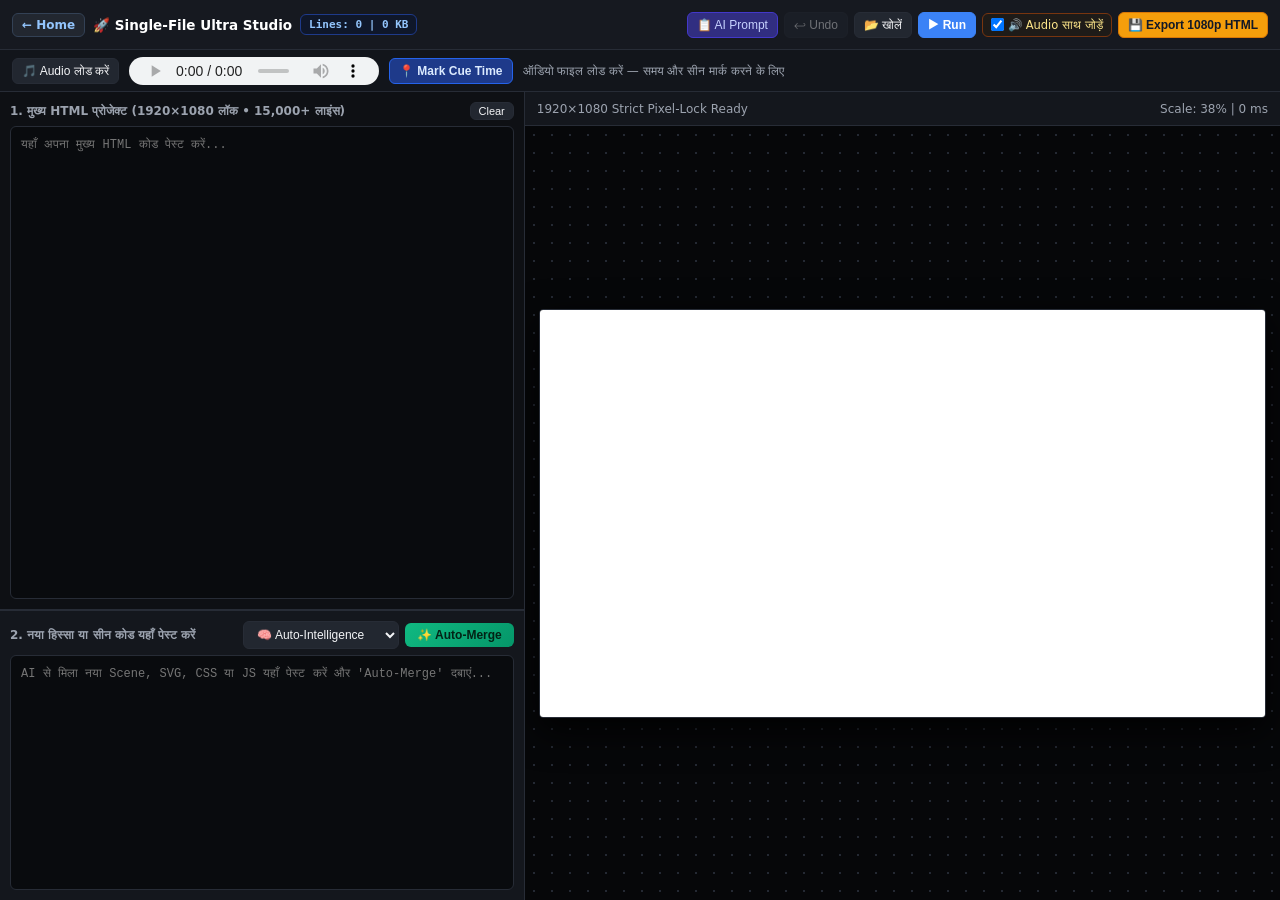
==== single.html @ 43ee7d09 "Create single.html" ====
<!DOCTYPE html>
<html lang="hi">
<head>
  <meta charset="UTF-8" />
  <meta name="viewport" content="width=device-width, initial-scale=1.0" />
  <title>Single-File Ultra Live HTML Coder (1920×1080 + Audio Export)</title>
  <style>
    :root {
      --bg-dark: #0e1014;
      --panel-bg: #161920;
      --border: #272c36;
      --accent: #3b82f6;
      --success: #10b981;
      --text: #f3f4f6;
      --muted: #9ca3af;
    }
    * { box-sizing: border-box; margin: 0; padding: 0; }
    body {
      font-family: system-ui, -apple-system, sans-serif;
      background: var(--bg-dark);
      color: var(--text);
      height: 100vh;
      display: flex;
      flex-direction: column;
      overflow: hidden;
    }
    header {
      height: 50px;
      background: var(--panel-bg);
      border-bottom: 1px solid var(--border);
      display: flex;
      align-items: center;
      justify-content: space-between;
      padding: 0 12px;
      gap: 8px;
    }
    .brand {
      font-weight: 800;
      font-size: 13.5px;
      display: flex;
      align-items: center;
      gap: 8px;
      color: #fff;
    }
    .home-link {
      text-decoration: none;
      background: #222730;
      color: #93c5fd;
      border: 1px solid #334155;
      padding: 4px 9px;
      border-radius: 6px;
      font-size: 12px;
      font-weight: 600;
    }
    .home-link:hover { background: #2d3440; }
    .stats {
      font-size: 11px;
      color: #93c5fd;
      background: #0f172a;
      padding: 3px 8px;
      border-radius: 6px;
      border: 1px solid #1e3a8a;
      font-family: monospace;
    }
    .actions {
      display: flex;
      align-items: center;
      gap: 6px;
    }
    button, select {
      background: #222730;
      color: var(--text);
      border: 1px solid var(--border);
      padding: 5px 9px;
      border-radius: 6px;
      font-size: 12px;
      cursor: pointer;
      transition: 0.15s;
    }
    button:hover { background: #2e3542; }
    button:disabled { opacity: 0.4; cursor: not-allowed; }
    button.primary {
      background: var(--accent);
      border-color: var(--accent);
      color: #fff;
      font-weight: 600;
    }
    button.export-btn {
      background: #f59e0b;
      border-color: #d97706;
      color: #111827;
      font-weight: 800;
    }
    button.btn-ai {
      background: #312e81;
      border-color: #4338ca;
      color: #c7d2fe;
    }
    button.ai-merge-btn {
      background: linear-gradient(135deg, #10b981, #059669);
      border: none;
      color: #032215;
      font-weight: 800;
      padding: 5px 12px;
    }
    .audio-check {
      display: flex;
      align-items: center;
      gap: 4px;
      font-size: 11.5px;
      color: #fde68a;
      background: #1e1b18;
      border: 1px solid #78350f;
      padding: 4px 8px;
      border-radius: 6px;
      cursor: pointer;
      user-select: none;
    }
    /* Audio Timeline Bar */
    .audio-bar {
      height: 42px;
      background: #12151b;
      border-bottom: 1px solid var(--border);
      display: flex;
      align-items: center;
      padding: 0 12px;
      gap: 10px;
      font-size: 12px;
    }
    .audio-bar audio {
      height: 28px;
      max-width: 250px;
    }
    .cue-btn {
      background: #1e3a8a;
      border-color: #2563eb;
      color: #dbeafe;
      font-weight: 600;
    }
    .cue-list {
      flex: 1;
      display: flex;
      align-items: center;
      gap: 6px;
      overflow-x: auto;
      color: var(--muted);
      white-space: nowrap;
    }
    .cue-tag {
      background: #1f2937;
      border: 1px solid #374151;
      color: #fde68a;
      padding: 2px 8px;
      border-radius: 999px;
      font-size: 11px;
      cursor: pointer;
    }
    .cue-tag:hover { border-color: #f59e0b; }

    /* Workspace Split */
    main {
      flex: 1;
      display: grid;
      grid-template-columns: 41% 59%;
      height: calc(100vh - 92px);
    }
    .left-pane {
      display: flex;
      flex-direction: column;
      border-right: 1px solid var(--border);
      background: var(--bg-dark);
      height: 100%;
      contain: strict;
    }
    .editor-box {
      flex: 1;
      display: flex;
      flex-direction: column;
      padding: 10px;
      min-height: 0;
    }
    .snippet-box {
      height: 36%;
      border-top: 2px solid var(--border);
      background: #14171d;
      display: flex;
      flex-direction: column;
      padding: 10px;
    }
    .box-header {
      display: flex;
      justify-content: space-between;
      align-items: center;
      margin-bottom: 6px;
      font-size: 12px;
      color: var(--muted);
      font-weight: 600;
    }
    textarea {
      flex: 1;
      width: 100%;
      background: #090b0e;
      color: #a5f3fc;
      border: 1px solid var(--border);
      border-radius: 6px;
      padding: 10px;
      font-family: Consolas, Monaco, 'Courier New', monospace;
      font-size: 12px;
      line-height: 1.45;
      resize: none;
      outline: none;
      white-space: pre;
      overflow: auto;
    }
    textarea:focus { border-color: var(--accent); }
    .snippet-box textarea { color: #fde68a; }

    /* Right 1920x1080 Preview Pane */
    .right-pane {
      display: flex;
      flex-direction: column;
      background: #060709;
      height: 100%;
    }
    .preview-toolbar {
      height: 34px;
      background: #14171d;
      border-bottom: 1px solid var(--border);
      display: flex;
      align-items: center;
      justify-content: space-between;
      padding: 0 12px;
      font-size: 12px;
      color: var(--muted);
    }
    .canvas-wrapper {
      flex: 1;
      display: flex;
      align-items: center;
      justify-content: center;
      padding: 14px;
      overflow: hidden;
      background-image: radial-gradient(#242933 1px, transparent 1px);
      background-size: 18px 18px;
    }
    #stageScaler {
      position: relative;
      overflow: hidden;
      border: 1px solid var(--border);
      border-radius: 4px;
      box-shadow: 0 12px 36px rgba(0, 0, 0, 0.85);
      background: #000;
      will-change: transform;
      transform: translateZ(0);
    }
    #previewFrame {
      width: 1920px;
      height: 1080px;
      border: none;
      transform-origin: top left;
      display: block;
      background: #ffffff;
      will-change: transform;
    }
    #toast {
      position: fixed;
      bottom: 18px;
      right: 18px;
      background: #10b981;
      color: #032215;
      padding: 9px 15px;
      border-radius: 6px;
      font-size: 13px;
      font-weight: 700;
      opacity: 0;
      pointer-events: none;
      transition: opacity 0.25s;
      z-index: 999;
    }
    #toast.show { opacity: 1; }
  </style>
</head>
<body>

  <header>
    <div class="brand">
      <a href="index.html" class="home-link">← Home</a>
      <span>🚀 Single-File Ultra Studio</span>
      <span class="stats" id="sizeBadge">Lines: 0 | 0 KB</span>
    </div>

    <div class="actions">
      <button onclick="copyPromptRule()" class="btn-ai" title="नई चैट में AI को देने के लिए नियम कॉपी करें">📋 AI Prompt</button>
      <button id="undoBtn" onclick="undoMerge()" disabled title="पिछला मर्ज वापस लें">↩ Undo</button>
      <button onclick="loadFile()">📂 खोलें</button>
      <input type="file" id="fileInput" accept=".html,.htm,.txt" hidden />
      <button class="primary" onclick="renderPreview(true)">▶ Run</button>

      <label class="audio-check" title="एक्सपोर्ट होने वाली HTML फाइल के अंदर ही ऑडियो को पैक कर देगा">
        <input type="checkbox" id="embedAudioCheck" checked /> 🔊 Audio साथ जोड़ें
      </label>
      <button class="export-btn" onclick="downloadCode()">💾 Export 1080p HTML</button>
    </div>
  </header>

  <!-- Audio Timeline & Cue Marker Bar -->
  <div class="audio-bar">
    <button onclick="document.getElementById('audioInput').click()">🎵 Audio लोड करें</button>
    <input type="file" id="audioInput" accept="audio/*" hidden />
    <audio id="audioPlayer" controls></audio>
    <button class="cue-btn" onclick="markAudioCue()">📍 Mark Cue Time</button>
    <div class="cue-list" id="cueList">ऑडियो फाइल लोड करें — समय और सीन मार्क करने के लिए</div>
  </div>

  <main>
    <div class="left-pane">
      <div class="editor-box">
        <div class="box-header">
          <span>1. मुख्य HTML प्रोजेक्ट (1920×1080 लॉक • 15,000+ लाइंस)</span>
          <button onclick="clearMain()" style="padding:2px 8px; font-size:11px;">Clear</button>
        </div>
        <textarea id="mainCode" spellcheck="false" placeholder="यहाँ अपना मुख्य HTML कोड पेस्ट करें..."></textarea>
      </div>

      <div class="snippet-box">
        <div class="box-header">
          <span>2. नया हिस्सा या सीन कोड यहाँ पेस्ट करें</span>
          <div style="display:flex; gap:6px; align-items:center;">
            <select id="sceneSelector" style="max-width:160px;">
              <option value="auto">🧠 Auto-Intelligence</option>
              <option value="cursor">📍 At Cursor Position</option>
              <option value="bodyEnd">⬇ End of &lt;/body&gt;</option>
            </select>
            <button class="ai-merge-btn" onclick="intelligentMerge()">✨ Auto-Merge</button>
          </div>
        </div>
        <textarea id="snippetCode" spellcheck="false" placeholder="AI से मिला नया Scene, SVG, CSS या JS यहाँ पेस्ट करें और 'Auto-Merge' दबाएं..."></textarea>
      </div>
    </div>

    <div class="right-pane">
      <div class="preview-toolbar">
        <span id="statusText">1920×1080 Strict Pixel-Lock Ready</span>
        <span id="renderTime">Scale: 100% | 0 ms</span>
      </div>
      <div class="canvas-wrapper" id="canvasWrapper">
        <div id="stageScaler">
          <iframe id="previewFrame" sandbox="allow-scripts allow-same-origin allow-modals"></iframe>
        </div>
      </div>
    </div>
  </main>

  <div id="toast">सफलतापूर्वक मर्ज हो गया!</div>

  <script>
    const mainCodeEl = document.getElementById('mainCode');
    const snippetCodeEl = document.getElementById('snippetCode');
    const previewFrame = document.getElementById('previewFrame');
    const stageScaler = document.getElementById('stageScaler');
    const canvasWrapper = document.getElementById('canvasWrapper');
    const sizeBadge = document.getElementById('sizeBadge');
    const renderTimeEl = document.getElementById('renderTime');
    const statusText = document.getElementById('statusText');
    const undoBtn = document.getElementById('undoBtn');
    const sceneSelector = document.getElementById('sceneSelector');
    const audioPlayer = document.getElementById('audioPlayer');
    const cueListEl = document.getElementById('cueList');

    let currentBlobUrl = null;
    let debounceTimer = null;
    let backupStack = [];
    let currentScale = 1;
    let lastRenderMs = 0;
    let audioCues = [];
    let loadedAudioBase64 = null;
    let loadedAudioName = "";

    // Strict 1920x1080 Viewport Scaler
    function updateStageScale() {
      const pad = 28;
      const availW = canvasWrapper.clientWidth - pad;
      const availH = canvasWrapper.clientHeight - pad;
      if (availW <= 0 || availH <= 0) return;

      currentScale = Math.min(availW / 1920, availH / 1080);
      stageScaler.style.width = Math.round(1920 * currentScale) + 'px';
      stageScaler.style.height = Math.round(1080 * currentScale) + 'px';
      previewFrame.style.transform = `scale(${currentScale})`;
      renderTimeEl.textContent = `Scale: ${Math.round(currentScale * 100)}% | ${lastRenderMs} ms`;
    }

    window.addEventListener('resize', updateStageScale);
    updateStageScale();

    // Load Audio File + Convert to Base64 for Optional Bundled Export
    document.getElementById('audioInput').addEventListener('change', (e) => {
      const file = e.target.files[0];
      if (!file) return;
      loadedAudioName = file.name;
      audioPlayer.src = URL.createObjectURL(file);
      audioCues = [];
      cueListEl.innerHTML = '<span>ऑडियो तैयार है — प्ले करके "Mark Cue Time" दबाएं</span>';

      const reader = new FileReader();
      reader.onload = (ev) => {
        loadedAudioBase64 = ev.target.result;
        showToast(`ऑडियो लोड हो गया (${file.name}) — एक्सपोर्ट के लिए तैयार!`);
      };
      reader.readAsDataURL(file);
    });

    function markAudioCue() {
      if (!audioPlayer.src) {
        showToast("पहले कोई ऑडियो फाइल लोड करें!");
        return;
      }
      const t = audioPlayer.currentTime.toFixed(1);
      audioCues.push(t);
      renderCues();
      navigator.clipboard.writeText(`मेरे Pro Live HTML Coder प्रोजेक्ट में ठीक ${t}s पर नया एनिमेशन/सीन जोड़ने का कोड दो।`);
      showToast(`Cue मार्क: ${t}s (AI प्रॉम्प्ट कॉपी हो गया)`);
    }

    function renderCues() {
      cueListEl.innerHTML = audioCues.map((sec, idx) =>
        `<span class="cue-tag" onclick="jumpToCue(${sec})" title="क्लिक करके इस सेकंड पर जाएं और प्रॉम्प्ट कॉपी करें">Scene ${idx + 1}: ${sec}s</span>`
      ).join('');
    }

    function jumpToCue(sec) {
      audioPlayer.currentTime = parseFloat(sec);
      navigator.clipboard.writeText(`मेरे Pro Live HTML Coder प्रोजेक्ट में ठीक ${sec}s पर नया एनिमेशन/सीन जोड़ने का कोड दो।`);
      showToast(`${sec}s के लिए AI प्रॉम्प्ट कॉपी हो गया!`);
    }

    function scanScenes(code) {
      const prevVal = sceneSelector.value;
      sceneSelector.innerHTML = `
        <option value="auto">🧠 Auto-Intelligence</option>
        <option value="cursor">📍 At Cursor Position</option>
        <option value="bodyEnd">⬇ End of &lt;/body&gt;</option>
      `;

      if (!code) return;
      const lines = code.split('\n');
      const foundIds = new Set();

      lines.forEach((line, idx) => {
        const idMatch = line.match(/id=["']([a-zA-Z0-9_-]+)["']/i);
        if (idMatch) {
          const idName = idMatch[1];
          if (!foundIds.has(idName) && foundIds.size < 45) {
            foundIds.add(idName);
            const opt = document.createElement('option');
            opt.value = `id:${idName}`;
            opt.textContent = `#${idName} (Line ${idx + 1})`;
            sceneSelector.appendChild(opt);
          }
        }
      });

      if (Array.from(sceneSelector.options).some(o => o.value === prevVal)) {
        sceneSelector.value = prevVal;
      }
    }

    function updateStats(code) {
      const bytes = new Blob([code]).size;
      const lineCount = code ? code.split('\n').length : 0;
      const kb = (bytes / 1024).toFixed(1);
      const mb = (bytes / (1024 * 1024)).toFixed(2);
      const isHeavy = lineCount > 3000 || bytes > 200 * 1024;
      const sizeStr = bytes > 1024 * 1024 ? `${mb} MB` : `${kb} KB`;
      sizeBadge.textContent = `Lines: ${lineCount.toLocaleString()} | ${sizeStr}`;
      return isHeavy;
    }

    function renderPreview(force = false) {
      const code = mainCodeEl.value;
      const isHeavy = updateStats(code);
      scanScenes(code);

      if (isHeavy && !force) {
        statusText.textContent = "बड़ी फाइल — अपडेट देखने के लिए '▶ Run' दबाएं";
        return;
      }

      const t0 = performance.now();
      if (currentBlobUrl) URL.revokeObjectURL(currentBlobUrl);
      const blob = new Blob([code], { type: 'text/html' });
      currentBlobUrl = URL.createObjectURL(blob);
      previewFrame.src = currentBlobUrl;

      previewFrame.onload = () => {
        lastRenderMs = Math.round(performance.now() - t0);
        updateStageScale();
        statusText.textContent = "Pixel-Locked 1920×1080 Active";
      };
    }

    mainCodeEl.addEventListener('input', () => {
      clearTimeout(debounceTimer);
      const isHeavy = updateStats(mainCodeEl.value);
      if (!isHeavy) {
        debounceTimer = setTimeout(() => renderPreview(false), 500);
      }
    });

    function findElementRangeById(html, targetId) {
      const openRegex = new RegExp(`<([a-zA-Z0-9-]+)[^>]*\\bid=["']${targetId}["'][^>]*>`, 'i');
      const match = html.match(openRegex);
      if (!match) return null;

      const tagName = match[1].toLowerCase();
      const startIdx = match.index;
      const contentStartIdx = startIdx + match[0].length;

      const tagRegex = new RegExp(`<(\\/?)${tagName}\\b[^>]*>`, 'gi');
      tagRegex.lastIndex = contentStartIdx;
      let depth = 1;
      let m;
      while ((m = tagRegex.exec(html)) !== null) {
        if (m[1] === '/') depth--;
        else if (!m[0].endsWith('/>')) depth++;

        if (depth === 0) {
          return {
            start: startIdx,
            contentStart: contentStartIdx,
            contentEnd: m.index,
            end: m.index + m[0].length
          };
        }
      }
      return { start: startIdx, contentStart: contentStartIdx, contentEnd: contentStartIdx, end: contentStartIdx };
    }

    function intelligentMerge() {
      let baseCode = mainCodeEl.value;
      const rawSnippet = snippetCodeEl.value.trim();

      if (!rawSnippet) {
        showToast("पहले नीचे वाले बॉक्स में कोड पेस्ट करें!");
        return;
      }

      if (backupStack.length >= 10) backupStack.shift();
      backupStack.push(baseCode);
      undoBtn.disabled = false;

      if (!baseCode.trim()) {
        baseCode = `<!DOCTYPE html>\n<html lang="hi">\n<head>\n  <meta charset="UTF-8">\n</head>\n<body>\n  <div id="stage"></div>\n</body>\n</html>`;
      }

      const replaceMatch = rawSnippet.match(/<!--\s*REPLACE_ID:\s*([a-zA-Z0-9_-]+)\s*-->/i);
      const insertInsideMatch = rawSnippet.match(/<!--\s*INSERT_SCENE:\s*([a-zA-Z0-9_-]+)\s*-->/i);
      const insertAfterMatch = rawSnippet.match(/<!--\s*INSERT_AFTER_ID:\s*([a-zA-Z0-9_-]+)\s*-->/i);

      const parser = new DOMParser();
      const snippetDoc = parser.parseFromString(rawSnippet, 'text/html');

      let extractedStyles = "";
      snippetDoc.querySelectorAll('style, link[rel="stylesheet"]').forEach(el => {
        extractedStyles += "\n" + el.outerHTML;
        el.remove();
      });

      let extractedScripts = "";
      snippetDoc.querySelectorAll('script').forEach(el => {
        extractedScripts += "\n" + el.outerHTML;
        el.remove();
      });

      const headExtras = Array.from(snippetDoc.head.children).map(el => el.outerHTML).join("\n");
      const bodyVisuals = [headExtras, snippetDoc.body.innerHTML.trim()].filter(Boolean).join("\n");

      if (extractedStyles.trim()) {
        const headCloseIdx = baseCode.toLowerCase().lastIndexOf('</head>');
        baseCode = headCloseIdx !== -1
          ? baseCode.slice(0, headCloseIdx) + `\n<!-- Merged CSS -->${extractedStyles}\n` + baseCode.slice(headCloseIdx)
          : extractedStyles + "\n" + baseCode;
      }

      let placementInfo = "Body End";
      if (bodyVisuals.trim()) {
        const manualMode = sceneSelector.value;
        let wasInserted = false;

        if (replaceMatch) {
          const range = findElementRangeById(baseCode, replaceMatch[1]);
          if (range) {
            baseCode = baseCode.slice(0, range.start) + bodyVisuals + baseCode.slice(range.end);
            placementInfo = `Replaced #${replaceMatch[1]}`;
            wasInserted = true;
          }
        } else if (insertAfterMatch) {
          const range = findElementRangeById(baseCode, insertAfterMatch[1]);
          if (range) {
            baseCode = baseCode.slice(0, range.end) + `\n${bodyVisuals}\n` + baseCode.slice(range.end);
            placementInfo = `After #${insertAfterMatch[1]}`;
            wasInserted = true;
          }
        } else if (insertInsideMatch || manualMode.startsWith('id:')) {
          const targetId = insertInsideMatch ? insertInsideMatch[1] : manualMode.replace('id:', '');
          if (targetId.toLowerCase() !== 'body') {
            const range = findElementRangeById(baseCode, targetId);
            if (range) {
              baseCode = baseCode.slice(0, range.contentEnd) + `\n${bodyVisuals}\n` + baseCode.slice(range.contentEnd);
              placementInfo = `Inside #${targetId}`;
              wasInserted = true;
            }
          }
        } else if (manualMode === 'cursor') {
          const cursorPos = mainCodeEl.selectionStart || baseCode.length;
          baseCode = baseCode.slice(0, cursorPos) + `\n${bodyVisuals}\n` + baseCode.slice(cursorPos);
          placementInfo = "At Cursor";
          wasInserted = true;
        } else {
          const sceneHint = rawSnippet.match(/(scene[-_]?\d+|stage|map[-_]?container|timeline)/i);
          if (sceneHint) {
            const range = findElementRangeById(baseCode, sceneHint[1]);
            if (range) {
              baseCode = baseCode.slice(0, range.contentEnd) + `\n${bodyVisuals}\n` + baseCode.slice(range.contentEnd);
              placementInfo = `Auto-Matched #${sceneHint[1]}`;
              wasInserted = true;
            }
          }
        }

        if (!wasInserted) {
          const bodyCloseIdx = baseCode.toLowerCase().lastIndexOf('</body>');
          baseCode = bodyCloseIdx !== -1
            ? baseCode.slice(0, bodyCloseIdx) + `\n${bodyVisuals}\n` + baseCode.slice(bodyCloseIdx)
            : baseCode + `\n${bodyVisuals}`;
        }
      }

      if (extractedScripts.trim()) {
        const bodyCloseIdx = baseCode.toLowerCase().lastIndexOf('</body>');
        baseCode = bodyCloseIdx !== -1
          ? baseCode.slice(0, bodyCloseIdx) + `\n<!-- Merged Script -->${extractedScripts}\n` + baseCode.slice(bodyCloseIdx)
          : baseCode + `\n${extractedScripts}`;
      }

      mainCodeEl.value = baseCode;
      snippetCodeEl.value = "";
      renderPreview(true);
      showToast(`✨ स्मार्ट मर्ज सफल (${placementInfo})`);
    }

    function copyPromptRule() {
      const ruleText = `मेरे पास "Pro Live HTML Coder" टूल है (1920x1080 Fixed Stage)। जब भी तुम मुझे नया HTML/CSS/SVG/JS कोड या कोई अपडेट दो, तो उसमें ये स्मार्ट मार्कर्स ज़रूर लगाना ताकि मेरा टूल उसे सही लाइन पर ऑटो-मर्ज कर सके:\n1. किसी सीन या कंटेनर के अंदर जोड़ने के लिए सबसे ऊपर लिखो: <!-- INSERT_SCENE: scene_id -->\n2. किसी पुराने हिस्से को बदलने के लिए लिखो: <!-- REPLACE_ID: target_id -->\n3. किसी एलिमेंट के ठीक नीचे जोड़ने के लिए लिखो: <!-- INSERT_AFTER_ID: target_id -->\nकोड हमेशा 1920x1080 फिक्स्ड कैनवास के हिसाब से देना।`;
      navigator.clipboard.writeText(ruleText);
      showToast("AI प्रोटोकॉल कॉपी हो गया! नई चैट में इसे पेस्ट कर दें।");
    }

    // Export with 1920x1080 Lock + Chrome Searchbar Hide Fullscreen + Optional Embedded Audio
    function downloadCode() {
      let finalCode = mainCodeEl.value;
      if (!finalCode.trim()) return;

      const includeAudio = document.getElementById('embedAudioCheck').checked && loadedAudioBase64;
      let audioHtmlTag = "";
      let audioPlayHook = "";

      if (includeAudio) {
        audioHtmlTag = `\n<audio id="bundledMasterAudio" src="${loadedAudioBase64}" preload="auto"></audio>\n`;
        audioPlayHook = `
          const aud = document.getElementById('bundledMasterAudio');
          if (aud && aud.paused) {
            aud.play().catch(() => {});
          }
        `;
      }

      if (!finalCode.includes('id="strict-1080p-lock"')) {
        const lockStyle = `
<style id="strict-1080p-lock">
  html {
    background: #000000 !important;
    width: 100% !important;
    height: 100% !important;
    overflow: hidden !important;
    display: flex !important;
    align-items: center !important;
    justify-content: center !important;
    margin: 0 !important;
    padding: 0 !important;
  }
  body {
    width: 1920px !important;
    height: 1080px !important;
    min-width: 1920px !important;
    max-width: 1920px !important;
    min-height: 1080px !important;
    max-height: 1080px !important;
    overflow: hidden !important;
    position: relative !important;
    transform-origin: center center !important;
    flex-shrink: 0 !important;
    margin: 0 !important;
    will-change: transform;
  }
</style>`;

        const lockScript = `${audioHtmlTag}
<script>
  (function lockExact1080pChromeClean() {
    function fitExactCanvas() {
      const vw = window.visualViewport ? window.visualViewport.width : window.innerWidth;
      const vh = window.visualViewport ? window.visualViewport.height : window.innerHeight;
      const scale = Math.min(vw / 1920, vh / 1080);
      document.body.style.transform = 'scale(' + scale + ')';
    }
    window.addEventListener('resize', fitExactCanvas);
    if (window.visualViewport) window.visualViewport.addEventListener('resize', fitExactCanvas);
    fitExactCanvas();

    // Chrome में खुलने पर पहली बार क्लिक/टैप करते ही ऊपर का सर्च बार हटाकर 100% Fullscreen करना व ऑडियो चलाना
    function activateCleanFullscreenAndAudio() {
      const el = document.documentElement;
      if (!document.fullscreenElement) {
        const req = el.requestFullscreen || el.webkitRequestFullscreen || el.msRequestFullscreen;
        if (req) {
          req.call(el).then(() => {
            if (screen.orientation && screen.orientation.lock) {
              screen.orientation.lock('landscape').catch(() => {});
            }
            setTimeout(fitExactCanvas, 120);
          }).catch(() => {});
        }
      }
      ${audioPlayHook}
    }
    document.addEventListener('click', activateCleanFullscreenAndAudio, { capture: true });
  })();
<\/script>`;

        const headIdx = finalCode.toLowerCase().lastIndexOf('</head>');
        finalCode = headIdx !== -1 ? finalCode.slice(0, headIdx) + lockStyle + "\n" + finalCode.slice(headIdx) : lockStyle + "\n" + finalCode;

        const bodyIdx = finalCode.toLowerCase().lastIndexOf('</body>');
        finalCode = bodyIdx !== -1 ? finalCode.slice(0, bodyIdx) + lockScript + "\n" + finalCode.slice(bodyIdx) : finalCode + "\n" + lockScript;
      }

      const blob = new Blob([finalCode], { type: 'text/html' });
      const a = document.createElement('a');
      a.href = URL.createObjectURL(blob);
      a.download = includeAudio ? 'final_1080p_with_audio.html' : 'final_1080p_video.html';
      a.click();
      showToast(includeAudio ? "ऑडियो सहित 1080p HTML फाइल डाउनलोड हो गई!" : "1080p HTML फाइल डाउनलोड हो गई!");
    }

    function undoMerge() {
      if (backupStack.length === 0) return;
      mainCodeEl.value = backupStack.pop();
      if (backupStack.length === 0) undoBtn.disabled = true;
      renderPreview(true);
      showToast("पिछला बदलाव वापस (Undo) कर दिया गया!");
    }

    function loadFile() { document.getElementById('fileInput').click(); }
    document.getElementById('fileInput').addEventListener('change', (e) => {
      const file = e.target.files[0];
      if (!file) return;
      const reader = new FileReader();
      reader.onload = (ev) => {
        mainCodeEl.value = ev.target.result;
        renderPreview(true);
        showToast(`फाइल लोड हो गई (${file.name})`);
      };
      reader.readAsText(file);
    });

    function clearMain() {
      backupStack.push(mainCodeEl.value);
      undoBtn.disabled = false;
      mainCodeEl.value = '';
      updateStats('');
      scanScenes('');
    }

    function showToast(msg) {
      const toast = document.getElementById('toast');
      toast.textContent = msg;
      toast.classList.add('show');
      setTimeout(() => toast.classList.remove('show'), 2500);
    }
  </script>
</body>
</html>
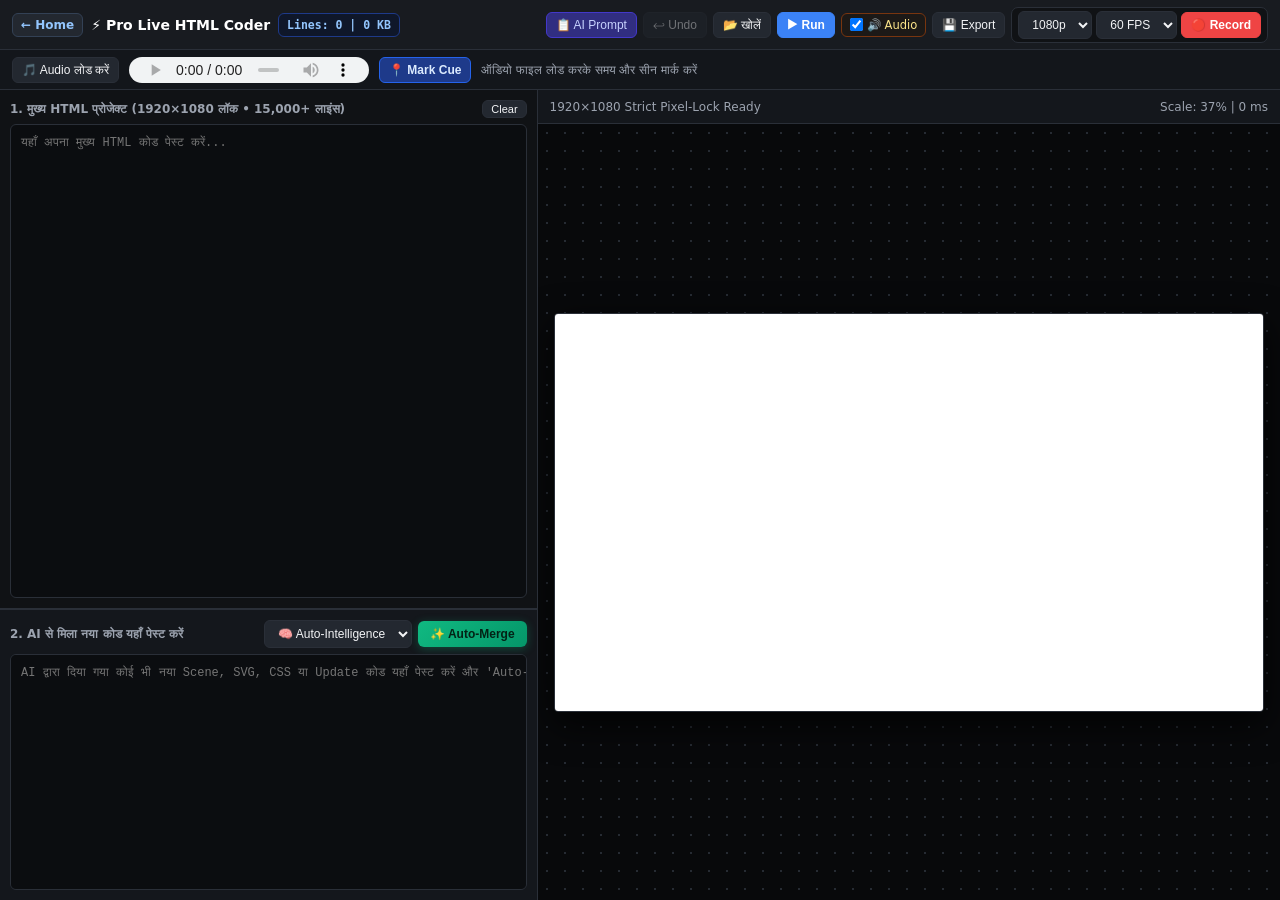
==== commit 32925444: "Update single.html" ====
--- a/single.html
+++ b/single.html
@@ -3,14 +3,16 @@
 <head>
   <meta charset="UTF-8" />
   <meta name="viewport" content="width=device-width, initial-scale=1.0" />
-  <title>Single-File Ultra Live HTML Coder (1920×1080 + Audio Export)</title>
+  <title>Pro Live HTML Coder (Ultra-Smooth + Audio Sync + 1080p Studio)</title>
   <style>
     :root {
-      --bg-dark: #0e1014;
-      --panel-bg: #161920;
-      --border: #272c36;
+      --bg-dark: #101215;
+      --panel-bg: #181b20;
+      --border: #2a2f38;
       --accent: #3b82f6;
       --success: #10b981;
+      --danger: #ef4444;
+      --purple: #8b5cf6;
       --text: #f3f4f6;
       --muted: #9ca3af;
     }
@@ -36,28 +38,27 @@
     }
     .brand {
       font-weight: 800;
-      font-size: 13.5px;
+      font-size: 14px;
       display: flex;
       align-items: center;
       gap: 8px;
       color: #fff;
     }
-    .home-link {
+    .home-btn {
       text-decoration: none;
-      background: #222730;
+      background: #232830;
       color: #93c5fd;
       border: 1px solid #334155;
-      padding: 4px 9px;
+      padding: 4px 8px;
       border-radius: 6px;
       font-size: 12px;
       font-weight: 600;
     }
-    .home-link:hover { background: #2d3440; }
     .stats {
-      font-size: 11px;
+      font-size: 11.5px;
       color: #93c5fd;
       background: #0f172a;
-      padding: 3px 8px;
+      padding: 4px 8px;
       border-radius: 6px;
       border: 1px solid #1e3a8a;
       font-family: monospace;
@@ -68,7 +69,7 @@
       gap: 6px;
     }
     button, select {
-      background: #222730;
+      background: #232830;
       color: var(--text);
       border: 1px solid var(--border);
       padding: 5px 9px;
@@ -77,7 +78,7 @@
       cursor: pointer;
       transition: 0.15s;
     }
-    button:hover { background: #2e3542; }
+    button:hover { background: #2f3640; }
     button:disabled { opacity: 0.4; cursor: not-allowed; }
     button.primary {
       background: var(--accent);
@@ -85,23 +86,37 @@
       color: #fff;
       font-weight: 600;
     }
-    button.export-btn {
-      background: #f59e0b;
-      border-color: #d97706;
-      color: #111827;
-      font-weight: 800;
-    }
-    button.btn-ai {
-      background: #312e81;
-      border-color: #4338ca;
-      color: #c7d2fe;
-    }
     button.ai-merge-btn {
       background: linear-gradient(135deg, #10b981, #059669);
       border: none;
       color: #032215;
       font-weight: 800;
-      padding: 5px 12px;
+      padding: 6px 12px;
+      box-shadow: 0 2px 10px rgba(16, 185, 129, 0.3);
+    }
+    button.ai-merge-btn:hover { filter: brightness(1.1); }
+    button.rec-btn {
+      background: var(--danger);
+      border-color: var(--danger);
+      color: #fff;
+      font-weight: 700;
+    }
+    button.rec-btn.recording {
+      animation: pulseRec 1.2s infinite;
+      background: #b91c1c;
+    }
+    @keyframes pulseRec {
+      0%, 100% { box-shadow: 0 0 0 0 rgba(239, 68, 68, 0.7); }
+      50% { box-shadow: 0 0 0 6px rgba(239, 68, 68, 0); }
+    }
+    .rec-group {
+      display: flex;
+      align-items: center;
+      gap: 4px;
+      background: #101215;
+      padding: 3px 6px;
+      border-radius: 7px;
+      border: 1px solid var(--border);
     }
     .audio-check {
       display: flex;
@@ -109,17 +124,16 @@
       gap: 4px;
       font-size: 11.5px;
       color: #fde68a;
-      background: #1e1b18;
+      background: #1c1917;
       border: 1px solid #78350f;
       padding: 4px 8px;
       border-radius: 6px;
       cursor: pointer;
-      user-select: none;
-    }
-    /* Audio Timeline Bar */
+    }
+    /* Audio Timeline Strip */
     .audio-bar {
-      height: 42px;
-      background: #12151b;
+      height: 40px;
+      background: #13161b;
       border-bottom: 1px solid var(--border);
       display: flex;
       align-items: center;
@@ -128,8 +142,8 @@
       font-size: 12px;
     }
     .audio-bar audio {
-      height: 28px;
-      max-width: 250px;
+      height: 26px;
+      max-width: 240px;
     }
     .cue-btn {
       background: #1e3a8a;
@@ -155,14 +169,11 @@
       font-size: 11px;
       cursor: pointer;
     }
-    .cue-tag:hover { border-color: #f59e0b; }
-
-    /* Workspace Split */
     main {
       flex: 1;
       display: grid;
-      grid-template-columns: 41% 59%;
-      height: calc(100vh - 92px);
+      grid-template-columns: 42% 58%;
+      height: calc(100vh - 90px);
     }
     .left-pane {
       display: flex;
@@ -170,7 +181,6 @@
       border-right: 1px solid var(--border);
       background: var(--bg-dark);
       height: 100%;
-      contain: strict;
     }
     .editor-box {
       flex: 1;
@@ -182,7 +192,7 @@
     .snippet-box {
       height: 36%;
       border-top: 2px solid var(--border);
-      background: #14171d;
+      background: #14171c;
       display: flex;
       flex-direction: column;
       padding: 10px;
@@ -195,11 +205,12 @@
       font-size: 12px;
       color: var(--muted);
       font-weight: 600;
+      gap: 6px;
     }
     textarea {
       flex: 1;
       width: 100%;
-      background: #090b0e;
+      background: #0b0d10;
       color: #a5f3fc;
       border: 1px solid var(--border);
       border-radius: 6px;
@@ -214,17 +225,15 @@
     }
     textarea:focus { border-color: var(--accent); }
     .snippet-box textarea { color: #fde68a; }
-
-    /* Right 1920x1080 Preview Pane */
     .right-pane {
       display: flex;
       flex-direction: column;
-      background: #060709;
+      background: #08090b;
       height: 100%;
     }
     .preview-toolbar {
       height: 34px;
-      background: #14171d;
+      background: #14171c;
       border-bottom: 1px solid var(--border);
       display: flex;
       align-items: center;
@@ -238,9 +247,9 @@
       display: flex;
       align-items: center;
       justify-content: center;
-      padding: 14px;
+      padding: 16px;
       overflow: hidden;
-      background-image: radial-gradient(#242933 1px, transparent 1px);
+      background-image: radial-gradient(#262b33 1px, transparent 1px);
       background-size: 18px 18px;
     }
     #stageScaler {
@@ -248,10 +257,8 @@
       overflow: hidden;
       border: 1px solid var(--border);
       border-radius: 4px;
-      box-shadow: 0 12px 36px rgba(0, 0, 0, 0.85);
+      box-shadow: 0 12px 36px rgba(0, 0, 0, 0.8);
       background: #000;
-      will-change: transform;
-      transform: translateZ(0);
     }
     #previewFrame {
       width: 1920px;
@@ -260,7 +267,6 @@
       transform-origin: top left;
       display: block;
       background: #ffffff;
-      will-change: transform;
     }
     #toast {
       position: fixed;
@@ -276,6 +282,7 @@
       pointer-events: none;
       transition: opacity 0.25s;
       z-index: 999;
+      box-shadow: 0 4px 16px rgba(0,0,0,0.5);
     }
     #toast.show { opacity: 1; }
   </style>
@@ -284,32 +291,43 @@
 
   <header>
     <div class="brand">
-      <a href="index.html" class="home-link">← Home</a>
-      <span>🚀 Single-File Ultra Studio</span>
+      <a href="index.html" class="home-btn">← Home</a>
+      <span>⚡ Pro Live HTML Coder</span>
       <span class="stats" id="sizeBadge">Lines: 0 | 0 KB</span>
     </div>
-
     <div class="actions">
-      <button onclick="copyPromptRule()" class="btn-ai" title="नई चैट में AI को देने के लिए नियम कॉपी करें">📋 AI Prompt</button>
-      <button id="undoBtn" onclick="undoMerge()" disabled title="पिछला मर्ज वापस लें">↩ Undo</button>
+      <button onclick="copyPromptRule()" style="background:#312e81; border-color:#4338ca; color:#c7d2fe;" title="नई चैट में AI को देने के लिए प्रोटोकॉल कॉपी करें">📋 AI Prompt</button>
+      <button id="undoBtn" onclick="undoMerge()" disabled title="पिछला बदलाव वापस लें">↩ Undo</button>
       <button onclick="loadFile()">📂 खोलें</button>
-      <input type="file" id="fileInput" accept=".html,.htm,.txt" hidden />
+      <input type="file" id="fileInput" accept=".html,.htm,.txt" style="display:none" />
       <button class="primary" onclick="renderPreview(true)">▶ Run</button>
 
-      <label class="audio-check" title="एक्सपोर्ट होने वाली HTML फाइल के अंदर ही ऑडियो को पैक कर देगा">
-        <input type="checkbox" id="embedAudioCheck" checked /> 🔊 Audio साथ जोड़ें
+      <label class="audio-check" title="एक्सपोर्ट फाइल में ऑडियो साथ जोड़ें">
+        <input type="checkbox" id="embedAudioCheck" checked /> 🔊 Audio
       </label>
-      <button class="export-btn" onclick="downloadCode()">💾 Export 1080p HTML</button>
+      <button onclick="downloadCode()" title="1920x1080 लॉक + मोबाइल ऑटो-फुलस्क्रीन के साथ डाउनलोड करें">💾 Export</button>
+
+      <div class="rec-group">
+        <select id="recRes">
+          <option value="1080">1080p</option>
+          <option value="720">720p</option>
+        </select>
+        <select id="recFps">
+          <option value="60">60 FPS</option>
+          <option value="30">30 FPS</option>
+        </select>
+        <button id="recordBtn" class="rec-btn" onclick="toggleRecording()">🔴 Record</button>
+      </div>
     </div>
   </header>
 
-  <!-- Audio Timeline & Cue Marker Bar -->
+  <!-- Audio Timeline & Cue Marker Strip -->
   <div class="audio-bar">
     <button onclick="document.getElementById('audioInput').click()">🎵 Audio लोड करें</button>
-    <input type="file" id="audioInput" accept="audio/*" hidden />
+    <input type="file" id="audioInput" accept="audio/*" style="display:none" />
     <audio id="audioPlayer" controls></audio>
-    <button class="cue-btn" onclick="markAudioCue()">📍 Mark Cue Time</button>
-    <div class="cue-list" id="cueList">ऑडियो फाइल लोड करें — समय और सीन मार्क करने के लिए</div>
+    <button class="cue-btn" onclick="markAudioCue()">📍 Mark Cue</button>
+    <div class="cue-list" id="cueList">ऑडियो फाइल लोड करके समय और सीन मार्क करें</div>
   </div>
 
   <main>
@@ -324,23 +342,22 @@
 
       <div class="snippet-box">
         <div class="box-header">
-          <span>2. नया हिस्सा या सीन कोड यहाँ पेस्ट करें</span>
+          <span>2. AI से मिला नया कोड यहाँ पेस्ट करें</span>
           <div style="display:flex; gap:6px; align-items:center;">
-            <select id="sceneSelector" style="max-width:160px;">
+            <select id="sceneSelector" title="ऑटो-डिटेक्टेड सीन या टारगेट" style="max-width:165px;">
               <option value="auto">🧠 Auto-Intelligence</option>
-              <option value="cursor">📍 At Cursor Position</option>
-              <option value="bodyEnd">⬇ End of &lt;/body&gt;</option>
             </select>
             <button class="ai-merge-btn" onclick="intelligentMerge()">✨ Auto-Merge</button>
           </div>
         </div>
-        <textarea id="snippetCode" spellcheck="false" placeholder="AI से मिला नया Scene, SVG, CSS या JS यहाँ पेस्ट करें और 'Auto-Merge' दबाएं..."></textarea>
+        <textarea id="snippetCode" spellcheck="false" placeholder="AI द्वारा दिया गया कोई भी नया Scene, SVG, CSS या Update कोड यहाँ पेस्ट करें और 'Auto-Merge' दबाएं..."></textarea>
       </div>
     </div>
 
     <div class="right-pane">
       <div class="preview-toolbar">
         <span id="statusText">1920×1080 Strict Pixel-Lock Ready</span>
+        <span id="recTimer" style="color:#ef4444; font-weight:700; display:none;">● REC 00:00</span>
         <span id="renderTime">Scale: 100% | 0 ms</span>
       </div>
       <div class="canvas-wrapper" id="canvasWrapper">
@@ -364,6 +381,8 @@
     const statusText = document.getElementById('statusText');
     const undoBtn = document.getElementById('undoBtn');
     const sceneSelector = document.getElementById('sceneSelector');
+    const recordBtn = document.getElementById('recordBtn');
+    const recTimerEl = document.getElementById('recTimer');
     const audioPlayer = document.getElementById('audioPlayer');
     const cueListEl = document.getElementById('cueList');
 
@@ -372,13 +391,20 @@
     let backupStack = [];
     let currentScale = 1;
     let lastRenderMs = 0;
+
     let audioCues = [];
     let loadedAudioBase64 = null;
-    let loadedAudioName = "";
-
-    // Strict 1920x1080 Viewport Scaler
+
+    let isRecording = false;
+    let mediaRecorder = null;
+    let recordedChunks = [];
+    let captureStream = null;
+    let animFrameId = null;
+    let recInterval = null;
+    let recStartTime = 0;
+
     function updateStageScale() {
-      const pad = 28;
+      const pad = 32;
       const availW = canvasWrapper.clientWidth - pad;
       const availH = canvasWrapper.clientHeight - pad;
       if (availW <= 0 || availH <= 0) return;
@@ -393,19 +419,18 @@
     window.addEventListener('resize', updateStageScale);
     updateStageScale();
 
-    // Load Audio File + Convert to Base64 for Optional Bundled Export
+    // Audio Timeline & Cue Marker
     document.getElementById('audioInput').addEventListener('change', (e) => {
       const file = e.target.files[0];
       if (!file) return;
-      loadedAudioName = file.name;
       audioPlayer.src = URL.createObjectURL(file);
       audioCues = [];
-      cueListEl.innerHTML = '<span>ऑडियो तैयार है — प्ले करके "Mark Cue Time" दबाएं</span>';
+      cueListEl.innerHTML = '<span>ऑडियो तैयार है — प्ले करके "Mark Cue" दबाएं</span>';
 
       const reader = new FileReader();
       reader.onload = (ev) => {
         loadedAudioBase64 = ev.target.result;
-        showToast(`ऑडियो लोड हो गया (${file.name}) — एक्सपोर्ट के लिए तैयार!`);
+        showToast(`ऑडियो लोड हो गया (${file.name})`);
       };
       reader.readAsDataURL(file);
     });
@@ -417,15 +442,11 @@
       }
       const t = audioPlayer.currentTime.toFixed(1);
       audioCues.push(t);
-      renderCues();
+      cueListEl.innerHTML = audioCues.map((sec, idx) =>
+        `<span class="cue-tag" onclick="jumpToCue(${sec})">Scene ${idx + 1}: ${sec}s</span>`
+      ).join('');
       navigator.clipboard.writeText(`मेरे Pro Live HTML Coder प्रोजेक्ट में ठीक ${t}s पर नया एनिमेशन/सीन जोड़ने का कोड दो।`);
       showToast(`Cue मार्क: ${t}s (AI प्रॉम्प्ट कॉपी हो गया)`);
-    }
-
-    function renderCues() {
-      cueListEl.innerHTML = audioCues.map((sec, idx) =>
-        `<span class="cue-tag" onclick="jumpToCue(${sec})" title="क्लिक करके इस सेकंड पर जाएं और प्रॉम्प्ट कॉपी करें">Scene ${idx + 1}: ${sec}s</span>`
-      ).join('');
     }
 
     function jumpToCue(sec) {
@@ -450,7 +471,7 @@
         const idMatch = line.match(/id=["']([a-zA-Z0-9_-]+)["']/i);
         if (idMatch) {
           const idName = idMatch[1];
-          if (!foundIds.has(idName) && foundIds.size < 45) {
+          if (!foundIds.has(idName) && foundIds.size < 40) {
             foundIds.add(idName);
             const opt = document.createElement('option');
             opt.value = `id:${idName}`;
@@ -495,7 +516,7 @@
       previewFrame.onload = () => {
         lastRenderMs = Math.round(performance.now() - t0);
         updateStageScale();
-        statusText.textContent = "Pixel-Locked 1920×1080 Active";
+        if (!isRecording) statusText.textContent = "Pixel-Locked 1920×1080 Active";
       };
     }
 
@@ -545,7 +566,7 @@
         return;
       }
 
-      if (backupStack.length >= 10) backupStack.shift();
+      if (backupStack.length >= 8) backupStack.shift();
       backupStack.push(baseCode);
       undoBtn.disabled = false;
 
@@ -577,9 +598,11 @@
 
       if (extractedStyles.trim()) {
         const headCloseIdx = baseCode.toLowerCase().lastIndexOf('</head>');
-        baseCode = headCloseIdx !== -1
-          ? baseCode.slice(0, headCloseIdx) + `\n<!-- Merged CSS -->${extractedStyles}\n` + baseCode.slice(headCloseIdx)
-          : extractedStyles + "\n" + baseCode;
+        if (headCloseIdx !== -1) {
+          baseCode = baseCode.slice(0, headCloseIdx) + `\n<!-- AI Merged CSS -->${extractedStyles}\n` + baseCode.slice(headCloseIdx);
+        } else {
+          baseCode = extractedStyles + "\n" + baseCode;
+        }
       }
 
       let placementInfo = "Body End";
@@ -588,17 +611,19 @@
         let wasInserted = false;
 
         if (replaceMatch) {
-          const range = findElementRangeById(baseCode, replaceMatch[1]);
+          const targetId = replaceMatch[1];
+          const range = findElementRangeById(baseCode, targetId);
           if (range) {
             baseCode = baseCode.slice(0, range.start) + bodyVisuals + baseCode.slice(range.end);
-            placementInfo = `Replaced #${replaceMatch[1]}`;
+            placementInfo = `Replaced #${targetId}`;
             wasInserted = true;
           }
         } else if (insertAfterMatch) {
-          const range = findElementRangeById(baseCode, insertAfterMatch[1]);
+          const targetId = insertAfterMatch[1];
+          const range = findElementRangeById(baseCode, targetId);
           if (range) {
             baseCode = baseCode.slice(0, range.end) + `\n${bodyVisuals}\n` + baseCode.slice(range.end);
-            placementInfo = `After #${insertAfterMatch[1]}`;
+            placementInfo = `After #${targetId}`;
             wasInserted = true;
           }
         } else if (insertInsideMatch || manualMode.startsWith('id:')) {
@@ -619,10 +644,11 @@
         } else {
           const sceneHint = rawSnippet.match(/(scene[-_]?\d+|stage|map[-_]?container|timeline)/i);
           if (sceneHint) {
-            const range = findElementRangeById(baseCode, sceneHint[1]);
+            const guessedId = sceneHint[1];
+            const range = findElementRangeById(baseCode, guessedId);
             if (range) {
               baseCode = baseCode.slice(0, range.contentEnd) + `\n${bodyVisuals}\n` + baseCode.slice(range.contentEnd);
-              placementInfo = `Auto-Matched #${sceneHint[1]}`;
+              placementInfo = `Auto-Matched #${guessedId}`;
               wasInserted = true;
             }
           }
@@ -630,17 +656,21 @@
 
         if (!wasInserted) {
           const bodyCloseIdx = baseCode.toLowerCase().lastIndexOf('</body>');
-          baseCode = bodyCloseIdx !== -1
-            ? baseCode.slice(0, bodyCloseIdx) + `\n${bodyVisuals}\n` + baseCode.slice(bodyCloseIdx)
-            : baseCode + `\n${bodyVisuals}`;
+          if (bodyCloseIdx !== -1) {
+            baseCode = baseCode.slice(0, bodyCloseIdx) + `\n${bodyVisuals}\n` + baseCode.slice(bodyCloseIdx);
+          } else {
+            baseCode += `\n${bodyVisuals}`;
+          }
         }
       }
 
       if (extractedScripts.trim()) {
         const bodyCloseIdx = baseCode.toLowerCase().lastIndexOf('</body>');
-        baseCode = bodyCloseIdx !== -1
-          ? baseCode.slice(0, bodyCloseIdx) + `\n<!-- Merged Script -->${extractedScripts}\n` + baseCode.slice(bodyCloseIdx)
-          : baseCode + `\n${extractedScripts}`;
+        if (bodyCloseIdx !== -1) {
+          baseCode = baseCode.slice(0, bodyCloseIdx) + `\n<!-- AI Merged Script -->${extractedScripts}\n` + baseCode.slice(bodyCloseIdx);
+        } else {
+          baseCode += `\n${extractedScripts}`;
+        }
       }
 
       mainCodeEl.value = baseCode;
@@ -655,22 +685,20 @@
       showToast("AI प्रोटोकॉल कॉपी हो गया! नई चैट में इसे पेस्ट कर दें।");
     }
 
-    // Export with 1920x1080 Lock + Chrome Searchbar Hide Fullscreen + Optional Embedded Audio
+    // EXPORT WITH 1920x1080 LOCK + MOBILE AUTO-FULLSCREEN & OPTIONAL BUNDLED AUDIO
     function downloadCode() {
       let finalCode = mainCodeEl.value;
       if (!finalCode.trim()) return;
 
       const includeAudio = document.getElementById('embedAudioCheck').checked && loadedAudioBase64;
-      let audioHtmlTag = "";
-      let audioPlayHook = "";
+      let audioTag = "";
+      let audioTrigger = "";
 
       if (includeAudio) {
-        audioHtmlTag = `\n<audio id="bundledMasterAudio" src="${loadedAudioBase64}" preload="auto"></audio>\n`;
-        audioPlayHook = `
+        audioTag = `\n<audio id="bundledMasterAudio" src="${loadedAudioBase64}" preload="auto"></audio>\n`;
+        audioTrigger = `
           const aud = document.getElementById('bundledMasterAudio');
-          if (aud && aud.paused) {
-            aud.play().catch(() => {});
-          }
+          if (aud && aud.paused) { aud.play().catch(() => {}); }
         `;
       }
 
@@ -704,9 +732,9 @@
   }
 </style>`;
 
-        const lockScript = `${audioHtmlTag}
+        const lockScript = `${audioTag}
 <script>
-  (function lockExact1080pChromeClean() {
+  (function lockExact1080pMobileReady() {
     function fitExactCanvas() {
       const vw = window.visualViewport ? window.visualViewport.width : window.innerWidth;
       const vh = window.visualViewport ? window.visualViewport.height : window.innerHeight;
@@ -714,11 +742,12 @@
       document.body.style.transform = 'scale(' + scale + ')';
     }
     window.addEventListener('resize', fitExactCanvas);
-    if (window.visualViewport) window.visualViewport.addEventListener('resize', fitExactCanvas);
+    if (window.visualViewport) {
+      window.visualViewport.addEventListener('resize', fitExactCanvas);
+    }
     fitExactCanvas();
 
-    // Chrome में खुलने पर पहली बार क्लिक/टैप करते ही ऊपर का सर्च बार हटाकर 100% Fullscreen करना व ऑडियो चलाना
-    function activateCleanFullscreenAndAudio() {
+    function enterMobileFullscreen() {
       const el = document.documentElement;
       if (!document.fullscreenElement) {
         const req = el.requestFullscreen || el.webkitRequestFullscreen || el.msRequestFullscreen;
@@ -727,13 +756,13 @@
             if (screen.orientation && screen.orientation.lock) {
               screen.orientation.lock('landscape').catch(() => {});
             }
-            setTimeout(fitExactCanvas, 120);
+            setTimeout(fitExactCanvas, 150);
           }).catch(() => {});
         }
       }
-      ${audioPlayHook}
-    }
-    document.addEventListener('click', activateCleanFullscreenAndAudio, { capture: true });
+      ${audioTrigger}
+    }
+    document.addEventListener('click', enterMobileFullscreen, { capture: true });
   })();
 <\/script>`;
 
@@ -747,9 +776,176 @@
       const blob = new Blob([finalCode], { type: 'text/html' });
       const a = document.createElement('a');
       a.href = URL.createObjectURL(blob);
-      a.download = includeAudio ? 'final_1080p_with_audio.html' : 'final_1080p_video.html';
+      a.download = includeAudio ? 'pro_1080p_with_audio.html' : 'pro_1920x1080_mobile_fullscreen.html';
       a.click();
-      showToast(includeAudio ? "ऑडियो सहित 1080p HTML फाइल डाउनलोड हो गई!" : "1080p HTML फाइल डाउनलोड हो गई!");
+      showToast(includeAudio ? "ऑडियो सहित 1080p फाइल एक्सपोर्ट हो गई!" : "मोबाइल फुलस्क्रीन + 1080p लॉक फाइल एक्सपोर्ट हो गई!");
+    }
+
+    async function fixWebmDuration(blob, durationMs) {
+      try {
+        const buffer = await blob.arrayBuffer();
+        const bytes = new Uint8Array(buffer);
+        let infoPos = -1;
+        for (let i = 0; i < Math.min(bytes.length, 4096); i++) {
+          if (bytes[i] === 0x15 && bytes[i+1] === 0x49 && bytes[i+2] === 0xA9 && bytes[i+3] === 0x66) {
+            infoPos = i;
+            break;
+          }
+        }
+        if (infoPos === -1) return blob;
+
+        for (let i = infoPos; i < Math.min(bytes.length, infoPos + 200); i++) {
+          if (bytes[i] === 0x2A && bytes[i+1] === 0xD7 && bytes[i+2] === 0xB1) {
+            const scaleLen = bytes[i+3] & 0x7F;
+            const insertAt = i + 4 + scaleLen;
+
+            const durElem = new Uint8Array(11);
+            durElem[0] = 0x44;
+            durElem[1] = 0x89;
+            durElem[2] = 0x88;
+            new DataView(durElem.buffer).setFloat64(3, durationMs, false);
+
+            const combined = new Uint8Array(bytes.length + 11);
+            combined.set(bytes.slice(0, insertAt), 0);
+            combined.set(durElem, insertAt);
+            combined.set(bytes.slice(insertAt), insertAt + 11);
+
+            const infoSizeByte = combined[infoPos + 4];
+            if ((infoSizeByte & 0x80) !== 0 && (infoSizeByte & 0x7F) + 11 < 127) {
+              combined[infoPos + 4] = infoSizeByte + 11;
+            }
+            return new Blob([combined], { type: 'video/webm' });
+          }
+        }
+        return blob;
+      } catch (e) {
+        return blob;
+      }
+    }
+
+    async function toggleRecording() {
+      if (isRecording) { stopRecording(); return; }
+
+      const resHeight = parseInt(document.getElementById('recRes').value, 10);
+      const targetFps = parseInt(document.getElementById('recFps').value, 10);
+      const outWidth = resHeight === 1080 ? 1920 : 1280;
+      const outHeight = resHeight === 1080 ? 1080 : 720;
+
+      try {
+        captureStream = await navigator.mediaDevices.getDisplayMedia({
+          video: {
+            displaySurface: "browser",
+            width: { ideal: 1920 },
+            height: { ideal: 1080 },
+            frameRate: { ideal: targetFps, max: targetFps }
+          },
+          audio: true,
+          preferCurrentTab: true
+        });
+
+        const videoTrack = captureStream.getVideoTracks()[0];
+        const hiddenVideo = document.createElement('video');
+        hiddenVideo.srcObject = captureStream;
+        hiddenVideo.muted = true;
+        await hiddenVideo.play();
+
+        const cropCanvas = document.createElement('canvas');
+        cropCanvas.width = outWidth;
+        cropCanvas.height = outHeight;
+        const ctx = cropCanvas.getContext('2d', { alpha: false, desynchronized: true });
+        ctx.imageSmoothingEnabled = true;
+        ctx.imageSmoothingQuality = 'high';
+
+        renderPreview(true);
+
+        function drawCroppedFrame() {
+          if (!isRecording) return;
+          const rect = stageScaler.getBoundingClientRect();
+          const dpr = window.devicePixelRatio || 1;
+          const scaleX = hiddenVideo.videoWidth / (window.innerWidth * dpr) * dpr;
+          const scaleY = hiddenVideo.videoHeight / (window.innerHeight * dpr) * dpr;
+
+          const sx = Math.round(rect.left * scaleX);
+          const sy = Math.round(rect.top * scaleY);
+          const sw = Math.round(rect.width * scaleX);
+          const sh = Math.round(rect.height * scaleY);
+
+          if (sw > 0 && sh > 0) {
+            ctx.drawImage(hiddenVideo, sx, sy, sw, sh, 0, 0, outWidth, outHeight);
+          }
+          animFrameId = requestAnimationFrame(drawCroppedFrame);
+        }
+
+        isRecording = true;
+        recStartTime = performance.now();
+        drawCroppedFrame();
+
+        const canvasStream = cropCanvas.captureStream(targetFps);
+        const audioTracks = captureStream.getAudioTracks();
+        if (audioTracks.length > 0) canvasStream.addTrack(audioTracks[0]);
+
+        let mimeType = 'video/webm';
+        if (MediaRecorder.isTypeSupported('video/webm;codecs=vp9')) {
+          mimeType = 'video/webm;codecs=vp9';
+        } else if (MediaRecorder.isTypeSupported('video/webm;codecs=vp8')) {
+          mimeType = 'video/webm;codecs=vp8';
+        }
+
+        recordedChunks = [];
+        mediaRecorder = new MediaRecorder(canvasStream, {
+          mimeType: mimeType,
+          videoBitsPerSecond: resHeight === 1080 ? 16000000 : 8000000
+        });
+
+        mediaRecorder.ondataavailable = (e) => {
+          if (e.data && e.data.size > 0) recordedChunks.push(e.data);
+        };
+
+        mediaRecorder.onstop = async () => {
+          const totalDurationMs = Math.max(1000, performance.now() - recStartTime);
+          const rawBlob = new Blob(recordedChunks, { type: 'video/webm' });
+          const fixedBlob = await fixWebmDuration(rawBlob, totalDurationMs);
+
+          const url = URL.createObjectURL(fixedBlob);
+          const a = document.createElement('a');
+          a.href = url;
+          a.download = `HD_stage_${resHeight}p_${targetFps}fps.webm`;
+          a.click();
+          URL.revokeObjectURL(url);
+          showToast(`HD वीडियो तैयार (${Math.round(totalDurationMs / 1000)}s • ${resHeight}p)!`);
+        };
+
+        videoTrack.onended = () => { if (isRecording) stopRecording(); };
+        mediaRecorder.start(100);
+
+        recordBtn.textContent = "⏹ Stop";
+        recordBtn.classList.add('recording');
+        statusText.textContent = `Recording HD ${resHeight}p @ ${targetFps} FPS...`;
+        recTimerEl.style.display = "inline";
+        let sec = 0;
+        recTimerEl.textContent = "● REC 00:00";
+        recInterval = setInterval(() => {
+          sec++;
+          recTimerEl.textContent = `● REC ${String(Math.floor(sec / 60)).padStart(2, '0')}:${String(sec % 60).padStart(2, '0')}`;
+        }, 1000);
+
+      } catch (err) {
+        showToast("रिकॉर्डिंग रद्द कर दी गई।");
+        isRecording = false;
+      }
+    }
+
+    function stopRecording() {
+      isRecording = false;
+      cancelAnimationFrame(animFrameId);
+      clearInterval(recInterval);
+      if (mediaRecorder && mediaRecorder.state !== 'inactive') mediaRecorder.stop();
+      if (captureStream) captureStream.getTracks().forEach(track => track.stop());
+
+      recordBtn.textContent = "🔴 Record";
+      recordBtn.classList.remove('recording');
+      recTimerEl.style.display = "none";
+      statusText.textContent = "Pixel-Locked 1920×1080 Active";
     }
 
     function undoMerge() {
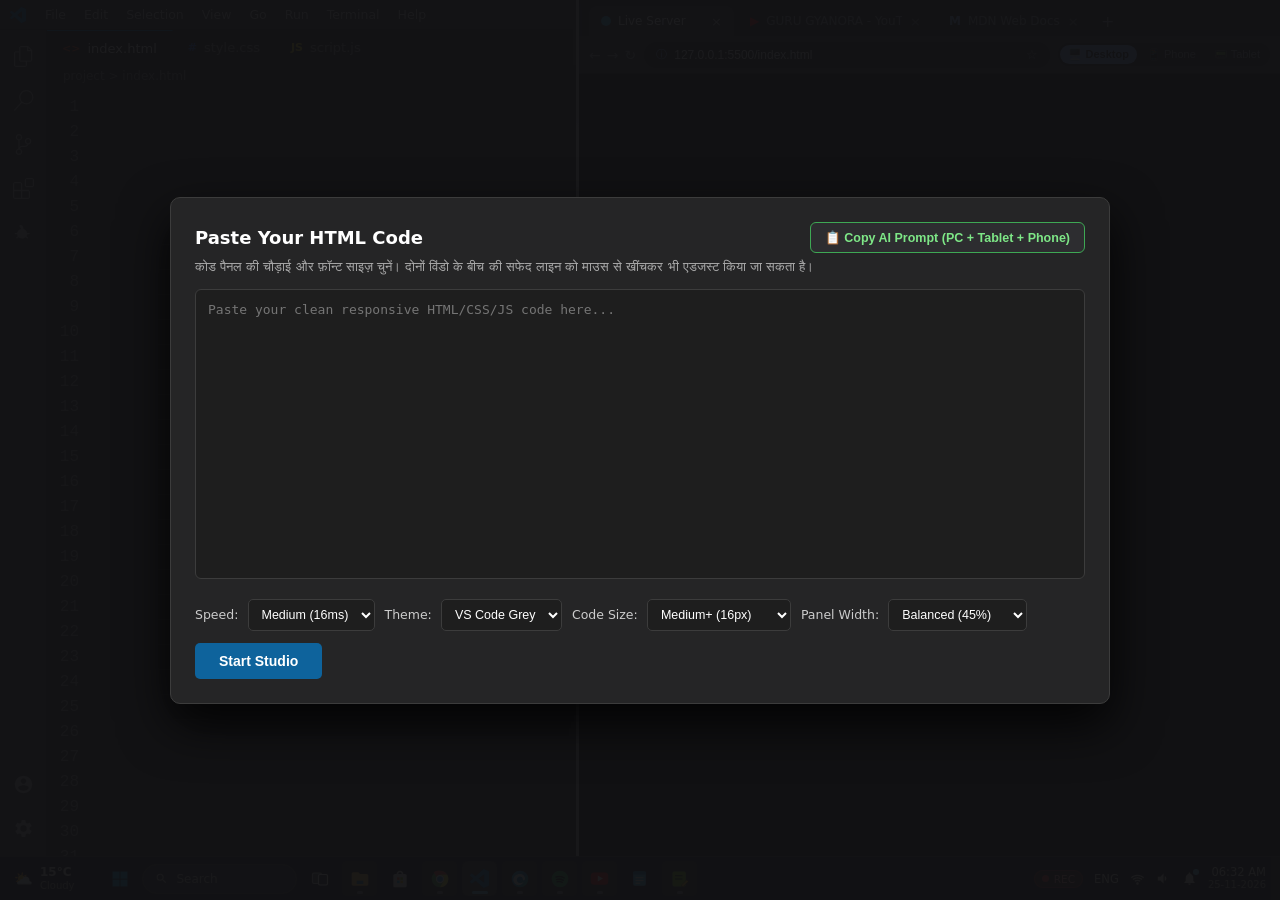
==== commit b1275be2: "Update single.html" ====
--- a/single.html
+++ b/single.html
@@ -1,988 +1,2065 @@
 <!DOCTYPE html>
-<html lang="hi">
+<html lang="en">
 <head>
-  <meta charset="UTF-8" />
-  <meta name="viewport" content="width=device-width, initial-scale=1.0" />
-  <title>Pro Live HTML Coder (Ultra-Smooth + Audio Sync + 1080p Studio)</title>
-  <style>
-    :root {
-      --bg-dark: #101215;
-      --panel-bg: #181b20;
-      --border: #2a2f38;
-      --accent: #3b82f6;
-      --success: #10b981;
-      --danger: #ef4444;
-      --purple: #8b5cf6;
-      --text: #f3f4f6;
-      --muted: #9ca3af;
-    }
-    * { box-sizing: border-box; margin: 0; padding: 0; }
-    body {
-      font-family: system-ui, -apple-system, sans-serif;
-      background: var(--bg-dark);
-      color: var(--text);
-      height: 100vh;
-      display: flex;
-      flex-direction: column;
-      overflow: hidden;
-    }
-    header {
-      height: 50px;
-      background: var(--panel-bg);
-      border-bottom: 1px solid var(--border);
-      display: flex;
-      align-items: center;
-      justify-content: space-between;
-      padding: 0 12px;
-      gap: 8px;
-    }
-    .brand {
-      font-weight: 800;
-      font-size: 14px;
-      display: flex;
-      align-items: center;
-      gap: 8px;
-      color: #fff;
-    }
-    .home-btn {
-      text-decoration: none;
-      background: #232830;
-      color: #93c5fd;
-      border: 1px solid #334155;
-      padding: 4px 8px;
-      border-radius: 6px;
-      font-size: 12px;
-      font-weight: 600;
-    }
-    .stats {
-      font-size: 11.5px;
-      color: #93c5fd;
-      background: #0f172a;
-      padding: 4px 8px;
-      border-radius: 6px;
-      border: 1px solid #1e3a8a;
-      font-family: monospace;
-    }
-    .actions {
-      display: flex;
-      align-items: center;
-      gap: 6px;
-    }
-    button, select {
-      background: #232830;
-      color: var(--text);
-      border: 1px solid var(--border);
-      padding: 5px 9px;
-      border-radius: 6px;
-      font-size: 12px;
-      cursor: pointer;
-      transition: 0.15s;
-    }
-    button:hover { background: #2f3640; }
-    button:disabled { opacity: 0.4; cursor: not-allowed; }
-    button.primary {
-      background: var(--accent);
-      border-color: var(--accent);
-      color: #fff;
-      font-weight: 600;
-    }
-    button.ai-merge-btn {
-      background: linear-gradient(135deg, #10b981, #059669);
-      border: none;
-      color: #032215;
-      font-weight: 800;
-      padding: 6px 12px;
-      box-shadow: 0 2px 10px rgba(16, 185, 129, 0.3);
-    }
-    button.ai-merge-btn:hover { filter: brightness(1.1); }
-    button.rec-btn {
-      background: var(--danger);
-      border-color: var(--danger);
-      color: #fff;
-      font-weight: 700;
-    }
-    button.rec-btn.recording {
-      animation: pulseRec 1.2s infinite;
-      background: #b91c1c;
-    }
-    @keyframes pulseRec {
-      0%, 100% { box-shadow: 0 0 0 0 rgba(239, 68, 68, 0.7); }
-      50% { box-shadow: 0 0 0 6px rgba(239, 68, 68, 0); }
-    }
-    .rec-group {
-      display: flex;
-      align-items: center;
-      gap: 4px;
-      background: #101215;
-      padding: 3px 6px;
-      border-radius: 7px;
-      border: 1px solid var(--border);
-    }
-    .audio-check {
-      display: flex;
-      align-items: center;
-      gap: 4px;
-      font-size: 11.5px;
-      color: #fde68a;
-      background: #1c1917;
-      border: 1px solid #78350f;
-      padding: 4px 8px;
-      border-radius: 6px;
-      cursor: pointer;
-    }
-    /* Audio Timeline Strip */
-    .audio-bar {
-      height: 40px;
-      background: #13161b;
-      border-bottom: 1px solid var(--border);
-      display: flex;
-      align-items: center;
-      padding: 0 12px;
-      gap: 10px;
-      font-size: 12px;
-    }
-    .audio-bar audio {
-      height: 26px;
-      max-width: 240px;
-    }
-    .cue-btn {
-      background: #1e3a8a;
-      border-color: #2563eb;
-      color: #dbeafe;
-      font-weight: 600;
-    }
-    .cue-list {
-      flex: 1;
-      display: flex;
-      align-items: center;
-      gap: 6px;
-      overflow-x: auto;
-      color: var(--muted);
-      white-space: nowrap;
-    }
-    .cue-tag {
-      background: #1f2937;
-      border: 1px solid #374151;
-      color: #fde68a;
-      padding: 2px 8px;
-      border-radius: 999px;
-      font-size: 11px;
-      cursor: pointer;
-    }
-    main {
-      flex: 1;
-      display: grid;
-      grid-template-columns: 42% 58%;
-      height: calc(100vh - 90px);
-    }
-    .left-pane {
-      display: flex;
-      flex-direction: column;
-      border-right: 1px solid var(--border);
-      background: var(--bg-dark);
-      height: 100%;
-    }
-    .editor-box {
-      flex: 1;
-      display: flex;
-      flex-direction: column;
-      padding: 10px;
-      min-height: 0;
-    }
-    .snippet-box {
-      height: 36%;
-      border-top: 2px solid var(--border);
-      background: #14171c;
-      display: flex;
-      flex-direction: column;
-      padding: 10px;
-    }
-    .box-header {
-      display: flex;
-      justify-content: space-between;
-      align-items: center;
-      margin-bottom: 6px;
-      font-size: 12px;
-      color: var(--muted);
-      font-weight: 600;
-      gap: 6px;
-    }
-    textarea {
-      flex: 1;
-      width: 100%;
-      background: #0b0d10;
-      color: #a5f3fc;
-      border: 1px solid var(--border);
-      border-radius: 6px;
-      padding: 10px;
-      font-family: Consolas, Monaco, 'Courier New', monospace;
-      font-size: 12px;
-      line-height: 1.45;
-      resize: none;
-      outline: none;
-      white-space: pre;
-      overflow: auto;
-    }
-    textarea:focus { border-color: var(--accent); }
-    .snippet-box textarea { color: #fde68a; }
-    .right-pane {
-      display: flex;
-      flex-direction: column;
-      background: #08090b;
-      height: 100%;
-    }
-    .preview-toolbar {
-      height: 34px;
-      background: #14171c;
-      border-bottom: 1px solid var(--border);
-      display: flex;
-      align-items: center;
-      justify-content: space-between;
-      padding: 0 12px;
-      font-size: 12px;
-      color: var(--muted);
-    }
-    .canvas-wrapper {
-      flex: 1;
-      display: flex;
-      align-items: center;
-      justify-content: center;
-      padding: 16px;
-      overflow: hidden;
-      background-image: radial-gradient(#262b33 1px, transparent 1px);
-      background-size: 18px 18px;
-    }
-    #stageScaler {
-      position: relative;
-      overflow: hidden;
-      border: 1px solid var(--border);
-      border-radius: 4px;
-      box-shadow: 0 12px 36px rgba(0, 0, 0, 0.8);
-      background: #000;
-    }
-    #previewFrame {
-      width: 1920px;
-      height: 1080px;
-      border: none;
-      transform-origin: top left;
-      display: block;
-      background: #ffffff;
-    }
-    #toast {
-      position: fixed;
-      bottom: 18px;
-      right: 18px;
-      background: #10b981;
-      color: #032215;
-      padding: 9px 15px;
-      border-radius: 6px;
-      font-size: 13px;
-      font-weight: 700;
-      opacity: 0;
-      pointer-events: none;
-      transition: opacity 0.25s;
-      z-index: 999;
-      box-shadow: 0 4px 16px rgba(0,0,0,0.5);
-    }
-    #toast.show { opacity: 1; }
-  </style>
+<meta charset="UTF-8">
+<meta name="viewport" content="width=device-width, initial-scale=1.0">
+<title>Visual Studio Code</title>
+<style>
+  :root {
+    --ed-bg: #1e1e1e;
+    --ed-sidebar: #252526;
+    --ed-activity: #333333;
+    --ed-menubar: #323233;
+    --ed-tab-inactive: #2d2d2d;
+    --ed-border: #2b2b2b;
+    --code-font-size: 16px;
+    --code-line-height: 24px;
+    --cursor-height: 18px;
+    --editor-width: 45%;
+  }
+
+  * {
+    box-sizing: border-box;
+    margin: 0;
+    padding: 0;
+  }
+
+  body, html {
+    width: 100%;
+    height: 100%;
+    background-color: #141416;
+    color: #d4d4d4;
+    font-family: 'Segoe UI', system-ui, -apple-system, sans-serif;
+    overflow: hidden;
+    display: flex;
+    flex-direction: column;
+  }
+
+  #workspace {
+    display: flex;
+    width: 100vw;
+    height: calc(100vh - 44px);
+    overflow: hidden;
+    position: relative;
+  }
+
+  /* Left Pane: Realistic VS Code */
+  #vscode-pane {
+    width: var(--editor-width);
+    min-width: 30%;
+    max-width: 65%;
+    height: 100%;
+    background: var(--ed-bg);
+    display: flex;
+    flex-direction: column;
+    transition: background 0.25s ease;
+    position: relative;
+    flex-shrink: 0;
+  }
+
+  /* Crisp Thin White Split-Screen Divider Line between VS Code and Chrome */
+  #window-divider {
+    width: 3px;
+    height: 100%;
+    background: linear-gradient(180deg, rgba(255,255,255,0.65) 0%, rgba(255,255,255,0.85) 50%, rgba(255,255,255,0.65) 100%);
+    box-shadow: 0 0 8px rgba(255, 255, 255, 0.28);
+    cursor: col-resize;
+    z-index: 40;
+    flex-shrink: 0;
+    position: relative;
+  }
+
+  #window-divider:hover {
+    background: #ffffff;
+    box-shadow: 0 0 12px rgba(255, 255, 255, 0.6);
+  }
+
+  .vscode-menubar {
+    height: 30px;
+    background: var(--ed-menubar);
+    display: flex;
+    align-items: center;
+    padding: 0 10px;
+    gap: 4px;
+    font-size: 12.5px;
+    color: #cccccc;
+    user-select: none;
+    flex-shrink: 0;
+    border-bottom: 1px solid var(--ed-sidebar);
+  }
+
+  .vscode-logo {
+    width: 16px;
+    height: 16px;
+    margin-right: 8px;
+    flex-shrink: 0;
+  }
+
+  .menu-item {
+    padding: 3px 7px;
+    border-radius: 4px;
+    cursor: default;
+  }
+  .menu-item:hover {
+    background: rgba(255, 255, 255, 0.1);
+    color: #ffffff;
+  }
+
+  .vscode-body {
+    flex: 1;
+    display: flex;
+    flex-direction: row;
+    overflow: hidden;
+  }
+
+  .activity-bar {
+    width: 46px;
+    background: var(--ed-activity);
+    display: flex;
+    flex-direction: column;
+    justify-content: space-between;
+    align-items: center;
+    padding: 4px 0 6px 0;
+    user-select: none;
+    flex-shrink: 0;
+  }
+
+  .act-top, .act-bottom {
+    display: flex;
+    flex-direction: column;
+    align-items: center;
+    width: 100%;
+  }
+
+  .act-btn {
+    width: 46px;
+    height: 44px;
+    display: flex;
+    align-items: center;
+    justify-content: center;
+    cursor: pointer;
+    position: relative;
+    opacity: 0.55;
+    transition: opacity 0.15s;
+  }
+
+  .act-btn:hover { opacity: 0.95; }
+  .act-btn.active { opacity: 1; }
+
+  .act-btn.active::before {
+    content: '';
+    position: absolute;
+    left: 0;
+    top: 4px;
+    bottom: 4px;
+    width: 2px;
+    background: #ffffff;
+  }
+
+  .act-icon {
+    width: 21px;
+    height: 21px;
+    fill: #ffffff;
+  }
+
+  #side-drawer {
+    width: 0;
+    background: var(--ed-sidebar);
+    border-right: 1px solid var(--ed-bg);
+    overflow: hidden;
+    transition: width 0.2s ease;
+    display: flex;
+    flex-direction: column;
+    flex-shrink: 0;
+  }
+
+  #side-drawer.open { width: 190px; }
+
+  .drawer-header {
+    padding: 10px 14px;
+    font-size: 11px;
+    letter-spacing: 0.8px;
+    color: #bbbbbb;
+    text-transform: uppercase;
+    font-weight: 600;
+  }
+
+  .drawer-item {
+    padding: 7px 14px;
+    font-size: 13px;
+    color: #cccccc;
+    cursor: pointer;
+    display: flex;
+    align-items: center;
+    gap: 8px;
+  }
+
+  .drawer-item:hover { background: rgba(255, 255, 255, 0.06); }
+  .drawer-item.active-file { background: rgba(255, 255, 255, 0.12); color: #ffffff; }
+
+  .merge-ext-btn {
+    margin: 10px 12px;
+    padding: 8px 10px;
+    background: #0e639c;
+    color: #ffffff;
+    border: none;
+    border-radius: 4px;
+    font-size: 12px;
+    font-weight: 600;
+    cursor: pointer;
+    text-align: center;
+  }
+  .merge-ext-btn:hover { background: #1177bb; }
+
+  .search-box-wrap { padding: 8px 12px; }
+  .search-input {
+    width: 100%;
+    background: #3c3c3c;
+    border: 1px solid #007fd4;
+    color: #ffffff;
+    padding: 5px 8px;
+    font-size: 12.5px;
+    outline: none;
+  }
+
+  .search-results {
+    padding: 6px 12px;
+    font-size: 12px;
+    color: #9cdcfe;
+    overflow-y: auto;
+  }
+
+  .editor-column {
+    flex: 1;
+    display: flex;
+    flex-direction: column;
+    height: 100%;
+    overflow: hidden;
+    background: var(--ed-bg);
+    position: relative;
+  }
+
+  .tabs-bar {
+    height: 35px;
+    background: var(--ed-sidebar);
+    display: flex;
+    align-items: center;
+    user-select: none;
+    flex-shrink: 0;
+  }
+
+  .tab {
+    height: 100%;
+    padding: 0 15px;
+    display: flex;
+    align-items: center;
+    gap: 7px;
+    font-size: 13px;
+    color: #969696;
+    background: var(--ed-tab-inactive);
+    border-right: 1px solid var(--ed-bg);
+    cursor: pointer;
+  }
+
+  .tab:hover { background: rgba(255, 255, 255, 0.05); color: #dddddd; }
+  .tab.active {
+    background: var(--ed-bg);
+    color: #ffffff;
+    border-top: 1px solid #007acc;
+  }
+
+  .icon-html { color: #e44d26; font-weight: bold; font-size: 11px; }
+  .icon-css  { color: #2965f1; font-weight: bold; font-size: 11px; }
+  .icon-js   { color: #f7df1e; font-weight: bold; font-size: 11px; }
+
+  .breadcrumb-bar {
+    height: 22px;
+    background: var(--ed-bg);
+    padding: 0 16px;
+    display: flex;
+    align-items: center;
+    font-size: 12px;
+    color: #858585;
+    box-shadow: 0 2px 4px rgba(0,0,0,0.25);
+    z-index: 2;
+    flex-shrink: 0;
+  }
+
+  #editor-scroll {
+    flex: 1;
+    height: 100%;
+    overflow-y: auto;
+    padding: 8px 14px 180px 0;
+    font-family: 'Consolas', 'Courier New', monospace;
+    font-size: var(--code-font-size);
+    line-height: var(--code-line-height);
+    scroll-behavior: smooth;
+    position: relative;
+  }
+
+  #editor-scroll::-webkit-scrollbar { width: 8px; }
+  #editor-scroll::-webkit-scrollbar-thumb { background: rgba(121, 121, 121, 0.35); }
+
+  .code-line-row {
+    display: flex;
+    align-items: stretch;
+    min-height: var(--code-line-height);
+    border-bottom: 1px solid rgba(255, 255, 255, 0.032);
+  }
+
+  .code-line-row.active-line {
+    background: rgba(255, 255, 255, 0.065);
+    border-top: 1px solid rgba(255, 255, 255, 0.08);
+    border-bottom: 1px solid rgba(255, 255, 255, 0.08);
+  }
+
+  .gutter-num {
+    width: 46px;
+    text-align: right;
+    padding-right: 14px;
+    color: #858585;
+    user-select: none;
+    flex-shrink: 0;
+  }
+
+  .code-line-row.active-line .gutter-num { color: #c6c6c6; }
+
+  .indent-guides {
+    display: inline-flex;
+    align-items: stretch;
+    flex-shrink: 0;
+    user-select: none;
+  }
+
+  .indent-unit {
+    display: inline-block;
+    width: 2ch;
+    border-left: 1px solid rgba(255, 255, 255, 0.14);
+    margin-top: -1px;
+    margin-bottom: -1px;
+  }
+
+  .indent-unit.active-guide { border-left: 1px solid rgba(255, 255, 255, 0.34); }
+
+  .line-content {
+    flex: 1;
+    white-space: pre-wrap;
+    word-break: break-word;
+    color: #d4d4d4;
+  }
+
+  .color-swatch {
+    display: inline-block;
+    width: 11px;
+    height: 11px;
+    border: 1px solid rgba(255, 255, 255, 0.55);
+    margin-right: 4px;
+    vertical-align: middle;
+    border-radius: 1px;
+  }
+
+  .cursor {
+    display: inline-block;
+    width: 2px;
+    height: var(--cursor-height);
+    background-color: #aeafad;
+    vertical-align: text-bottom;
+    animation: blink 0.9s infinite;
+  }
+
+  @keyframes blink {
+    0%, 49% { opacity: 1; }
+    50%, 100% { opacity: 0; }
+  }
+
+  /* VS Code IntelliSense Popup */
+  #intellisense-popup {
+    position: fixed;
+    min-width: 240px;
+    max-width: 300px;
+    background: #252526;
+    border: 1px solid #454545;
+    box-shadow: 0 6px 20px rgba(0, 0, 0, 0.65);
+    z-index: 60;
+    font-family: 'Consolas', 'Courier New', monospace;
+    font-size: 12.5px;
+    display: none;
+    flex-direction: column;
+    border-radius: 3px;
+    overflow: hidden;
+    pointer-events: none;
+  }
+  #intellisense-popup.visible { display: flex; }
+
+  .is-row {
+    height: 22px;
+    padding: 0 8px;
+    display: flex;
+    align-items: center;
+    justify-content: space-between;
+    color: #cccccc;
+    gap: 10px;
+  }
+  .is-row.selected { background: #04395e; color: #ffffff; }
+  .is-left { display: flex; align-items: center; gap: 7px; overflow: hidden; white-space: nowrap; }
+  .is-icon {
+    width: 14px;
+    height: 14px;
+    display: inline-flex;
+    align-items: center;
+    justify-content: center;
+    font-size: 10px;
+    font-weight: bold;
+    border-radius: 2px;
+    flex-shrink: 0;
+  }
+  .is-icon.prop { background: rgba(117, 190, 255, 0.2); color: #75beff; border: 1px solid #75beff; }
+  .is-icon.tag  { background: rgba(238, 157, 40, 0.2); color: #ee9d28; border: 1px solid #ee9d28; }
+  .is-icon.file { background: rgba(137, 209, 133, 0.2); color: #89d185; border: 1px solid #89d185; }
+  .is-icon.kw   { background: rgba(197, 134, 192, 0.2); color: #c586c0; border: 1px solid #c586c0; }
+  .is-match { color: #18a3ff; font-weight: bold; }
+  .is-row.selected .is-match { color: #60cdff; }
+  .is-type { font-size: 10.5px; color: #858585; flex-shrink: 0; }
+
+  /* Rich VS Code Dark+ Syntax Colors */
+  .vs-bracket { color: #808080; }
+  .vs-tag     { color: #569cd6; }
+  .vs-attr    { color: #9cdcfe; }
+  .vs-str     { color: #ce9178; }
+  .vs-comment { color: #6a9955; font-style: italic; }
+  .vs-sel     { color: #d7ba7d; }
+  .vs-prop    { color: #9cdcfe; }
+  .vs-val     { color: #ce9178; }
+  .vs-num     { color: #b5cea8; }
+  .vs-kw      { color: #569cd6; }
+  .vs-ctrl    { color: #c586c0; }
+  .vs-fn      { color: #dcdcaa; }
+  .vs-var     { color: #9cdcfe; }
+  .vs-punc    { color: #ffd700; }
+
+  /* Right Pane: Authentic Google Chrome Browser Window */
+  #chrome-pane {
+    flex: 1;
+    height: 100%;
+    background: #202124;
+    display: flex;
+    flex-direction: column;
+    position: relative;
+    overflow: hidden;
+  }
+
+  .chrome-tabbar {
+    height: 36px;
+    background: #202124;
+    display: flex;
+    align-items: flex-end;
+    padding: 0 10px;
+    gap: 4px;
+    user-select: none;
+    flex-shrink: 0;
+  }
+
+  .chrome-tab {
+    height: 30px;
+    min-width: 145px;
+    max-width: 195px;
+    padding: 0 12px;
+    border-radius: 8px 8px 0 0;
+    background: #292a2d;
+    color: #9aa0a6;
+    font-size: 12px;
+    display: flex;
+    align-items: center;
+    justify-content: space-between;
+    gap: 8px;
+  }
+
+  .chrome-tab.active {
+    background: #35363a;
+    color: #ffffff;
+  }
+
+  .chrome-tab-title {
+    display: flex;
+    align-items: center;
+    gap: 7px;
+    overflow: hidden;
+    white-space: nowrap;
+  }
+
+  .chrome-new-tab {
+    width: 26px;
+    height: 26px;
+    border-radius: 50%;
+    display: flex;
+    align-items: center;
+    justify-content: center;
+    color: #9aa0a6;
+    font-size: 16px;
+    margin-bottom: 2px;
+  }
+
+  .chrome-navbar {
+    height: 38px;
+    background: #35363a;
+    display: flex;
+    align-items: center;
+    padding: 0 10px;
+    gap: 8px;
+    border-bottom: 1px solid #202124;
+    flex-shrink: 0;
+  }
+
+  .nav-arrows {
+    display: flex;
+    align-items: center;
+    gap: 6px;
+    color: #9aa0a6;
+    font-size: 14px;
+    user-select: none;
+  }
+
+  .chrome-omnibox {
+    flex: 1;
+    height: 26px;
+    background: #202124;
+    border-radius: 14px;
+    display: flex;
+    align-items: center;
+    justify-content: space-between;
+    padding: 0 12px;
+    font-size: 12px;
+    color: #e8eaed;
+    font-family: 'Segoe UI', sans-serif;
+  }
+
+  .omnibox-left {
+    display: flex;
+    align-items: center;
+    gap: 7px;
+    overflow: hidden;
+    white-space: nowrap;
+  }
+
+  .device-switcher {
+    display: flex;
+    align-items: center;
+    background: #202124;
+    border-radius: 14px;
+    padding: 2px;
+    gap: 2px;
+  }
+
+  .dev-btn {
+    border: none;
+    background: transparent;
+    color: #9aa0a6;
+    padding: 3px 8px;
+    border-radius: 11px;
+    font-size: 11px;
+    cursor: pointer;
+    display: flex;
+    align-items: center;
+    gap: 4px;
+    transition: all 0.2s ease;
+  }
+
+  .dev-btn:hover { color: #ffffff; }
+  .dev-btn.active {
+    background: #8ab4f8;
+    color: #202124;
+    font-weight: 700;
+  }
+
+  #chrome-viewport {
+    flex: 1;
+    width: 100%;
+    background: #141518;
+    display: flex;
+    align-items: center;
+    justify-content: center;
+    position: relative;
+    overflow: hidden;
+  }
+
+  #device-shell {
+    width: 100%;
+    height: 100%;
+    background: #000000;
+    transition: all 0.55s cubic-bezier(0.22, 1, 0.36, 1);
+    position: relative;
+    overflow: hidden;
+  }
+
+  #device-shell.mode-mobile {
+    width: 340px;
+    height: 90%;
+    max-height: 680px;
+    border-radius: 36px;
+    border: 10px solid #2b2d31;
+    box-shadow: 0 24px 60px rgba(0, 0, 0, 0.85), 0 0 0 2px #4a4d54;
+  }
+
+  #device-shell.mode-tablet {
+    width: 580px;
+    height: 88%;
+    max-height: 760px;
+    border-radius: 26px;
+    border: 12px solid #2b2d31;
+    box-shadow: 0 24px 60px rgba(0, 0, 0, 0.85), 0 0 0 2px #4a4d54;
+  }
+
+  #live-frame {
+    width: 100%;
+    height: 100%;
+    border: none;
+    display: block;
+    pointer-events: auto;
+  }
+
+  /* Autonomous Animated Mouse Pointer Cursor */
+  #virtual-cursor {
+    position: fixed;
+    width: 24px;
+    height: 24px;
+    z-index: 95;
+    pointer-events: none;
+    opacity: 0;
+    transform: translate(-50%, -50%);
+    transition: top 0.65s cubic-bezier(0.22, 1, 0.36, 1), left 0.65s cubic-bezier(0.22, 1, 0.36, 1), opacity 0.25s ease;
+    filter: drop-shadow(0 3px 6px rgba(0,0,0,0.65));
+  }
+
+  #virtual-cursor.visible { opacity: 1; }
+  #virtual-cursor.clicking {
+    transform: translate(-50%, -50%) scale(0.82);
+  }
+
+  #stealth-controls {
+    position: absolute;
+    bottom: 14px;
+    right: 14px;
+    opacity: 0;
+    transition: opacity 0.25s ease;
+    z-index: 20;
+  }
+  #chrome-pane:hover #stealth-controls { opacity: 0.85; }
+
+  .stealth-btn {
+    background: rgba(37, 37, 38, 0.85);
+    color: #cccccc;
+    border: 1px solid #454545;
+    width: 34px;
+    height: 34px;
+    border-radius: 6px;
+    cursor: pointer;
+    font-size: 16px;
+    display: flex;
+    align-items: center;
+    justify-content: center;
+  }
+  .stealth-btn:hover { background: #0e639c; color: #ffffff; }
+
+  /* Windows 11 Taskbar */
+  .win-taskbar {
+    height: 44px;
+    width: 100vw;
+    background: rgba(24, 24, 27, 0.98);
+    border-top: 1px solid #333336;
+    display: flex;
+    align-items: center;
+    justify-content: space-between;
+    padding: 0 14px;
+    user-select: none;
+    flex-shrink: 0;
+    z-index: 50;
+  }
+
+  .tb-left-group { display: flex; align-items: center; gap: 18px; }
+  .tb-weather { display: flex; align-items: center; gap: 7px; font-size: 12px; color: #e0e0e0; padding-right: 10px; }
+  .tb-apps { display: flex; align-items: center; gap: 5px; }
+
+  .tb-icon-btn {
+    width: 35px;
+    height: 35px;
+    border-radius: 6px;
+    display: flex;
+    align-items: center;
+    justify-content: center;
+    position: relative;
+  }
+  .tb-icon-btn.app-open { background: rgba(255, 255, 255, 0.05); }
+  .tb-icon-btn.app-open::after {
+    content: '';
+    position: absolute;
+    bottom: 2px;
+    width: 6px;
+    height: 3px;
+    border-radius: 2px;
+    background: #8a8a8e;
+  }
+  .tb-icon-btn.app-focused { background: rgba(255, 255, 255, 0.1); }
+  .tb-icon-btn.app-focused::after {
+    content: '';
+    position: absolute;
+    bottom: 2px;
+    width: 16px;
+    height: 3px;
+    border-radius: 2px;
+    background: #60cdff;
+  }
+
+  .tb-search-pill {
+    height: 30px;
+    width: 155px;
+    background: #2d2d30;
+    border: 1px solid #3f3f44;
+    border-radius: 15px;
+    display: flex;
+    align-items: center;
+    padding: 0 12px;
+    gap: 8px;
+    color: #b8b8b8;
+    font-size: 12px;
+  }
+
+  .tb-right { display: flex; align-items: center; gap: 11px; font-size: 11.5px; color: #e0e0e0; }
+  .rec-pill {
+    display: flex;
+    align-items: center;
+    gap: 5px;
+    background: rgba(239, 68, 68, 0.16);
+    border: 1px solid rgba(239, 68, 68, 0.45);
+    padding: 2px 7px;
+    border-radius: 10px;
+    font-size: 10.5px;
+    color: #fca5a5;
+  }
+  .rec-dot {
+    width: 7px;
+    height: 7px;
+    border-radius: 50%;
+    background: #ef4444;
+    animation: recPulse 1.2s infinite;
+  }
+  @keyframes recPulse { 0%, 100% { opacity: 1; } 50% { opacity: 0.35; } }
+
+  /* Setup & Export Modals */
+  .overlay-modal {
+    position: fixed;
+    inset: 0;
+    background: rgba(18, 18, 20, 0.96);
+    z-index: 100;
+    display: flex;
+    align-items: center;
+    justify-content: center;
+    transition: opacity 0.3s ease, visibility 0.3s ease;
+  }
+  .overlay-modal.hidden { opacity: 0; visibility: hidden; pointer-events: none; }
+
+  .modal-box {
+    width: 94%;
+    max-width: 940px;
+    background: #252526;
+    border: 1px solid #3c3c3c;
+    border-radius: 10px;
+    padding: 24px;
+    box-shadow: 0 20px 50px rgba(0,0,0,0.85);
+  }
+  .modal-header-row { display: flex; justify-content: space-between; align-items: center; margin-bottom: 6px; }
+  .modal-box h2 { font-size: 18px; color: #fff; }
+  .modal-box p { font-size: 13px; color: #aaaaaa; margin-bottom: 14px; }
+
+  .ai-prompt-btn {
+    background: #2d2d30;
+    color: #7ee787;
+    border: 1px solid #3ea854;
+    padding: 7px 14px;
+    border-radius: 6px;
+    font-size: 12.5px;
+    font-weight: 600;
+    cursor: pointer;
+    display: flex;
+    align-items: center;
+    gap: 6px;
+  }
+  .ai-prompt-btn:hover { background: #238636; color: #ffffff; }
+
+  .code-textarea {
+    width: 100%;
+    height: 290px;
+    background: #1e1e1e;
+    border: 1px solid #3c3c3c;
+    color: #9cdcfe;
+    font-family: 'Consolas', monospace;
+    font-size: 13px;
+    padding: 12px;
+    border-radius: 6px;
+    resize: none;
+    outline: none;
+    margin-bottom: 16px;
+  }
+
+  .modal-footer { display: flex; flex-wrap: wrap; justify-content: space-between; align-items: center; gap: 12px; }
+  .modal-options-wrap { display: flex; flex-wrap: wrap; align-items: center; gap: 10px; }
+
+  select {
+    background: #1e1e1e;
+    color: #fff;
+    border: 1px solid #3c3c3c;
+    padding: 7px 9px;
+    border-radius: 5px;
+    font-size: 12.5px;
+  }
+
+  .start-btn {
+    background: #0e639c;
+    color: #fff;
+    border: none;
+    padding: 10px 24px;
+    font-size: 14px;
+    font-weight: 600;
+    border-radius: 5px;
+    cursor: pointer;
+  }
+  .start-btn:hover { background: #1177bb; }
+
+  .sec-btn {
+    background: #3c3c3c;
+    color: #fff;
+    border: none;
+    padding: 10px 18px;
+    font-size: 14px;
+    border-radius: 5px;
+    cursor: pointer;
+  }
+  .sec-btn:hover { background: #4b4b4b; }
+
+  #countdown {
+    position: fixed;
+    inset: 0;
+    background: var(--ed-bg);
+    display: flex;
+    align-items: center;
+    justify-content: center;
+    font-size: 80px;
+    font-weight: bold;
+    color: #569cd6;
+    z-index: 90;
+    opacity: 0;
+    pointer-events: none;
+  }
+  #countdown.show { opacity: 1; }
+</style>
 </head>
 <body>
 
-  <header>
-    <div class="brand">
-      <a href="index.html" class="home-btn">← Home</a>
-      <span>⚡ Pro Live HTML Coder</span>
-      <span class="stats" id="sizeBadge">Lines: 0 | 0 KB</span>
+  <div id="workspace">
+    <!-- Left: VS Code -->
+    <div id="vscode-pane">
+      <div class="vscode-menubar">
+        <svg class="vscode-logo" viewBox="0 0 24 24">
+          <path fill="#007acc" d="M23.15 2.587L18.21.21a1.494 1.494 0 0 0-1.705.29l-9.46 8.63-4.12-3.128a.999.999 0 0 0-1.276.057L.327 7.261A1 1 0 0 0 .326 8.74L3.899 12 .326 15.26a1 1 0 0 0 .001 1.479L1.65 17.94a.999.999 0 0 0 1.276.057l4.12-3.128 9.46 8.63a1.492 1.492 0 0 0 1.704.29l4.942-2.377A1.5 1.5 0 0 0 24 20.06V3.939a1.5 1.5 0 0 0-.85-1.352zm-5.146 14.861L10.826 12l7.178-5.448v10.896z"/>
+        </svg>
+        <div class="menu-item">File</div>
+        <div class="menu-item">Edit</div>
+        <div class="menu-item">Selection</div>
+        <div class="menu-item">View</div>
+        <div class="menu-item">Go</div>
+        <div class="menu-item">Run</div>
+        <div class="menu-item">Terminal</div>
+        <div class="menu-item">Help</div>
+      </div>
+
+      <div class="vscode-body">
+        <div class="activity-bar">
+          <div class="act-top">
+            <div class="act-btn" id="btn-explorer" title="Explorer" onclick="toggleDrawer('explorer')">
+              <svg class="act-icon" viewBox="0 0 24 24"><path d="M17.5 0h-9L7 1.5V6H2.5L1 7.5v15.07L2.5 24h12.07L16 22.57V18h4.7l1.3-1.43V4.5L17.5 0zm0 2.12l2.38 2.38H17.5V2.12zm-3 20.38h-12v-15H7v9.07L8.5 18h6v4.5zm6-6h-12v-15H16V6h4.5v10.5z"/></svg>
+            </div>
+            <div class="act-btn" id="btn-search" title="Search" onclick="toggleDrawer('search')">
+              <svg class="act-icon" viewBox="0 0 24 24"><path d="M15.25 0a8.25 8.25 0 0 0-6.18 13.72L1 22.88l1.12 1.12 8.05-9.12A8.251 8.251 0 1 0 15.25.01V0zm0 15a6.75 6.75 0 1 1 0-13.5 6.75 6.75 0 0 1 0 13.5z"/></svg>
+            </div>
+            <div class="act-btn" id="btn-git" title="Source Control" onclick="toggleDrawer('git')">
+              <svg class="act-icon" viewBox="0 0 24 24"><path d="M21.007 8.222A3.738 3.738 0 0 0 15.045 5.2a3.737 3.737 0 0 0 1.156 6.583 2.988 2.988 0 0 1-2.668 1.67h-2.99a4.456 4.456 0 0 0-2.989 1.165V7.4a3.737 3.737 0 1 0-1.494 0v9.117a3.776 3.776 0 1 0 1.816.099 2.99 2.99 0 0 1 2.668-1.667h2.99a4.484 4.484 0 0 0 4.223-3.039 3.736 3.736 0 0 0 3.25-3.687zM4.565 3.738a2.242 2.242 0 1 1 4.484 0 2.242 2.242 0 0 1-4.484 0zm4.484 16.441a2.242 2.242 0 1 1-4.484 0 2.242 2.242 0 0 1 4.484 0zm8.221-9.715a2.242 2.242 0 1 1 0-4.485 2.242 2.242 0 0 1 0 4.485z"/></svg>
+            </div>
+            <div class="act-btn" id="btn-ext" title="Extensions" onclick="toggleDrawer('ext')">
+              <svg class="act-icon" viewBox="0 0 24 24"><path d="M13.5 1.5L15 0h7.5L24 1.5V9l-1.5 1.5H15L13.5 9V1.5zm1.5 0V9h7.5V1.5H15zM0 15V6l1.5-1.5H9L10.5 6v7.5H18l1.5 1.5v7.5L18 24H1.5L0 22.5V15zm9-1.5V6H1.5v7.5H9zM9 15H1.5v7.5H9V15zm1.5 7.5H18V15h-7.5v7.5z"/></svg>
+            </div>
+            <div class="act-btn" id="btn-debug" title="Run and Debug" onclick="toggleDrawer('debug')">
+              <svg class="act-icon" viewBox="0 0 24 24"><path d="M10.97 8.265l6.5 4.2a.5.5 0 0 1 0 .84l-6.5 4.2a.5.5 0 0 1-.77-.42v-8.4a.5.5 0 0 1 .77-.42zM7.5 3A4.5 4.5 0 0 1 12 7.5v.28a6.5 6.5 0 0 1 4.47 4.72H19v1.5h-2.53a6.5 6.5 0 0 1-.82 2.22l1.82 1.82-1.06 1.06-1.74-1.74A6.48 6.48 0 0 1 10.5 19a6.48 6.48 0 0 1-4.17-1.64l-1.74 1.74-1.06-1.06 1.82-1.82A6.5 6.5 0 0 1 4.53 14H2v-1.5h2.53A6.5 6.5 0 0 1 9 7.78V7.5A4.5 4.5 0 0 1 7.5 3z"/></svg>
+            </div>
+          </div>
+
+          <div class="act-bottom">
+            <div class="act-btn" title="Accounts">
+              <svg class="act-icon" viewBox="0 0 24 24"><path d="M12 2C6.48 2 2 6.48 2 12s4.48 10 10 10 10-4.48 10-10S17.52 2 12 2zm0 3c1.66 0 3 1.34 3 3s-1.34 3-3 3-3-1.34-3-3 1.34-3 3-3zm0 14.2c-2.5 0-4.71-1.28-6-3.22.03-1.99 4-3.08 6-3.08 1.99 0 5.97 1.09 6 3.08-1.29 1.94-3.5 3.22-6 3.22z"/></svg>
+            </div>
+            <div class="act-btn" title="Manage">
+              <svg class="act-icon" viewBox="0 0 24 24"><path d="M19.14 12.94c.04-.3.06-.61.06-.94 0-.32-.02-.64-.07-.94l2.03-1.58a.49.49 0 0 0 .12-.61l-1.92-3.32a.488.488 0 0 0-.59-.22l-2.39.96c-.5-.38-1.03-.7-1.62-.94l-.36-2.54a.484.484 0 0 0-.48-.41h-3.84c-.24 0-.43.17-.47.41l-.36 2.54c-.59.24-1.13.57-1.62.94l-2.39-.96c-.22-.08-.47 0-.59.22L2.74 8.87c-.12.21-.08.47.12.61l2.03 1.58c-.05.3-.09.63-.09.94s.02.64.07.94l-2.03 1.58a.49.49 0 0 0-.12.61l1.92 3.32c.12.22.37.29.59.22l2.39-.96c.5.38 1.03.7 1.62.94l.36 2.54c.05.24.24.41.48.41h3.84c.24 0 .44-.17.47-.41l.36-2.54c.59-.24 1.13-.56 1.62-.94l2.39.96c.22.08.47 0 .59-.22l1.92-3.32c.12-.22.07-.47-.12-.61l-2.01-1.58zM12 15.6c-1.98 0-3.6-1.62-3.6-3.6s1.62-3.6 3.6-3.6 3.6 1.62 3.6 3.6-1.62 3.6-3.6 3.6z"/></svg>
+            </div>
+          </div>
+        </div>
+
+        <div id="side-drawer">
+          <div id="drawer-content"></div>
+        </div>
+
+        <div class="editor-column">
+          <div class="tabs-bar">
+            <div class="tab active" id="tab-html" onclick="switchTabManually('html')"><span class="icon-html">&lt;&gt;</span> index.html</div>
+            <div class="tab" id="tab-css" onclick="switchTabManually('css')"><span class="icon-css">#</span> style.css</div>
+            <div class="tab" id="tab-js" onclick="switchTabManually('js')"><span class="icon-js">JS</span> script.js</div>
+          </div>
+          <div class="breadcrumb-bar" id="breadcrumb">project &gt; index.html</div>
+
+          <div id="editor-scroll"></div>
+        </div>
+      </div>
+
+      <div id="intellisense-popup"></div>
     </div>
-    <div class="actions">
-      <button onclick="copyPromptRule()" style="background:#312e81; border-color:#4338ca; color:#c7d2fe;" title="नई चैट में AI को देने के लिए प्रोटोकॉल कॉपी करें">📋 AI Prompt</button>
-      <button id="undoBtn" onclick="undoMerge()" disabled title="पिछला बदलाव वापस लें">↩ Undo</button>
-      <button onclick="loadFile()">📂 खोलें</button>
-      <input type="file" id="fileInput" accept=".html,.htm,.txt" style="display:none" />
-      <button class="primary" onclick="renderPreview(true)">▶ Run</button>
-
-      <label class="audio-check" title="एक्सपोर्ट फाइल में ऑडियो साथ जोड़ें">
-        <input type="checkbox" id="embedAudioCheck" checked /> 🔊 Audio
-      </label>
-      <button onclick="downloadCode()" title="1920x1080 लॉक + मोबाइल ऑटो-फुलस्क्रीन के साथ डाउनलोड करें">💾 Export</button>
-
-      <div class="rec-group">
-        <select id="recRes">
-          <option value="1080">1080p</option>
-          <option value="720">720p</option>
-        </select>
-        <select id="recFps">
-          <option value="60">60 FPS</option>
-          <option value="30">30 FPS</option>
-        </select>
-        <button id="recordBtn" class="rec-btn" onclick="toggleRecording()">🔴 Record</button>
+
+    <!-- Thin Crisp White Split-Screen Window Divider (Also Draggable) -->
+    <div id="window-divider" title="Drag to resize editor width"></div>
+
+    <!-- Right: Authentic Google Chrome Window -->
+    <div id="chrome-pane">
+      <div class="chrome-tabbar">
+        <div class="chrome-tab active">
+          <div class="chrome-tab-title">
+            <span style="display:inline-block; width:10px; height:10px; border-radius:50%; background:#38bdf8;"></span>
+            <span id="chrome-page-title">Live Server</span>
+          </div>
+          <span style="font-size:13px; opacity:0.7;">×</span>
+        </div>
+
+        <div class="chrome-tab">
+          <div class="chrome-tab-title">
+            <span style="color:#ff0000; font-weight:bold;">▶</span>
+            <span>GURU GYANORA - YouTube</span>
+          </div>
+          <span style="font-size:13px; opacity:0.6;">×</span>
+        </div>
+
+        <div class="chrome-tab">
+          <div class="chrome-tab-title">
+            <span style="color:#8ab4f8; font-weight:bold;">M</span>
+            <span>MDN Web Docs</span>
+          </div>
+          <span style="font-size:13px; opacity:0.6;">×</span>
+        </div>
+
+        <div class="chrome-new-tab">+</div>
+      </div>
+
+      <div class="chrome-navbar">
+        <div class="nav-arrows">
+          <span>←</span>
+          <span>→</span>
+          <span style="cursor:pointer;" onclick="reloadLiveFrame()" title="Reload">↻</span>
+        </div>
+
+        <div class="chrome-omnibox">
+          <div class="omnibox-left">
+            <span style="color:#8ab4f8; font-size:11px;">ⓘ</span>
+            <span id="chrome-url-text">127.0.0.1:5500/index.html</span>
+          </div>
+          <span style="color:#9aa0a6; font-size:13px;">☆</span>
+        </div>
+
+        <div class="device-switcher">
+          <button class="dev-btn active" id="dev-desktop" onclick="setDeviceMode('desktop')">🖥️ Desktop</button>
+          <button class="dev-btn" id="dev-mobile" onclick="setDeviceMode('mobile')">📱 Phone</button>
+          <button class="dev-btn" id="dev-tablet" onclick="setDeviceMode('tablet')">📟 Tablet</button>
+        </div>
+      </div>
+
+      <div id="chrome-viewport">
+        <div id="device-shell">
+          <iframe id="live-frame"></iframe>
+        </div>
+
+        <div id="stealth-controls">
+          <button class="stealth-btn" title="Replay Typing" onclick="startRealCoder(false)">↻</button>
+        </div>
       </div>
     </div>
-  </header>
-
-  <!-- Audio Timeline & Cue Marker Strip -->
-  <div class="audio-bar">
-    <button onclick="document.getElementById('audioInput').click()">🎵 Audio लोड करें</button>
-    <input type="file" id="audioInput" accept="audio/*" style="display:none" />
-    <audio id="audioPlayer" controls></audio>
-    <button class="cue-btn" onclick="markAudioCue()">📍 Mark Cue</button>
-    <div class="cue-list" id="cueList">ऑडियो फाइल लोड करके समय और सीन मार्क करें</div>
   </div>
 
-  <main>
-    <div class="left-pane">
-      <div class="editor-box">
-        <div class="box-header">
-          <span>1. मुख्य HTML प्रोजेक्ट (1920×1080 लॉक • 15,000+ लाइंस)</span>
-          <button onclick="clearMain()" style="padding:2px 8px; font-size:11px;">Clear</button>
-        </div>
-        <textarea id="mainCode" spellcheck="false" placeholder="यहाँ अपना मुख्य HTML कोड पेस्ट करें..."></textarea>
+  <!-- Autonomous Virtual Mouse Pointer Cursor -->
+  <svg id="virtual-cursor" viewBox="0 0 24 24">
+    <path fill="#ffffff" stroke="#000000" stroke-width="1.6" d="M4 2 L4 19 L8.5 14.5 L12 21 L14.8 19.6 L11.2 13 L18 13 Z"/>
+  </svg>
+
+  <!-- Windows 11 Taskbar -->
+  <div class="win-taskbar">
+    <div class="tb-left-group">
+      <div class="tb-weather">
+        <span style="font-size:15px;">⛅</span>
+        <div>
+          <div style="font-weight:600; line-height:1.1;">15°C</div>
+          <div style="font-size:10px; color:#a0a0a0;">Cloudy</div>
+        </div>
       </div>
 
-      <div class="snippet-box">
-        <div class="box-header">
-          <span>2. AI से मिला नया कोड यहाँ पेस्ट करें</span>
-          <div style="display:flex; gap:6px; align-items:center;">
-            <select id="sceneSelector" title="ऑटो-डिटेक्टेड सीन या टारगेट" style="max-width:165px;">
-              <option value="auto">🧠 Auto-Intelligence</option>
-            </select>
-            <button class="ai-merge-btn" onclick="intelligentMerge()">✨ Auto-Merge</button>
-          </div>
-        </div>
-        <textarea id="snippetCode" spellcheck="false" placeholder="AI द्वारा दिया गया कोई भी नया Scene, SVG, CSS या Update कोड यहाँ पेस्ट करें और 'Auto-Merge' दबाएं..."></textarea>
+      <div class="tb-apps">
+        <div class="tb-icon-btn" title="Start">
+          <svg width="18" height="18" viewBox="0 0 24 24">
+            <path fill="#00a4ef" d="M2 2h9.5v9.5H2V2zm10.5 0H22v9.5h-9.5V2zM2 12.5h9.5V22H2v-9.5zm10.5 0H22V22h-9.5v-9.5z"/>
+          </svg>
+        </div>
+
+        <div class="tb-search-pill">
+          <svg width="13" height="13" viewBox="0 0 24 24" fill="#b8b8b8"><path d="M15.5 14h-.79l-.28-.27A6.471 6.471 0 0 0 16 9.5 6.5 6.5 0 1 0 9.5 16c1.61 0 3.09-.59 4.23-1.57l.27.28v.79l5 4.99L20.49 19l-4.99-5zm-6 0C7.01 14 5 11.99 5 9.5S7.01 5 9.5 5 14 7.01 14 9.5 11.99 14 9.5 14z"/></svg>
+          <span>Search</span>
+        </div>
+
+        <div class="tb-icon-btn" title="Task View">
+          <svg width="18" height="18" viewBox="0 0 24 24">
+            <rect x="2" y="4" width="12" height="14" rx="2" fill="#4f545c" stroke="#c8c8c8" stroke-width="1.5"/>
+            <rect x="10" y="6" width="12" height="14" rx="2" fill="#2b2d30" stroke="#ffffff" stroke-width="1.5"/>
+          </svg>
+        </div>
+
+        <div class="tb-icon-btn app-open" title="File Explorer">
+          <svg width="20" height="20" viewBox="0 0 24 24">
+            <path fill="#f7c548" d="M20 6h-8l-2-2H4c-1.1 0-2 .9-2 2v12c0 1.1.9 2 2 2h16c1.1 0 2-.9 2-2V8c0-1.1-.9-2-2-2z"/>
+            <path fill="#2980b9" d="M8 14h8v4H8z"/>
+          </svg>
+        </div>
+
+        <div class="tb-icon-btn" title="Microsoft Store">
+          <svg width="20" height="20" viewBox="0 0 24 24">
+            <path fill="#e1e1e1" d="M18 6h-2c0-2.21-1.79-4-4-4S8 3.79 8 6H6c-1.1 0-2 .9-2 2v12c0 1.1.9 2 2 2h12c1.1 0 2-.9 2-2V8c0-1.1-.9-2-2-2zm-6-2c1.1 0 2 .9 2 2h-4c0-1.1.9-2 2-2z"/>
+            <rect x="8.5" y="10" width="3" height="3" fill="#f25022"/>
+            <rect x="12.5" y="10" width="3" height="3" fill="#7fba00"/>
+            <rect x="8.5" y="14" width="3" height="3" fill="#00a4ef"/>
+            <rect x="12.5" y="14" width="3" height="3" fill="#ffb900"/>
+          </svg>
+        </div>
+
+        <div class="tb-icon-btn app-open" title="Google Chrome">
+          <svg width="20" height="20" viewBox="0 0 24 24">
+            <circle cx="12" cy="12" r="10" fill="#4caf50"/>
+            <path fill="#f44336" d="M12 2a10 10 0 0 1 8.66 5H12a5 5 0 0 0-4.33 2.5L4.4 3.84A9.96 9.96 0 0 1 12 2z"/>
+            <path fill="#ffeb3b" d="M12 7h8.66A10 10 0 0 1 12 22l4.33-7.5A5 5 0 0 0 12 7z"/>
+            <circle cx="12" cy="12" r="4.2" fill="#2196f3" stroke="#ffffff" stroke-width="1.5"/>
+          </svg>
+        </div>
+
+        <div class="tb-icon-btn app-focused" title="Visual Studio Code">
+          <svg width="19" height="19" viewBox="0 0 24 24">
+            <path fill="#007acc" d="M23.15 2.587L18.21.21a1.494 1.494 0 0 0-1.705.29l-9.46 8.63-4.12-3.128a.999.999 0 0 0-1.276.057L.327 7.261A1 1 0 0 0 .326 8.74L3.899 12 .326 15.26a1 1 0 0 0 .001 1.479L1.65 17.94a.999.999 0 0 0 1.276.057l4.12-3.128 9.46 8.63a1.492 1.492 0 0 0 1.704.29l4.942-2.377A1.5 1.5 0 0 0 24 20.06V3.939a1.5 1.5 0 0 0-.85-1.352zm-5.146 14.861L10.826 12l7.178-5.448v10.896z"/>
+          </svg>
+        </div>
+
+        <div class="tb-icon-btn app-open" title="Microsoft Edge">
+          <svg width="20" height="20" viewBox="0 0 24 24">
+            <defs>
+              <linearGradient id="edgeGrad" x1="0%" y1="0%" x2="100%" y2="100%">
+                <stop offset="0%" stop-color="#38bdf8"/>
+                <stop offset="50%" stop-color="#0284c7"/>
+                <stop offset="100%" stop-color="#10b981"/>
+              </linearGradient>
+            </defs>
+            <circle cx="12" cy="12" r="10" fill="url(#edgeGrad)"/>
+            <path fill="#ffffff" opacity="0.9" d="M12 6c3.3 0 6 2.5 6 5.5 0 1.2-.5 2.2-1.4 2.2-.8 0-1.2-.6-1.2-1.4 0-1.8-1.5-3.3-3.4-3.3-2.1 0-3.8 1.7-3.8 3.8 0 2.3 1.9 4.2 4.3 4.2 1.4 0 2.7-.5 3.7-1.3-.9 2.3-3.2 3.8-5.8 3.8-3.6 0-6.4-2.9-6.4-6.5C4 8.9 7.5 6 12 6z"/>
+          </svg>
+        </div>
+
+        <div class="tb-icon-btn app-open" title="Spotify">
+          <svg width="20" height="20" viewBox="0 0 24 24">
+            <circle cx="12" cy="12" r="10" fill="#1db954"/>
+            <path fill="none" stroke="#121212" stroke-width="1.9" stroke-linecap="round" d="M7.2 9.6c3.2-.9 6.8-.6 9.8 1.1M7.9 12.6c2.6-.7 5.5-.5 8 .9M8.6 15.4c2-.5 4.2-.4 6.1.7"/>
+          </svg>
+        </div>
+
+        <div class="tb-icon-btn app-open" title="YouTube">
+          <svg width="21" height="21" viewBox="0 0 24 24">
+            <rect x="2" y="5" width="20" height="14" rx="4" fill="#ff0000"/>
+            <polygon points="10,8.5 16,12 10,15.5" fill="#ffffff"/>
+          </svg>
+        </div>
+
+        <div class="tb-icon-btn" title="Notepad">
+          <svg width="19" height="19" viewBox="0 0 24 24">
+            <rect x="4" y="3" width="16" height="18" rx="2" fill="#38bdf8"/>
+            <rect x="4" y="3" width="16" height="4" rx="1" fill="#0284c7"/>
+            <line x1="7" y1="11" x2="17" y2="11" stroke="#ffffff" stroke-width="1.5"/>
+            <line x1="7" y1="14.5" x2="17" y2="14.5" stroke="#ffffff" stroke-width="1.5"/>
+            <line x1="7" y1="18" x2="13" y2="18" stroke="#ffffff" stroke-width="1.5"/>
+          </svg>
+        </div>
+
+        <div class="tb-icon-btn app-open" title="Notepad++">
+          <svg width="20" height="20" viewBox="0 0 24 24">
+            <rect x="3" y="3" width="16" height="18" rx="2" fill="#84cc16"/>
+            <line x1="6" y1="8" x2="15" y2="8" stroke="#1a2e05" stroke-width="1.5"/>
+            <line x1="6" y1="12" x2="15" y2="12" stroke="#1a2e05" stroke-width="1.5"/>
+            <path d="M14 19l6-6 2 2-6 6h-2v-2z" fill="#facc15" stroke="#422006" stroke-width="0.8"/>
+          </svg>
+        </div>
       </div>
     </div>
 
-    <div class="right-pane">
-      <div class="preview-toolbar">
-        <span id="statusText">1920×1080 Strict Pixel-Lock Ready</span>
-        <span id="recTimer" style="color:#ef4444; font-weight:700; display:none;">● REC 00:00</span>
-        <span id="renderTime">Scale: 100% | 0 ms</span>
+    <div class="tb-right">
+      <div class="rec-pill" title="Screen Recording Active">
+        <span class="rec-dot"></span>
+        <span>REC</span>
       </div>
-      <div class="canvas-wrapper" id="canvasWrapper">
-        <div id="stageScaler">
-          <iframe id="previewFrame" sandbox="allow-scripts allow-same-origin allow-modals"></iframe>
-        </div>
+
+      <span>ENG</span>
+
+      <svg width="15" height="15" viewBox="0 0 24 24" fill="#e0e0e0">
+        <path d="M12 18c1.1 0 2 .9 2 2s-.9 2-2 2-2-.9-2-2 .9-2 2-2zm-4.9-2.3l1.4 1.4C9.4 16.4 10.6 16 12 16s2.6.4 3.5 1.1l1.4-1.4C15.6 14.6 13.9 14 12 14s-3.6.6-4.9 1.7zm-2.8-2.8l1.4 1.4C7.3 13 9.5 12 12 12s4.7 1 6.3 2.3l1.4-1.4C17.7 11.1 15 10 12 10s-5.7 1.1-7.7 2.9zM1.5 10.1l1.4 1.4C5.3 9.3 8.5 8 12 8s6.7 1.3 9.1 3.5l1.4-1.4C19.7 7.5 16 6 12 6S4.3 7.5 1.5 10.1z"/>
+      </svg>
+
+      <svg width="15" height="15" viewBox="0 0 24 24" fill="#e0e0e0">
+        <path d="M3 9v6h4l5 5V4L7 9H3zm13.5 3c0-1.77-1.02-3.29-2.5-4.03v8.05c1.48-.73 2.5-2.25 2.5-4.02z"/>
+      </svg>
+
+      <div style="position:relative; display:flex; align-items:center;">
+        <svg width="15" height="15" viewBox="0 0 24 24" fill="#e0e0e0">
+          <path d="M12 22c1.1 0 2-.9 2-2h-4c0 1.1.9 2 2 2zm6-6v-5c0-3.07-1.63-5.64-4.5-6.32V4c0-.83-.67-1.5-1.5-1.5s-1.5.67-1.5 1.5v.68C7.64 5.36 6 7.92 6 11v5l-2 2v1h16v-1l-2-2z"/>
+        </svg>
+        <span style="position:absolute; top:-2px; right:-2px; width:6px; height:6px; border-radius:50%; background:#60cdff;"></span>
+      </div>
+
+      <div style="text-align:right; line-height:1.15;">
+        <div id="tb-clock">09:14 PM</div>
+        <div style="font-size:10px; color:#b0b0b0;">25-11-2026</div>
       </div>
     </div>
-  </main>
-
-  <div id="toast">सफलतापूर्वक मर्ज हो गया!</div>
-
-  <script>
-    const mainCodeEl = document.getElementById('mainCode');
-    const snippetCodeEl = document.getElementById('snippetCode');
-    const previewFrame = document.getElementById('previewFrame');
-    const stageScaler = document.getElementById('stageScaler');
-    const canvasWrapper = document.getElementById('canvasWrapper');
-    const sizeBadge = document.getElementById('sizeBadge');
-    const renderTimeEl = document.getElementById('renderTime');
-    const statusText = document.getElementById('statusText');
-    const undoBtn = document.getElementById('undoBtn');
-    const sceneSelector = document.getElementById('sceneSelector');
-    const recordBtn = document.getElementById('recordBtn');
-    const recTimerEl = document.getElementById('recTimer');
-    const audioPlayer = document.getElementById('audioPlayer');
-    const cueListEl = document.getElementById('cueList');
-
-    let currentBlobUrl = null;
-    let debounceTimer = null;
-    let backupStack = [];
-    let currentScale = 1;
-    let lastRenderMs = 0;
-
-    let audioCues = [];
-    let loadedAudioBase64 = null;
-
-    let isRecording = false;
-    let mediaRecorder = null;
-    let recordedChunks = [];
-    let captureStream = null;
-    let animFrameId = null;
-    let recInterval = null;
-    let recStartTime = 0;
-
-    function updateStageScale() {
-      const pad = 32;
-      const availW = canvasWrapper.clientWidth - pad;
-      const availH = canvasWrapper.clientHeight - pad;
-      if (availW <= 0 || availH <= 0) return;
-
-      currentScale = Math.min(availW / 1920, availH / 1080);
-      stageScaler.style.width = Math.round(1920 * currentScale) + 'px';
-      stageScaler.style.height = Math.round(1080 * currentScale) + 'px';
-      previewFrame.style.transform = `scale(${currentScale})`;
-      renderTimeEl.textContent = `Scale: ${Math.round(currentScale * 100)}% | ${lastRenderMs} ms`;
-    }
-
-    window.addEventListener('resize', updateStageScale);
-    updateStageScale();
-
-    // Audio Timeline & Cue Marker
-    document.getElementById('audioInput').addEventListener('change', (e) => {
-      const file = e.target.files[0];
-      if (!file) return;
-      audioPlayer.src = URL.createObjectURL(file);
-      audioCues = [];
-      cueListEl.innerHTML = '<span>ऑडियो तैयार है — प्ले करके "Mark Cue" दबाएं</span>';
-
-      const reader = new FileReader();
-      reader.onload = (ev) => {
-        loadedAudioBase64 = ev.target.result;
-        showToast(`ऑडियो लोड हो गया (${file.name})`);
-      };
-      reader.readAsDataURL(file);
-    });
-
-    function markAudioCue() {
-      if (!audioPlayer.src) {
-        showToast("पहले कोई ऑडियो फाइल लोड करें!");
-        return;
-      }
-      const t = audioPlayer.currentTime.toFixed(1);
-      audioCues.push(t);
-      cueListEl.innerHTML = audioCues.map((sec, idx) =>
-        `<span class="cue-tag" onclick="jumpToCue(${sec})">Scene ${idx + 1}: ${sec}s</span>`
-      ).join('');
-      navigator.clipboard.writeText(`मेरे Pro Live HTML Coder प्रोजेक्ट में ठीक ${t}s पर नया एनिमेशन/सीन जोड़ने का कोड दो।`);
-      showToast(`Cue मार्क: ${t}s (AI प्रॉम्प्ट कॉपी हो गया)`);
-    }
-
-    function jumpToCue(sec) {
-      audioPlayer.currentTime = parseFloat(sec);
-      navigator.clipboard.writeText(`मेरे Pro Live HTML Coder प्रोजेक्ट में ठीक ${sec}s पर नया एनिमेशन/सीन जोड़ने का कोड दो।`);
-      showToast(`${sec}s के लिए AI प्रॉम्प्ट कॉपी हो गया!`);
-    }
-
-    function scanScenes(code) {
-      const prevVal = sceneSelector.value;
-      sceneSelector.innerHTML = `
-        <option value="auto">🧠 Auto-Intelligence</option>
-        <option value="cursor">📍 At Cursor Position</option>
-        <option value="bodyEnd">⬇ End of &lt;/body&gt;</option>
-      `;
-
-      if (!code) return;
-      const lines = code.split('\n');
-      const foundIds = new Set();
-
-      lines.forEach((line, idx) => {
-        const idMatch = line.match(/id=["']([a-zA-Z0-9_-]+)["']/i);
-        if (idMatch) {
-          const idName = idMatch[1];
-          if (!foundIds.has(idName) && foundIds.size < 40) {
-            foundIds.add(idName);
-            const opt = document.createElement('option');
-            opt.value = `id:${idName}`;
-            opt.textContent = `#${idName} (Line ${idx + 1})`;
-            sceneSelector.appendChild(opt);
-          }
-        }
-      });
-
-      if (Array.from(sceneSelector.options).some(o => o.value === prevVal)) {
-        sceneSelector.value = prevVal;
-      }
-    }
-
-    function updateStats(code) {
-      const bytes = new Blob([code]).size;
-      const lineCount = code ? code.split('\n').length : 0;
-      const kb = (bytes / 1024).toFixed(1);
-      const mb = (bytes / (1024 * 1024)).toFixed(2);
-      const isHeavy = lineCount > 3000 || bytes > 200 * 1024;
-      const sizeStr = bytes > 1024 * 1024 ? `${mb} MB` : `${kb} KB`;
-      sizeBadge.textContent = `Lines: ${lineCount.toLocaleString()} | ${sizeStr}`;
-      return isHeavy;
-    }
-
-    function renderPreview(force = false) {
-      const code = mainCodeEl.value;
-      const isHeavy = updateStats(code);
-      scanScenes(code);
-
-      if (isHeavy && !force) {
-        statusText.textContent = "बड़ी फाइल — अपडेट देखने के लिए '▶ Run' दबाएं";
-        return;
-      }
-
-      const t0 = performance.now();
-      if (currentBlobUrl) URL.revokeObjectURL(currentBlobUrl);
-      const blob = new Blob([code], { type: 'text/html' });
-      currentBlobUrl = URL.createObjectURL(blob);
-      previewFrame.src = currentBlobUrl;
-
-      previewFrame.onload = () => {
-        lastRenderMs = Math.round(performance.now() - t0);
-        updateStageScale();
-        if (!isRecording) statusText.textContent = "Pixel-Locked 1920×1080 Active";
-      };
-    }
-
-    mainCodeEl.addEventListener('input', () => {
-      clearTimeout(debounceTimer);
-      const isHeavy = updateStats(mainCodeEl.value);
-      if (!isHeavy) {
-        debounceTimer = setTimeout(() => renderPreview(false), 500);
-      }
-    });
-
-    function findElementRangeById(html, targetId) {
-      const openRegex = new RegExp(`<([a-zA-Z0-9-]+)[^>]*\\bid=["']${targetId}["'][^>]*>`, 'i');
-      const match = html.match(openRegex);
-      if (!match) return null;
-
-      const tagName = match[1].toLowerCase();
-      const startIdx = match.index;
-      const contentStartIdx = startIdx + match[0].length;
-
-      const tagRegex = new RegExp(`<(\\/?)${tagName}\\b[^>]*>`, 'gi');
-      tagRegex.lastIndex = contentStartIdx;
-      let depth = 1;
-      let m;
-      while ((m = tagRegex.exec(html)) !== null) {
-        if (m[1] === '/') depth--;
-        else if (!m[0].endsWith('/>')) depth++;
-
-        if (depth === 0) {
-          return {
-            start: startIdx,
-            contentStart: contentStartIdx,
-            contentEnd: m.index,
-            end: m.index + m[0].length
-          };
+  </div>
+
+  <div id="countdown">3</div>
+
+  <!-- Setup Modal -->
+  <div id="setup-modal" class="overlay-modal">
+    <div class="modal-box">
+      <div class="modal-header-row">
+        <h2>Paste Your HTML Code</h2>
+        <button class="ai-prompt-btn" id="copy-ai-prompt-btn" onclick="copyAIPrompt()">📋 Copy AI Prompt (PC + Tablet + Phone)</button>
+      </div>
+      <p>कोड पैनल की चौड़ाई और फ़ॉन्ट साइज़ चुनें। दोनों विंडो के बीच की सफेद लाइन को माउस से खींचकर भी एडजस्ट किया जा सकता है।</p>
+      <textarea id="raw-code" class="code-textarea" placeholder="Paste your clean responsive HTML/CSS/JS code here..."></textarea>
+      <div class="modal-footer">
+        <div class="modal-options-wrap">
+          <div>
+            <label style="font-size:12.5px; color:#ccc; margin-right:4px;">Speed:</label>
+            <select id="speed">
+              <option value="35">Natural (35ms)</option>
+              <option value="16" selected>Medium (16ms)</option>
+              <option value="6">Fast (6ms)</option>
+              <option value="2">Turbo (2ms)</option>
+            </select>
+          </div>
+
+          <div>
+            <label style="font-size:12.5px; color:#ccc; margin-right:4px;">Theme:</label>
+            <select id="theme-select" onchange="applyEditorTheme(this.value)">
+              <option value="grey" selected>VS Code Grey</option>
+              <option value="black">Pitch Black</option>
+              <option value="blue">Midnight Blue</option>
+              <option value="purple">Deep Purple</option>
+            </select>
+          </div>
+
+          <div>
+            <label style="font-size:12.5px; color:#ccc; margin-right:4px;">Code Size:</label>
+            <select id="font-size-select" onchange="applyCodeFontSize(this.value)">
+              <option value="normal">Normal (14.5px)</option>
+              <option value="medium" selected>Medium+ (16px)</option>
+              <option value="large">Large (19px)</option>
+              <option value="xlarge">Extra Large (22px)</option>
+            </select>
+          </div>
+
+          <div>
+            <label style="font-size:12.5px; color:#ccc; margin-right:4px;">Panel Width:</label>
+            <select id="panel-width-select" onchange="applyPanelWidth(this.value)">
+              <option value="38%">Slim Code (38%)</option>
+              <option value="45%" selected>Balanced (45%)</option>
+              <option value="50%">Equal Split (50%)</option>
+              <option value="55%">Wide Code (55%)</option>
+            </select>
+          </div>
+        </div>
+
+        <button class="start-btn" onclick="startRealCoder(false)">Start Studio</button>
+      </div>
+    </div>
+  </div>
+
+  <!-- Merged Code Modal -->
+  <div id="merge-modal" class="overlay-modal hidden">
+    <div class="modal-box">
+      <h2>Merged Ready-to-Record HTML Code</h2>
+      <p>इसमें VS Code, पतली सफेद विंडो लाइन, Google Chrome, ऑटो पिक्सेल-ट्वीकिंग और 3-डिवाइस व्यू डेमो पहले से मर्ज है।</p>
+      <textarea id="merged-output" class="code-textarea" readonly></textarea>
+      <div class="modal-footer">
+        <button class="sec-btn" onclick="closeMergeModal()">Close</button>
+        <button class="start-btn" id="copy-merged-btn" onclick="copyMergedCode()">Copy Merged Code</button>
+      </div>
+    </div>
+  </div>
+
+<script id="studio-core-script">
+  const setupModal = document.getElementById('setup-modal');
+  const mergeModal = document.getElementById('merge-modal');
+  const countdown = document.getElementById('countdown');
+  const editorScroll = document.getElementById('editor-scroll');
+  const liveFrame = document.getElementById('live-frame');
+  const breadcrumb = document.getElementById('breadcrumb');
+  const sideDrawer = document.getElementById('side-drawer');
+  const drawerContent = document.getElementById('drawer-content');
+  const isPopup = document.getElementById('intellisense-popup');
+  const vCursor = document.getElementById('virtual-cursor');
+  const deviceShell = document.getElementById('device-shell');
+  const divider = document.getElementById('window-divider');
+
+  const tabHtml = document.getElementById('tab-html');
+  const tabCss = document.getElementById('tab-css');
+  const tabJs = document.getElementById('tab-js');
+
+  let timer = null;
+  let seqTimers = [];
+  let currentDrawer = null;
+  let isTyping = false;
+
+  let fileState = { html: '', css: '', js: '' };
+  let activeTab = 'html';
+
+  const VOID_TAGS = new Set(['meta', 'link', 'img', 'br', 'hr', 'input', 'source', 'area', 'base', 'col', 'embed', 'param', 'track', 'wbr']);
+
+  const FONT_SIZE_PRESETS = {
+    normal: { font: '14.5px', line: '22px', cursor: '17px' },
+    medium: { font: '16px',   line: '24px', cursor: '18px' },
+    large:  { font: '19px',   line: '28px', cursor: '22px' },
+    xlarge: { font: '22px',   line: '32px', cursor: '25px' }
+  };
+
+  function applyCodeFontSize(sizeKey) {
+    const p = FONT_SIZE_PRESETS[sizeKey] || FONT_SIZE_PRESETS.medium;
+    const root = document.documentElement;
+    root.style.setProperty('--code-font-size', p.font);
+    root.style.setProperty('--code-line-height', p.line);
+    root.style.setProperty('--cursor-height', p.cursor);
+  }
+
+  function applyPanelWidth(widthVal) {
+    document.documentElement.style.setProperty('--editor-width', widthVal);
+  }
+
+  // Allow dragging the thin white divider line to resize VS Code vs Chrome split
+  let isResizing = false;
+  divider.addEventListener('mousedown', () => {
+    isResizing = true;
+    document.body.style.cursor = 'col-resize';
+  });
+  window.addEventListener('mousemove', (e) => {
+    if (!isResizing) return;
+    const pct = Math.min(65, Math.max(30, (e.clientX / window.innerWidth) * 100));
+    applyPanelWidth(pct.toFixed(1) + '%');
+  });
+  window.addEventListener('mouseup', () => {
+    if (isResizing) {
+      isResizing = false;
+      document.body.style.cursor = 'default';
+    }
+  });
+
+  function randomizeChromeAddress(htmlStr) {
+    const ports = ['5500', '5501', '3000', '5173', '8080'];
+    const files = ['index.html', 'app.html', 'main.html', 'preview.html'];
+    const port = ports[Math.floor(Math.random() * ports.length)];
+    const file = files[Math.floor(Math.random() * files.length)];
+    document.getElementById('chrome-url-text').textContent = `127.0.0.1:${port}/${file}`;
+
+    const titleMatch = htmlStr.match(/<title[^>]*>(.*?)<\/title>/i);
+    document.getElementById('chrome-page-title').textContent = (titleMatch && titleMatch[1]) ? titleMatch[1] : 'Live Server';
+  }
+
+  function setDeviceMode(mode) {
+    document.querySelectorAll('.dev-btn').forEach(b => b.classList.remove('active'));
+    deviceShell.classList.remove('mode-mobile', 'mode-tablet');
+
+    if (mode === 'mobile') {
+      document.getElementById('dev-mobile').classList.add('active');
+      deviceShell.classList.add('mode-mobile');
+    } else if (mode === 'tablet') {
+      document.getElementById('dev-tablet').classList.add('active');
+      deviceShell.classList.add('mode-tablet');
+    } else {
+      document.getElementById('dev-desktop').classList.add('active');
+    }
+  }
+
+  function reloadLiveFrame() {
+    renderLiveStage(fileState.html, fileState.css, fileState.js);
+  }
+
+  function createPixelTweaks(realCss) {
+    let draftCss = realCss;
+    const edits = [];
+    const lines = draftCss.split('\n');
+
+    for (let i = 0; i < lines.length && edits.length < 3; i++) {
+      const pxMatch = lines[i].match(/^(\s*(?:font-size|border-radius|padding|gap|width|height)\s*:\s*)(\d+)(px.*)$/);
+      if (pxMatch) {
+        const realVal = parseInt(pxMatch[2], 10);
+        if (realVal >= 14) {
+          const tempVal = Math.max(4, Math.round(realVal * 0.45));
+          const tempLine = `${pxMatch[1]}${tempVal}${pxMatch[3]}`;
+          const realLine = lines[i];
+          lines[i] = tempLine;
+          edits.push({
+            lineIndex: i,
+            tempLine: tempLine,
+            realLine: realLine,
+            prefix: pxMatch[1],
+            tempNum: String(tempVal),
+            realNum: String(realVal),
+            suffix: pxMatch[3]
+          });
         }
       }
-      return { start: startIdx, contentStart: contentStartIdx, contentEnd: contentStartIdx, end: contentStartIdx };
-    }
-
-    function intelligentMerge() {
-      let baseCode = mainCodeEl.value;
-      const rawSnippet = snippetCodeEl.value.trim();
-
-      if (!rawSnippet) {
-        showToast("पहले नीचे वाले बॉक्स में कोड पेस्ट करें!");
-        return;
-      }
-
-      if (backupStack.length >= 8) backupStack.shift();
-      backupStack.push(baseCode);
-      undoBtn.disabled = false;
-
-      if (!baseCode.trim()) {
-        baseCode = `<!DOCTYPE html>\n<html lang="hi">\n<head>\n  <meta charset="UTF-8">\n</head>\n<body>\n  <div id="stage"></div>\n</body>\n</html>`;
-      }
-
-      const replaceMatch = rawSnippet.match(/<!--\s*REPLACE_ID:\s*([a-zA-Z0-9_-]+)\s*-->/i);
-      const insertInsideMatch = rawSnippet.match(/<!--\s*INSERT_SCENE:\s*([a-zA-Z0-9_-]+)\s*-->/i);
-      const insertAfterMatch = rawSnippet.match(/<!--\s*INSERT_AFTER_ID:\s*([a-zA-Z0-9_-]+)\s*-->/i);
-
-      const parser = new DOMParser();
-      const snippetDoc = parser.parseFromString(rawSnippet, 'text/html');
-
-      let extractedStyles = "";
-      snippetDoc.querySelectorAll('style, link[rel="stylesheet"]').forEach(el => {
-        extractedStyles += "\n" + el.outerHTML;
-        el.remove();
+    }
+
+    return {
+      draftCss: lines.join('\n'),
+      edits: edits
+    };
+  }
+
+  function moveVirtualCursorTo(x, y, clickAfterMs) {
+    vCursor.classList.add('visible');
+    vCursor.style.left = x + 'px';
+    vCursor.style.top = y + 'px';
+    if (clickAfterMs) {
+      const t = setTimeout(() => {
+        vCursor.classList.add('clicking');
+        setTimeout(() => vCursor.classList.remove('clicking'), 180);
+      }, clickAfterMs);
+      seqTimers.push(t);
+    }
+  }
+
+  function runAutonomousPostSequence(realCss, edits) {
+    let delayCursor = 900;
+
+    if (edits.length > 0 && realCss) {
+      const tSwitch = setTimeout(() => {
+        setActiveTabUI('css');
+        renderCodeLines(fileState.css, '', 'css', false);
+      }, delayCursor);
+      seqTimers.push(tSwitch);
+      delayCursor += 500;
+
+      edits.forEach((ed) => {
+        const tMove = setTimeout(() => {
+          const rows = editorScroll.querySelectorAll('.code-line-row');
+          const targetRow = rows[ed.lineIndex];
+          if (targetRow) {
+            targetRow.scrollIntoView({ block: 'center', behavior: 'smooth' });
+            const rect = targetRow.getBoundingClientRect();
+            moveVirtualCursorTo(rect.left + 200, rect.top + 11, 550);
+          }
+        }, delayCursor);
+        seqTimers.push(tMove);
+
+        const tFix = setTimeout(() => {
+          const cssLines = fileState.css.split('\n');
+          cssLines[ed.lineIndex] = ed.realLine;
+          fileState.css = cssLines.join('\n');
+          renderCodeLines(fileState.css, '', 'css', true, ed.lineIndex, (ed.prefix + ed.realNum).length);
+          renderLiveStage(fileState.html, fileState.css, fileState.js);
+        }, delayCursor + 750);
+        seqTimers.push(tFix);
+
+        delayCursor += 1450;
       });
-
-      let extractedScripts = "";
-      snippetDoc.querySelectorAll('script').forEach(el => {
-        extractedScripts += "\n" + el.outerHTML;
-        el.remove();
-      });
-
-      const headExtras = Array.from(snippetDoc.head.children).map(el => el.outerHTML).join("\n");
-      const bodyVisuals = [headExtras, snippetDoc.body.innerHTML.trim()].filter(Boolean).join("\n");
-
-      if (extractedStyles.trim()) {
-        const headCloseIdx = baseCode.toLowerCase().lastIndexOf('</head>');
-        if (headCloseIdx !== -1) {
-          baseCode = baseCode.slice(0, headCloseIdx) + `\n<!-- AI Merged CSS -->${extractedStyles}\n` + baseCode.slice(headCloseIdx);
+    }
+
+    const tPhoneMove = setTimeout(() => {
+      renderCodeLines(fileState.css || fileState.html, '', fileState.css ? 'css' : 'html', false);
+      const btn = document.getElementById('dev-mobile').getBoundingClientRect();
+      moveVirtualCursorTo(btn.left + btn.width / 2, btn.top + btn.height / 2, 600);
+    }, delayCursor + 600);
+    seqTimers.push(tPhoneMove);
+
+    const tPhoneClick = setTimeout(() => {
+      setDeviceMode('mobile');
+    }, delayCursor + 1250);
+    seqTimers.push(tPhoneClick);
+
+    const tTabletMove = setTimeout(() => {
+      const btn = document.getElementById('dev-tablet').getBoundingClientRect();
+      moveVirtualCursorTo(btn.left + btn.width / 2, btn.top + btn.height / 2, 600);
+    }, delayCursor + 3400);
+    seqTimers.push(tTabletMove);
+
+    const tTabletClick = setTimeout(() => {
+      setDeviceMode('tablet');
+    }, delayCursor + 4050);
+    seqTimers.push(tTabletClick);
+
+    const tDeskMove = setTimeout(() => {
+      const btn = document.getElementById('dev-desktop').getBoundingClientRect();
+      moveVirtualCursorTo(btn.left + btn.width / 2, btn.top + btn.height / 2, 600);
+    }, delayCursor + 6200);
+    seqTimers.push(tDeskMove);
+
+    const tDeskClick = setTimeout(() => {
+      setDeviceMode('desktop');
+      setTimeout(() => vCursor.classList.remove('visible'), 700);
+    }, delayCursor + 6850);
+    seqTimers.push(tDeskClick);
+  }
+
+  const IS_FILE_PATHS = [
+    { label: 'index.html', kind: 'file', type: 'HTML File' },
+    { label: 'style.css', kind: 'file', type: 'CSS Stylesheet' },
+    { label: 'script.js', kind: 'file', type: 'JavaScript' },
+    { label: 'click.mp3', kind: 'file', type: 'Audio Asset' }
+  ];
+
+  const IS_HTML_TAGS = [
+    { label: 'audio', kind: 'tag', type: 'Element' },
+    { label: 'button', kind: 'tag', type: 'Element' },
+    { label: 'canvas', kind: 'tag', type: 'Element' },
+    { label: 'div', kind: 'tag', type: 'Element' },
+    { label: 'form', kind: 'tag', type: 'Element' },
+    { label: 'header', kind: 'tag', type: 'Element' },
+    { label: 'input', kind: 'tag', type: 'Element' },
+    { label: 'label', kind: 'tag', type: 'Element' },
+    { label: 'link', kind: 'tag', type: 'Element' },
+    { label: 'meta', kind: 'tag', type: 'Element' },
+    { label: 'script', kind: 'tag', type: 'Element' },
+    { label: 'section', kind: 'tag', type: 'Element' },
+    { label: 'span', kind: 'tag', type: 'Element' },
+    { label: 'style', kind: 'tag', type: 'Element' }
+  ];
+
+  const IS_HTML_ATTRS = [
+    { label: 'autoplay', kind: 'prop', type: 'Attribute' },
+    { label: 'aria-autocomplete', kind: 'prop', type: 'ARIA' },
+    { label: 'aria-busy', kind: 'prop', type: 'ARIA' },
+    { label: 'aria-current', kind: 'prop', type: 'ARIA' },
+    { label: 'aria-multiline', kind: 'prop', type: 'ARIA' },
+    { label: 'class', kind: 'prop', type: 'Attribute' },
+    { label: 'data-val', kind: 'prop', type: 'Data Attr' },
+    { label: 'data-action', kind: 'prop', type: 'Data Attr' },
+    { label: 'href', kind: 'prop', type: 'Attribute' },
+    { label: 'id', kind: 'prop', type: 'Attribute' },
+    { label: 'src', kind: 'prop', type: 'Attribute' },
+    { label: 'style', kind: 'prop', type: 'Attribute' },
+    { label: 'type', kind: 'prop', type: 'Attribute' }
+  ];
+
+  const IS_CSS_PROPS = [
+    { label: 'align-items', kind: 'prop', type: 'Property' },
+    { label: 'animation', kind: 'prop', type: 'Property' },
+    { label: 'backdrop-filter', kind: 'prop', type: 'Property' },
+    { label: 'background', kind: 'prop', type: 'Property' },
+    { label: 'border-radius', kind: 'prop', type: 'Property' },
+    { label: 'box-shadow', kind: 'prop', type: 'Property' },
+    { label: 'color', kind: 'prop', type: 'Property' },
+    { label: 'cursor', kind: 'prop', type: 'Property' },
+    { label: 'display', kind: 'prop', type: 'Property' },
+    { label: 'font-size', kind: 'prop', type: 'Property' },
+    { label: 'font-weight', kind: 'prop', type: 'Property' },
+    { label: 'gap', kind: 'prop', type: 'Property' },
+    { label: 'height', kind: 'prop', type: 'Property' },
+    { label: 'justify-content', kind: 'prop', type: 'Property' },
+    { label: 'padding', kind: 'prop', type: 'Property' },
+    { label: 'position', kind: 'prop', type: 'Property' },
+    { label: 'transform', kind: 'prop', type: 'Property' },
+    { label: 'transition', kind: 'prop', type: 'Property' },
+    { label: 'width', kind: 'prop', type: 'Property' }
+  ];
+
+  const IS_JS_KEYWORDS = [
+    { label: 'addEventListener', kind: 'kw', type: 'Method' },
+    { label: 'const', kind: 'kw', type: 'Keyword' },
+    { label: 'classList', kind: 'prop', type: 'Property' },
+    { label: 'document', kind: 'prop', type: 'Global' },
+    { label: 'function', kind: 'kw', type: 'Keyword' },
+    { label: 'getElementById', kind: 'kw', type: 'Method' },
+    { label: 'querySelector', kind: 'kw', type: 'Method' },
+    { label: 'querySelectorAll', kind: 'kw', type: 'Method' },
+    { label: 'setInterval', kind: 'kw', type: 'Method' },
+    { label: 'style', kind: 'prop', type: 'Property' },
+    { label: 'textContent', kind: 'prop', type: 'Property' },
+    { label: 'toggle', kind: 'kw', type: 'Method' }
+  ];
+
+  function updateIntelliSensePopup(typedSoFar, fileType) {
+    const lines = typedSoFar.split('\n');
+    const currentLine = lines[lines.length - 1];
+    let matches = [];
+    let queryPrefix = '';
+
+    if (fileType === 'html') {
+      const pathMatch = currentLine.match(/(?:src|href)\s*=\s*["']([^"']*)$/i);
+      if (pathMatch) {
+        queryPrefix = pathMatch[1].toLowerCase();
+        matches = IS_FILE_PATHS.filter(item => item.label.toLowerCase().startsWith(queryPrefix));
+      } else {
+        const tagMatch = currentLine.match(/<([a-zA-Z]{1,12})$/);
+        if (tagMatch) {
+          queryPrefix = tagMatch[1].toLowerCase();
+          matches = IS_HTML_TAGS.filter(item => item.label.startsWith(queryPrefix));
         } else {
-          baseCode = extractedStyles + "\n" + baseCode;
-        }
-      }
-
-      let placementInfo = "Body End";
-      if (bodyVisuals.trim()) {
-        const manualMode = sceneSelector.value;
-        let wasInserted = false;
-
-        if (replaceMatch) {
-          const targetId = replaceMatch[1];
-          const range = findElementRangeById(baseCode, targetId);
-          if (range) {
-            baseCode = baseCode.slice(0, range.start) + bodyVisuals + baseCode.slice(range.end);
-            placementInfo = `Replaced #${targetId}`;
-            wasInserted = true;
-          }
-        } else if (insertAfterMatch) {
-          const targetId = insertAfterMatch[1];
-          const range = findElementRangeById(baseCode, targetId);
-          if (range) {
-            baseCode = baseCode.slice(0, range.end) + `\n${bodyVisuals}\n` + baseCode.slice(range.end);
-            placementInfo = `After #${targetId}`;
-            wasInserted = true;
-          }
-        } else if (insertInsideMatch || manualMode.startsWith('id:')) {
-          const targetId = insertInsideMatch ? insertInsideMatch[1] : manualMode.replace('id:', '');
-          if (targetId.toLowerCase() !== 'body') {
-            const range = findElementRangeById(baseCode, targetId);
-            if (range) {
-              baseCode = baseCode.slice(0, range.contentEnd) + `\n${bodyVisuals}\n` + baseCode.slice(range.contentEnd);
-              placementInfo = `Inside #${targetId}`;
-              wasInserted = true;
-            }
-          }
-        } else if (manualMode === 'cursor') {
-          const cursorPos = mainCodeEl.selectionStart || baseCode.length;
-          baseCode = baseCode.slice(0, cursorPos) + `\n${bodyVisuals}\n` + baseCode.slice(cursorPos);
-          placementInfo = "At Cursor";
-          wasInserted = true;
-        } else {
-          const sceneHint = rawSnippet.match(/(scene[-_]?\d+|stage|map[-_]?container|timeline)/i);
-          if (sceneHint) {
-            const guessedId = sceneHint[1];
-            const range = findElementRangeById(baseCode, guessedId);
-            if (range) {
-              baseCode = baseCode.slice(0, range.contentEnd) + `\n${bodyVisuals}\n` + baseCode.slice(range.contentEnd);
-              placementInfo = `Auto-Matched #${guessedId}`;
-              wasInserted = true;
+          const openTagPos = currentLine.lastIndexOf('<');
+          const closeTagPos = currentLine.lastIndexOf('>');
+          if (openTagPos > closeTagPos) {
+            const attrMatch = currentLine.match(/\s([a-zA-Z\-]{1,18})$/);
+            if (attrMatch) {
+              queryPrefix = attrMatch[1].toLowerCase();
+              matches = IS_HTML_ATTRS.filter(item => item.label.startsWith(queryPrefix));
             }
           }
         }
-
-        if (!wasInserted) {
-          const bodyCloseIdx = baseCode.toLowerCase().lastIndexOf('</body>');
-          if (bodyCloseIdx !== -1) {
-            baseCode = baseCode.slice(0, bodyCloseIdx) + `\n${bodyVisuals}\n` + baseCode.slice(bodyCloseIdx);
-          } else {
-            baseCode += `\n${bodyVisuals}`;
+      }
+    } else if (fileType === 'css') {
+      const propMatch = currentLine.match(/^\s*([a-zA-Z\-]{2,20})$/);
+      if (propMatch) {
+        queryPrefix = propMatch[1].toLowerCase();
+        matches = IS_CSS_PROPS.filter(item => item.label.startsWith(queryPrefix));
+      }
+    } else if (fileType === 'js') {
+      const jsMatch = currentLine.match(/(?:^|[\s.(])([a-zA-Z_$]{2,20})$/);
+      if (jsMatch) {
+        queryPrefix = jsMatch[1];
+        matches = IS_JS_KEYWORDS.filter(item => item.label.toLowerCase().startsWith(queryPrefix.toLowerCase()));
+      }
+    }
+
+    if (!matches.length) {
+      isPopup.classList.remove('visible');
+      return;
+    }
+
+    const cursorEl = editorScroll.querySelector('.cursor');
+    if (!cursorEl) {
+      isPopup.classList.remove('visible');
+      return;
+    }
+
+    const rect = cursorEl.getBoundingClientRect();
+    const topPos = Math.min(window.innerHeight - 210, rect.bottom + 4);
+    const leftPos = Math.min(window.innerWidth * 0.42, Math.max(60, rect.left));
+
+    isPopup.style.top = topPos + 'px';
+    isPopup.style.left = leftPos + 'px';
+
+    const topItems = matches.slice(0, 6);
+    isPopup.innerHTML = topItems.map((item, idx) => {
+      const matchedPart = item.label.slice(0, queryPrefix.length);
+      const restPart = item.label.slice(queryPrefix.length);
+      const iconSym = item.kind === 'file' ? '📄' : (item.kind === 'tag' ? '<>' : (item.kind === 'kw' ? 'ƒ' : '🔧'));
+      return `
+        <div class="is-row ${idx === 0 ? 'selected' : ''}">
+          <div class="is-left">
+            <span class="is-icon ${item.kind}">${iconSym}</span>
+            <span><span class="is-match">${matchedPart}</span>${restPart}</span>
+          </div>
+          <span class="is-type">${item.type}</span>
+        </div>
+      `;
+    }).join('');
+
+    isPopup.classList.add('visible');
+  }
+
+  const EDITOR_THEMES = {
+    grey: { bg: '#1e1e1e', sidebar: '#252526', activity: '#333333', menubar: '#323233', tabInactive: '#2d2d2d', border: '#2b2b2b' },
+    black: { bg: '#0a0a0d', sidebar: '#111116', activity: '#16161d', menubar: '#14141a', tabInactive: '#131318', border: '#1f1f26' },
+    blue: { bg: '#0f172a', sidebar: '#162038', activity: '#1b2744', menubar: '#18233d', tabInactive: '#17223b', border: '#243356' },
+    purple: { bg: '#19112b', sidebar: '#22173b', activity: '#291c47', menubar: '#251940', tabInactive: '#23183d', border: '#352559' }
+  };
+
+  function applyEditorTheme(themeKey) {
+    const t = EDITOR_THEMES[themeKey] || EDITOR_THEMES.grey;
+    const root = document.documentElement;
+    root.style.setProperty('--ed-bg', t.bg);
+    root.style.setProperty('--ed-sidebar', t.sidebar);
+    root.style.setProperty('--ed-activity', t.activity);
+    root.style.setProperty('--ed-menubar', t.menubar);
+    root.style.setProperty('--ed-tab-inactive', t.tabInactive);
+    root.style.setProperty('--ed-border', t.border);
+  }
+
+  function updateTaskbarClock() {
+    const now = new Date();
+    document.getElementById('tb-clock').textContent = now.toLocaleTimeString([], { hour: '2-digit', minute: '2-digit' });
+  }
+  setInterval(updateTaskbarClock, 10000);
+  updateTaskbarClock();
+
+  function copyAIPrompt() {
+    const promptText = `Mujhe ek responsive HTML/CSS/JS project ka single-file HTML code bana kar do jo teeno devices — PC Desktop (1920x1080), Tablet (768px) aur Mobile Phone (375px) — par perfect, center-aligned aur bina kisi overflow ke dikhe. In strict rules ko follow karna:
+1. CSS mein @media (max-width: 768px) aur @media (max-width: 480px) zaroor lagana taaki Tablet aur Mobile Phone screen sizes par bhi saare elements, fonts aur containers automatically adjust hokar bilkul clean aur attractive dikhein.
+2. Code mein koi bhi descriptive comments (jaise "step 1", "glowing effect" ya koi Hindi/English explanation comments) bilkul mat dalna. Sirf pure working code likhna.
+3. Visual design ke liye HTML elements (<div>, <button>, <label>, <section>) aur CSS properties (font-size, border-radius, padding, gap, width, height, box-shadow, hex colors) ka use karna taaki live preview mein step-by-step banta dikhe.
+4. HTML structure <body> mein, saari CSS ek single <style> tag mein, aur saari JavaScript ek single <script> tag mein saaf-suthri alag-alag rakhna taaki unhe index.html, style.css aur script.js mein split kiya ja sake.
+5. Code lightweight, compact aur 2-space indentation mein likhna.`;
+
+    navigator.clipboard.writeText(promptText).then(() => {
+      const btn = document.getElementById('copy-ai-prompt-btn');
+      btn.textContent = '✓ 3-Device AI Prompt Copied!';
+      setTimeout(() => { btn.textContent = '📋 Copy AI Prompt (PC + Tablet + Phone)'; }, 2500);
+    });
+  }
+
+  function toggleDrawer(type) {
+    document.querySelectorAll('.act-btn').forEach(b => b.classList.remove('active'));
+    if (currentDrawer === type && sideDrawer.classList.contains('open')) {
+      sideDrawer.classList.remove('open');
+      currentDrawer = null;
+      return;
+    }
+    currentDrawer = type;
+    document.getElementById('btn-' + type).classList.add('active');
+    sideDrawer.classList.add('open');
+
+    if (type === 'explorer') {
+      drawerContent.innerHTML = `
+        <div class="drawer-header">Explorer</div>
+        <div class="drawer-item ${activeTab === 'html' ? 'active-file' : ''}" onclick="switchTabManually('html')"><span class="icon-html">&lt;&gt;</span> index.html</div>
+        <div class="drawer-item ${activeTab === 'css' ? 'active-file' : ''}" onclick="switchTabManually('css')"><span class="icon-css">#</span> style.css</div>
+        <div class="drawer-item ${activeTab === 'js' ? 'active-file' : ''}" onclick="switchTabManually('js')"><span class="icon-js">JS</span> script.js</div>
+      `;
+    } else if (type === 'search') {
+      drawerContent.innerHTML = `
+        <div class="drawer-header">Search</div>
+        <div class="search-box-wrap">
+          <input type="text" class="search-input" placeholder="Search in files..." oninput="runCodeSearch(this.value)">
+        </div>
+        <div class="search-results" id="search-results">Type to search...</div>
+      `;
+    } else if (type === 'git') {
+      drawerContent.innerHTML = `<div class="drawer-header">Source Control</div><div style="padding:10px 14px; font-size:12px; color:#999;">main branch • 3 files tracked</div>`;
+    } else if (type === 'debug') {
+      drawerContent.innerHTML = `<div class="drawer-header">Run and Debug</div><div style="padding:10px 14px; font-size:12px; color:#999;">Chrome Live Preview Active</div>`;
+    } else if (type === 'ext') {
+      drawerContent.innerHTML = `
+        <div class="drawer-header">Extensions</div>
+        <div class="drawer-item" style="flex-direction:column; align-items:flex-start; gap:2px;"><strong style="color:#fff; font-size:12.5px;">Live Server</strong><span style="font-size:11px; color:#858585;">Ritwick Dey • Active</span></div>
+        <div class="drawer-item" style="flex-direction:column; align-items:flex-start; gap:2px;"><strong style="color:#fff; font-size:12.5px;">Auto Close Tag</strong><span style="font-size:11px; color:#858585;">Jun Han • Enabled</span></div>
+        <div class="drawer-item" style="flex-direction:column; align-items:flex-start; gap:2px;"><strong style="color:#fff; font-size:12.5px;">Prettier</strong><span style="font-size:11px; color:#858585;">Code Formatter</span></div>
+        <button class="merge-ext-btn" onclick="openMergedCodeModal()">Export Merged Code</button>
+      `;
+    }
+  }
+
+  function openMergedCodeModal() {
+    const userCode = document.getElementById('raw-code').value;
+    const chosenSpeed = document.getElementById('speed').value;
+    const chosenTheme = document.getElementById('theme-select').value;
+    const chosenSize = document.getElementById('font-size-select').value;
+    const chosenWidth = document.getElementById('vscode-pane').style.width || document.getElementById('panel-width-select').value;
+
+    sideDrawer.classList.remove('open');
+    document.querySelectorAll('.act-btn').forEach(b => b.classList.remove('active'));
+    currentDrawer = null;
+
+    const docClone = document.documentElement.cloneNode(true);
+    const cloneTextarea = docClone.querySelector('#raw-code');
+    if (cloneTextarea) cloneTextarea.textContent = userCode;
+
+    const cloneSetupModal = docClone.querySelector('#setup-modal');
+    if (cloneSetupModal) cloneSetupModal.classList.add('hidden');
+
+    const cloneSpeed = docClone.querySelector('#speed');
+    if (cloneSpeed) {
+      Array.from(cloneSpeed.options).forEach(opt => {
+        if (opt.value === chosenSpeed) opt.setAttribute('selected', 'selected');
+        else opt.removeAttribute('selected');
+      });
+    }
+
+    const cloneTheme = docClone.querySelector('#theme-select');
+    if (cloneTheme) {
+      Array.from(cloneTheme.options).forEach(opt => {
+        if (opt.value === chosenTheme) opt.setAttribute('selected', 'selected');
+        else opt.removeAttribute('selected');
+      });
+    }
+
+    const cloneSize = docClone.querySelector('#font-size-select');
+    if (cloneSize) {
+      Array.from(cloneSize.options).forEach(opt => {
+        if (opt.value === chosenSize) opt.setAttribute('selected', 'selected');
+        else opt.removeAttribute('selected');
+      });
+    }
+
+    const autoBoot = document.createElement('script');
+    autoBoot.textContent = `window.addEventListener('DOMContentLoaded', () => { applyEditorTheme('${chosenTheme}'); applyCodeFontSize('${chosenSize}'); applyPanelWidth('${chosenWidth}'); startRealCoder(true); });`;
+    docClone.querySelector('body').appendChild(autoBoot);
+
+    const finalMergedHTML = '<!DOCTYPE html>\n' + docClone.outerHTML;
+    document.getElementById('merged-output').value = finalMergedHTML;
+    document.getElementById('copy-merged-btn').textContent = 'Copy Merged Code';
+    mergeModal.classList.remove('hidden');
+  }
+
+  function closeMergeModal() { mergeModal.classList.add('hidden'); }
+
+  function copyMergedCode() {
+    const out = document.getElementById('merged-output');
+    out.select();
+    document.execCommand('copy');
+    document.getElementById('copy-merged-btn').textContent = 'Copied! ✓';
+  }
+
+  function runCodeSearch(query) {
+    const resEl = document.getElementById('search-results');
+    if (!query.trim()) { resEl.textContent = 'Type to search...'; return; }
+    const q = query.toLowerCase();
+    let matches = [];
+    ['html', 'css', 'js'].forEach(f => {
+      const lines = fileState[f].split('\n');
+      lines.forEach((line, i) => {
+        if (line.toLowerCase().includes(q)) {
+          const fname = f === 'html' ? 'index.html' : (f === 'css' ? 'style.css' : 'script.js');
+          matches.push(`<div style="margin-bottom:6px; cursor:pointer;" onclick="switchTabManually('${f}')"><span style="color:#ce9178">${fname}:${i+1}</span><br><span style="color:#ccc">${line.trim().slice(0, 26)}</span></div>`);
+        }
+      });
+    });
+    resEl.innerHTML = matches.length ? matches.join('') : 'No results found.';
+  }
+
+  function splitCodeIntoFiles(raw) {
+    let cssParts = [];
+    let jsParts = [];
+
+    let htmlClean = raw.replace(/<style[^>]*>([\s\S]*?)<\/style>/gi, (match, cssContent) => {
+      cssParts.push(cssContent.trim());
+      return '<link rel="stylesheet" href="style.css">';
+    });
+
+    htmlClean = htmlClean.replace(/<script(?![^>]*\bsrc=)[^>]*>([\s\S]*?)<\/script>/gi, (match, jsContent) => {
+      jsParts.push(jsContent.trim());
+      return '<script src="script.js"><\/script>';
+    });
+
+    htmlClean = htmlClean.replace(/\n\s*\n\s*\n/g, '\n\n').trim();
+
+    return {
+      html: htmlClean,
+      css: cssParts.join('\n\n'),
+      js: jsParts.join('\n\n')
+    };
+  }
+
+  function setActiveTabUI(type) {
+    activeTab = type;
+    tabHtml.classList.remove('active');
+    tabCss.classList.remove('active');
+    tabJs.classList.remove('active');
+
+    if (type === 'html') { tabHtml.classList.add('active'); breadcrumb.innerHTML = 'project &gt; index.html'; }
+    else if (type === 'css') { tabCss.classList.add('active'); breadcrumb.innerHTML = 'project &gt; style.css'; }
+    else if (type === 'js') { tabJs.classList.add('active'); breadcrumb.innerHTML = 'project &gt; script.js'; }
+  }
+
+  function switchTabManually(type) {
+    isPopup.classList.remove('visible');
+    setActiveTabUI(type);
+    renderCodeLines(fileState[type], '', type, false);
+  }
+
+  function highlightLine(line, type) {
+    let escaped = line.replace(/&/g, '&amp;').replace(/</g, '&lt;').replace(/>/g, '&gt;');
+
+    if (type === 'html') {
+      return escaped.replace(/(&lt;!--[\s\S]*?--&gt;)|(&lt;\/?)([a-zA-Z0-9\-]+)(.*?)(&gt;)/g, function(m, comment, open, tag, attrs, close) {
+        if (comment) return `<span class="vs-comment">${comment}</span>`;
+        let coloredAttrs = attrs.replace(/([a-zA-Z\-]+)(=)(".*?"|'.*?')/g, '<span class="vs-attr">$1</span>$2<span class="vs-str">$3</span>');
+        return `<span class="vs-bracket">${open}</span><span class="vs-tag">${tag}</span>${coloredAttrs}<span class="vs-bracket">${close}</span>`;
+      });
+    }
+
+    if (type === 'css') {
+      if (/^\s*\/\*/.test(escaped)) return `<span class="vs-comment">${escaped}</span>`;
+      if (escaped.includes('{') && !escaped.includes(':')) {
+        return escaped.replace(/^([^{]+)(\{)/, '<span class="vs-sel">$1</span><span class="vs-punc">$2</span>');
+      }
+      if (escaped.trim() === '}') return escaped.replace('}', '<span class="vs-punc">}</span>');
+      return escaped.replace(/^(\s*)([a-zA-Z\-]+)(\s*:\s*)([^;]+)(;?)/, function(m, sp, prop, col, val, semi) {
+        let coloredVal = val.replace(/\b(\d+(?:\.\d+)?(?:px|vh|vw|%|s|ms|deg|em|rem)?)\b/g, '<span class="vs-num">$1</span>');
+        coloredVal = coloredVal.replace(/(#[0-9a-fA-F]{3,8})/g, '<span class="color-swatch" style="background:$1"></span><span class="vs-str">$1</span>');
+        return `${sp}<span class="vs-prop">${prop}</span>${col}<span class="vs-val">${coloredVal}</span>${semi}`;
+      });
+    }
+
+    if (type === 'js') {
+      const jsTokens = /(\/\/.*)|(".*?"|'.*?'|`.*?`)|\b(const|let|var|function|new|typeof|true|false|null|undefined)\b|\b(if|else|return|for|while|switch|case|break)\b|\b([a-zA-Z_$][\w$]*)(?=\s*\()|\.([a-zA-Z_$][\w$]*)|\b(\d+(?:\.\d+)?)\b|([{}()[\]])/g;
+      return escaped.replace(jsTokens, function(match, comment, str, kw, ctrl, fnCall, propAccess, num, punc) {
+        if (comment)    return `<span class="vs-comment">${comment}</span>`;
+        if (str)        return `<span class="vs-str">${str}</span>`;
+        if (kw)         return `<span class="vs-kw">${kw}</span>`;
+        if (ctrl)       return `<span class="vs-ctrl">${ctrl}</span>`;
+        if (fnCall)     return `<span class="vs-fn">${fnCall}</span>`;
+        if (propAccess) return `.<span class="vs-var">${propAccess}</span>`;
+        if (num)        return `<span class="vs-num">${num}</span>`;
+        if (punc)       return `<span class="vs-punc">${punc}</span>`;
+        return match;
+      });
+    }
+    return escaped;
+  }
+
+  function computeAutoClosedSuffix(typedSoFar) {
+    const tagRegex = /<\/?([a-zA-Z0-9\-]+)(?:\s[^>]*)?>/g;
+    let stack = [];
+    let match;
+    while ((match = tagRegex.exec(typedSoFar)) !== null) {
+      const fullTag = match[0];
+      const tagName = match[1].toLowerCase();
+      if (fullTag.startsWith('<!') || fullTag.endsWith('/>') || VOID_TAGS.has(tagName)) continue;
+      if (fullTag.startsWith('</')) {
+        if (stack.length > 0 && stack[stack.length - 1] === tagName) stack.pop();
+      } else {
+        stack.push(tagName);
+      }
+    }
+    return stack.reverse().map(t => `</${t}>`).join('');
+  }
+
+  function computeLineIndentLevels(allLines) {
+    const levels = new Array(allLines.length).fill(0);
+    for (let i = 0; i < allLines.length; i++) {
+      const m = allLines[i].match(/^( +)/);
+      levels[i] = m ? Math.floor(m[1].length / 2) : 0;
+    }
+    for (let i = 1; i < allLines.length - 1; i++) {
+      if (allLines[i].trim() === '') levels[i] = Math.min(levels[i - 1], levels[i + 1]);
+    }
+    return levels;
+  }
+
+  function renderCodeLines(beforeCursor, afterCursor, type, showCursor, forcedCursorLine, forcedCursorCol) {
+    const combined = beforeCursor + afterCursor;
+    const allLines = combined.split('\n');
+    const cursorLineIndex = (typeof forcedCursorLine === 'number') ? forcedCursorLine : (beforeCursor.split('\n').length - 1);
+    const beforeLines = beforeCursor.split('\n');
+    const cursorColText = (typeof forcedCursorCol === 'number') ? allLines[cursorLineIndex].slice(0, forcedCursorCol) : beforeLines[cursorLineIndex];
+
+    const indentLevelsArr = computeLineIndentLevels(allLines);
+    const activeLineIndent = showCursor ? (indentLevelsArr[cursorLineIndex] || 0) : 0;
+
+    const totalRows = Math.max(allLines.length, 36);
+    let htmlOut = '';
+
+    for (let i = 0; i < totalRows; i++) {
+      const isCursorRow = showCursor && (i === cursorLineIndex);
+      const rowClass = isCursorRow ? 'code-line-row active-line' : 'code-line-row';
+      let lineHtml = '';
+      let guidesHtml = '';
+
+      if (i < allLines.length) {
+        const rawLine = allLines[i];
+        const leadingMatch = rawLine.match(/^( +)/);
+        const actualSpaces = leadingMatch ? leadingMatch[1].length : 0;
+        const lineGuides = indentLevelsArr[i];
+
+        if (lineGuides > 0) {
+          let units = '';
+          for (let lvl = 0; lvl < lineGuides; lvl++) {
+            const isActiveBar = showCursor && (lvl === activeLineIndent - 1) && (lineGuides >= activeLineIndent);
+            units += `<span class="indent-unit${isActiveBar ? ' active-guide' : ''}"></span>`;
           }
+          guidesHtml = `<span class="indent-guides">${units}</span>`;
+        }
+
+        const sliceOffset = Math.min(actualSpaces, lineGuides * 2);
+        const trimmedStartLine = rawLine.slice(sliceOffset);
+
+        if (isCursorRow) {
+          const cursorPosInTrimmed = Math.max(0, cursorColText.length - sliceOffset);
+          const beforeTrimmed = trimmedStartLine.slice(0, cursorPosInTrimmed);
+          const afterTrimmed = trimmedStartLine.slice(cursorPosInTrimmed);
+          lineHtml = guidesHtml + highlightLine(beforeTrimmed, type) + '<span class="cursor"></span>' + highlightLine(afterTrimmed, type);
+        } else {
+          lineHtml = guidesHtml + highlightLine(trimmedStartLine, type);
         }
       }
 
-      if (extractedScripts.trim()) {
-        const bodyCloseIdx = baseCode.toLowerCase().lastIndexOf('</body>');
-        if (bodyCloseIdx !== -1) {
-          baseCode = baseCode.slice(0, bodyCloseIdx) + `\n<!-- AI Merged Script -->${extractedScripts}\n` + baseCode.slice(bodyCloseIdx);
+      htmlOut += `<div class="${rowClass}"><div class="gutter-num">${i + 1}</div><div class="line-content">${lineHtml || ' '}</div></div>`;
+    }
+
+    editorScroll.innerHTML = htmlOut;
+
+    if (showCursor) {
+      const activeEl = editorScroll.querySelector('.active-line');
+      if (activeEl) activeEl.scrollIntoView({ block: 'nearest' });
+      if (typeof forcedCursorLine !== 'number') {
+        updateIntelliSensePopup(beforeCursor, type);
+      }
+    } else {
+      isPopup.classList.remove('visible');
+    }
+  }
+
+  function renderLiveStage(htmlStr, cssStr, jsStr) {
+    let combined = htmlStr || '<!DOCTYPE html><html><head></head><body></body></html>';
+    if (cssStr) {
+      const styleTag = '<style>' + cssStr + '</style>';
+      if (combined.includes('<link rel="stylesheet" href="style.css">')) {
+        combined = combined.replace('<link rel="stylesheet" href="style.css">', styleTag);
+      } else if (combined.includes('</head>')) {
+        combined = combined.replace('</head>', styleTag + '</head>');
+      } else {
+        combined = styleTag + combined;
+      }
+    }
+    if (jsStr) {
+      const scriptTag = '<script>' + jsStr + '<' + '/script>';
+      if (combined.includes('<script src="script.js"><' + '/script>')) {
+        combined = combined.replace('<script src="script.js"><' + '/script>', scriptTag);
+      } else if (combined.includes('</body>')) {
+        combined = combined.replace('</body>', scriptTag + '</body>');
+      } else {
+        combined = combined + scriptTag;
+      }
+    }
+    liveFrame.srcdoc = combined;
+  }
+
+  function clearAllTimers() {
+    clearTimeout(timer);
+    seqTimers.forEach(t => clearTimeout(t));
+    seqTimers = [];
+  }
+
+  function startRealCoder(skipCountdown) {
+    const raw = document.getElementById('raw-code').value;
+    if (!raw.trim()) return;
+
+    const chosenTheme = document.getElementById('theme-select').value;
+    const chosenSize = document.getElementById('font-size-select').value;
+    const chosenWidth = document.getElementById('panel-width-select').value;
+    applyEditorTheme(chosenTheme);
+    applyCodeFontSize(chosenSize);
+    applyPanelWidth(chosenWidth);
+    randomizeChromeAddress(raw);
+    setDeviceMode('desktop');
+
+    const files = splitCodeIntoFiles(raw);
+    const tweaked = createPixelTweaks(files.css);
+    const baseSpeed = parseInt(document.getElementById('speed').value, 10);
+
+    fileState = { html: '', css: '', js: '' };
+
+    const stages = [];
+    if (files.html) stages.push({ type: 'html', content: files.html });
+    if (tweaked.draftCss) stages.push({ type: 'css', content: tweaked.draftCss });
+    if (files.js) stages.push({ type: 'js', content: files.js });
+
+    clearAllTimers();
+    isTyping = true;
+    isPopup.classList.remove('visible');
+    vCursor.classList.remove('visible');
+    setActiveTabUI(stages[0].type);
+    renderCodeLines('', '', stages[0].type, true);
+    renderLiveStage('', '', '');
+    setupModal.classList.add('hidden');
+
+    if (skipCountdown) {
+      runStages(stages, baseSpeed, files.css, tweaked.edits);
+      return;
+    }
+
+    let c = 3;
+    countdown.textContent = c;
+    countdown.classList.add('show');
+
+    const cInt = setInterval(() => {
+      c--;
+      if (c > 0) {
+        countdown.textContent = c;
+      } else {
+        clearInterval(cInt);
+        countdown.classList.remove('show');
+        runStages(stages, baseSpeed, files.css, tweaked.edits);
+      }
+    }, 800);
+  }
+
+  function runStages(stages, baseSpeed, realFinalCss, pixelEdits) {
+    let stageIdx = 0;
+    let charIdx = 0;
+    const step = baseSpeed <= 2 ? 4 : (baseSpeed <= 6 ? 2 : 1);
+
+    function typeStep() {
+      const currentStage = stages[stageIdx];
+      setActiveTabUI(currentStage.type);
+
+      charIdx += step;
+      if (charIdx > currentStage.content.length) charIdx = currentStage.content.length;
+
+      const slice = currentStage.content.slice(0, charIdx);
+      fileState[currentStage.type] = slice;
+
+      let autoSuffix = '';
+      if (currentStage.type === 'html' && charIdx < currentStage.content.length) {
+        const rawSuffix = computeAutoClosedSuffix(slice);
+        if (rawSuffix) autoSuffix = '\n' + rawSuffix;
+      }
+
+      renderCodeLines(slice, autoSuffix, currentStage.type, true);
+
+      const lastChar = slice.slice(-1);
+      if (currentStage.type !== 'js' && (lastChar === '>' || lastChar === '}' || lastChar === '\n' || charIdx === currentStage.content.length)) {
+        const curHtml = fileState.html + (currentStage.type === 'html' ? autoSuffix : '');
+        renderLiveStage(curHtml, fileState.css, '');
+      }
+
+      if (charIdx < currentStage.content.length) {
+        let delay = baseSpeed;
+        if (baseSpeed >= 15) {
+          delay = baseSpeed + (Math.random() * 14 - 5);
+          if (lastChar === '\n') delay += 40;
+        }
+        timer = setTimeout(typeStep, Math.max(1, delay));
+      } else {
+        fileState[currentStage.type] = currentStage.content;
+        isPopup.classList.remove('visible');
+        renderCodeLines(currentStage.content, '', currentStage.type, false);
+
+        if (stageIdx + 1 < stages.length) {
+          stageIdx++;
+          charIdx = 0;
+          timer = setTimeout(typeStep, 650);
         } else {
-          baseCode += `\n${extractedScripts}`;
+          isTyping = false;
+          isPopup.classList.remove('visible');
+          renderLiveStage(fileState.html, fileState.css, fileState.js);
+          runAutonomousPostSequence(realFinalCss, pixelEdits);
         }
       }
-
-      mainCodeEl.value = baseCode;
-      snippetCodeEl.value = "";
-      renderPreview(true);
-      showToast(`✨ स्मार्ट मर्ज सफल (${placementInfo})`);
-    }
-
-    function copyPromptRule() {
-      const ruleText = `मेरे पास "Pro Live HTML Coder" टूल है (1920x1080 Fixed Stage)। जब भी तुम मुझे नया HTML/CSS/SVG/JS कोड या कोई अपडेट दो, तो उसमें ये स्मार्ट मार्कर्स ज़रूर लगाना ताकि मेरा टूल उसे सही लाइन पर ऑटो-मर्ज कर सके:\n1. किसी सीन या कंटेनर के अंदर जोड़ने के लिए सबसे ऊपर लिखो: <!-- INSERT_SCENE: scene_id -->\n2. किसी पुराने हिस्से को बदलने के लिए लिखो: <!-- REPLACE_ID: target_id -->\n3. किसी एलिमेंट के ठीक नीचे जोड़ने के लिए लिखो: <!-- INSERT_AFTER_ID: target_id -->\nकोड हमेशा 1920x1080 फिक्स्ड कैनवास के हिसाब से देना।`;
-      navigator.clipboard.writeText(ruleText);
-      showToast("AI प्रोटोकॉल कॉपी हो गया! नई चैट में इसे पेस्ट कर दें।");
-    }
-
-    // EXPORT WITH 1920x1080 LOCK + MOBILE AUTO-FULLSCREEN & OPTIONAL BUNDLED AUDIO
-    function downloadCode() {
-      let finalCode = mainCodeEl.value;
-      if (!finalCode.trim()) return;
-
-      const includeAudio = document.getElementById('embedAudioCheck').checked && loadedAudioBase64;
-      let audioTag = "";
-      let audioTrigger = "";
-
-      if (includeAudio) {
-        audioTag = `\n<audio id="bundledMasterAudio" src="${loadedAudioBase64}" preload="auto"></audio>\n`;
-        audioTrigger = `
-          const aud = document.getElementById('bundledMasterAudio');
-          if (aud && aud.paused) { aud.play().catch(() => {}); }
-        `;
-      }
-
-      if (!finalCode.includes('id="strict-1080p-lock"')) {
-        const lockStyle = `
-<style id="strict-1080p-lock">
-  html {
-    background: #000000 !important;
-    width: 100% !important;
-    height: 100% !important;
-    overflow: hidden !important;
-    display: flex !important;
-    align-items: center !important;
-    justify-content: center !important;
-    margin: 0 !important;
-    padding: 0 !important;
-  }
-  body {
-    width: 1920px !important;
-    height: 1080px !important;
-    min-width: 1920px !important;
-    max-width: 1920px !important;
-    min-height: 1080px !important;
-    max-height: 1080px !important;
-    overflow: hidden !important;
-    position: relative !important;
-    transform-origin: center center !important;
-    flex-shrink: 0 !important;
-    margin: 0 !important;
-    will-change: transform;
-  }
-</style>`;
-
-        const lockScript = `${audioTag}
-<script>
-  (function lockExact1080pMobileReady() {
-    function fitExactCanvas() {
-      const vw = window.visualViewport ? window.visualViewport.width : window.innerWidth;
-      const vh = window.visualViewport ? window.visualViewport.height : window.innerHeight;
-      const scale = Math.min(vw / 1920, vh / 1080);
-      document.body.style.transform = 'scale(' + scale + ')';
-    }
-    window.addEventListener('resize', fitExactCanvas);
-    if (window.visualViewport) {
-      window.visualViewport.addEventListener('resize', fitExactCanvas);
-    }
-    fitExactCanvas();
-
-    function enterMobileFullscreen() {
-      const el = document.documentElement;
-      if (!document.fullscreenElement) {
-        const req = el.requestFullscreen || el.webkitRequestFullscreen || el.msRequestFullscreen;
-        if (req) {
-          req.call(el).then(() => {
-            if (screen.orientation && screen.orientation.lock) {
-              screen.orientation.lock('landscape').catch(() => {});
-            }
-            setTimeout(fitExactCanvas, 150);
-          }).catch(() => {});
-        }
-      }
-      ${audioTrigger}
-    }
-    document.addEventListener('click', enterMobileFullscreen, { capture: true });
-  })();
-<\/script>`;
-
-        const headIdx = finalCode.toLowerCase().lastIndexOf('</head>');
-        finalCode = headIdx !== -1 ? finalCode.slice(0, headIdx) + lockStyle + "\n" + finalCode.slice(headIdx) : lockStyle + "\n" + finalCode;
-
-        const bodyIdx = finalCode.toLowerCase().lastIndexOf('</body>');
-        finalCode = bodyIdx !== -1 ? finalCode.slice(0, bodyIdx) + lockScript + "\n" + finalCode.slice(bodyIdx) : finalCode + "\n" + lockScript;
-      }
-
-      const blob = new Blob([finalCode], { type: 'text/html' });
-      const a = document.createElement('a');
-      a.href = URL.createObjectURL(blob);
-      a.download = includeAudio ? 'pro_1080p_with_audio.html' : 'pro_1920x1080_mobile_fullscreen.html';
-      a.click();
-      showToast(includeAudio ? "ऑडियो सहित 1080p फाइल एक्सपोर्ट हो गई!" : "मोबाइल फुलस्क्रीन + 1080p लॉक फाइल एक्सपोर्ट हो गई!");
-    }
-
-    async function fixWebmDuration(blob, durationMs) {
-      try {
-        const buffer = await blob.arrayBuffer();
-        const bytes = new Uint8Array(buffer);
-        let infoPos = -1;
-        for (let i = 0; i < Math.min(bytes.length, 4096); i++) {
-          if (bytes[i] === 0x15 && bytes[i+1] === 0x49 && bytes[i+2] === 0xA9 && bytes[i+3] === 0x66) {
-            infoPos = i;
-            break;
-          }
-        }
-        if (infoPos === -1) return blob;
-
-        for (let i = infoPos; i < Math.min(bytes.length, infoPos + 200); i++) {
-          if (bytes[i] === 0x2A && bytes[i+1] === 0xD7 && bytes[i+2] === 0xB1) {
-            const scaleLen = bytes[i+3] & 0x7F;
-            const insertAt = i + 4 + scaleLen;
-
-            const durElem = new Uint8Array(11);
-            durElem[0] = 0x44;
-            durElem[1] = 0x89;
-            durElem[2] = 0x88;
-            new DataView(durElem.buffer).setFloat64(3, durationMs, false);
-
-            const combined = new Uint8Array(bytes.length + 11);
-            combined.set(bytes.slice(0, insertAt), 0);
-            combined.set(durElem, insertAt);
-            combined.set(bytes.slice(insertAt), insertAt + 11);
-
-            const infoSizeByte = combined[infoPos + 4];
-            if ((infoSizeByte & 0x80) !== 0 && (infoSizeByte & 0x7F) + 11 < 127) {
-              combined[infoPos + 4] = infoSizeByte + 11;
-            }
-            return new Blob([combined], { type: 'video/webm' });
-          }
-        }
-        return blob;
-      } catch (e) {
-        return blob;
-      }
-    }
-
-    async function toggleRecording() {
-      if (isRecording) { stopRecording(); return; }
-
-      const resHeight = parseInt(document.getElementById('recRes').value, 10);
-      const targetFps = parseInt(document.getElementById('recFps').value, 10);
-      const outWidth = resHeight === 1080 ? 1920 : 1280;
-      const outHeight = resHeight === 1080 ? 1080 : 720;
-
-      try {
-        captureStream = await navigator.mediaDevices.getDisplayMedia({
-          video: {
-            displaySurface: "browser",
-            width: { ideal: 1920 },
-            height: { ideal: 1080 },
-            frameRate: { ideal: targetFps, max: targetFps }
-          },
-          audio: true,
-          preferCurrentTab: true
-        });
-
-        const videoTrack = captureStream.getVideoTracks()[0];
-        const hiddenVideo = document.createElement('video');
-        hiddenVideo.srcObject = captureStream;
-        hiddenVideo.muted = true;
-        await hiddenVideo.play();
-
-        const cropCanvas = document.createElement('canvas');
-        cropCanvas.width = outWidth;
-        cropCanvas.height = outHeight;
-        const ctx = cropCanvas.getContext('2d', { alpha: false, desynchronized: true });
-        ctx.imageSmoothingEnabled = true;
-        ctx.imageSmoothingQuality = 'high';
-
-        renderPreview(true);
-
-        function drawCroppedFrame() {
-          if (!isRecording) return;
-          const rect = stageScaler.getBoundingClientRect();
-          const dpr = window.devicePixelRatio || 1;
-          const scaleX = hiddenVideo.videoWidth / (window.innerWidth * dpr) * dpr;
-          const scaleY = hiddenVideo.videoHeight / (window.innerHeight * dpr) * dpr;
-
-          const sx = Math.round(rect.left * scaleX);
-          const sy = Math.round(rect.top * scaleY);
-          const sw = Math.round(rect.width * scaleX);
-          const sh = Math.round(rect.height * scaleY);
-
-          if (sw > 0 && sh > 0) {
-            ctx.drawImage(hiddenVideo, sx, sy, sw, sh, 0, 0, outWidth, outHeight);
-          }
-          animFrameId = requestAnimationFrame(drawCroppedFrame);
-        }
-
-        isRecording = true;
-        recStartTime = performance.now();
-        drawCroppedFrame();
-
-        const canvasStream = cropCanvas.captureStream(targetFps);
-        const audioTracks = captureStream.getAudioTracks();
-        if (audioTracks.length > 0) canvasStream.addTrack(audioTracks[0]);
-
-        let mimeType = 'video/webm';
-        if (MediaRecorder.isTypeSupported('video/webm;codecs=vp9')) {
-          mimeType = 'video/webm;codecs=vp9';
-        } else if (MediaRecorder.isTypeSupported('video/webm;codecs=vp8')) {
-          mimeType = 'video/webm;codecs=vp8';
-        }
-
-        recordedChunks = [];
-        mediaRecorder = new MediaRecorder(canvasStream, {
-          mimeType: mimeType,
-          videoBitsPerSecond: resHeight === 1080 ? 16000000 : 8000000
-        });
-
-        mediaRecorder.ondataavailable = (e) => {
-          if (e.data && e.data.size > 0) recordedChunks.push(e.data);
-        };
-
-        mediaRecorder.onstop = async () => {
-          const totalDurationMs = Math.max(1000, performance.now() - recStartTime);
-          const rawBlob = new Blob(recordedChunks, { type: 'video/webm' });
-          const fixedBlob = await fixWebmDuration(rawBlob, totalDurationMs);
-
-          const url = URL.createObjectURL(fixedBlob);
-          const a = document.createElement('a');
-          a.href = url;
-          a.download = `HD_stage_${resHeight}p_${targetFps}fps.webm`;
-          a.click();
-          URL.revokeObjectURL(url);
-          showToast(`HD वीडियो तैयार (${Math.round(totalDurationMs / 1000)}s • ${resHeight}p)!`);
-        };
-
-        videoTrack.onended = () => { if (isRecording) stopRecording(); };
-        mediaRecorder.start(100);
-
-        recordBtn.textContent = "⏹ Stop";
-        recordBtn.classList.add('recording');
-        statusText.textContent = `Recording HD ${resHeight}p @ ${targetFps} FPS...`;
-        recTimerEl.style.display = "inline";
-        let sec = 0;
-        recTimerEl.textContent = "● REC 00:00";
-        recInterval = setInterval(() => {
-          sec++;
-          recTimerEl.textContent = `● REC ${String(Math.floor(sec / 60)).padStart(2, '0')}:${String(sec % 60).padStart(2, '0')}`;
-        }, 1000);
-
-      } catch (err) {
-        showToast("रिकॉर्डिंग रद्द कर दी गई।");
-        isRecording = false;
-      }
-    }
-
-    function stopRecording() {
-      isRecording = false;
-      cancelAnimationFrame(animFrameId);
-      clearInterval(recInterval);
-      if (mediaRecorder && mediaRecorder.state !== 'inactive') mediaRecorder.stop();
-      if (captureStream) captureStream.getTracks().forEach(track => track.stop());
-
-      recordBtn.textContent = "🔴 Record";
-      recordBtn.classList.remove('recording');
-      recTimerEl.style.display = "none";
-      statusText.textContent = "Pixel-Locked 1920×1080 Active";
-    }
-
-    function undoMerge() {
-      if (backupStack.length === 0) return;
-      mainCodeEl.value = backupStack.pop();
-      if (backupStack.length === 0) undoBtn.disabled = true;
-      renderPreview(true);
-      showToast("पिछला बदलाव वापस (Undo) कर दिया गया!");
-    }
-
-    function loadFile() { document.getElementById('fileInput').click(); }
-    document.getElementById('fileInput').addEventListener('change', (e) => {
-      const file = e.target.files[0];
-      if (!file) return;
-      const reader = new FileReader();
-      reader.onload = (ev) => {
-        mainCodeEl.value = ev.target.result;
-        renderPreview(true);
-        showToast(`फाइल लोड हो गई (${file.name})`);
-      };
-      reader.readAsText(file);
-    });
-
-    function clearMain() {
-      backupStack.push(mainCodeEl.value);
-      undoBtn.disabled = false;
-      mainCodeEl.value = '';
-      updateStats('');
-      scanScenes('');
-    }
-
-    function showToast(msg) {
-      const toast = document.getElementById('toast');
-      toast.textContent = msg;
-      toast.classList.add('show');
-      setTimeout(() => toast.classList.remove('show'), 2500);
-    }
-  </script>
+    }
+
+    typeStep();
+  }
+
+  renderCodeLines('', '', 'html', false);
+
+  document.addEventListener('keydown', (e) => {
+    if (e.key === 'Escape') {
+      clearAllTimers();
+      isTyping = false;
+      isPopup.classList.remove('visible');
+      vCursor.classList.remove('visible');
+      mergeModal.classList.add('hidden');
+      setupModal.classList.remove('hidden');
+    }
+  });
+</script>
 </body>
 </html>
--- a/style.css
+++ b/style.css
@@ -0,0 +1,294 @@
+:root {
+  --bg-dark: #0f1115;
+  --panel-bg: #171a21;
+  --border: #282d37;
+  --accent: #3b82f6;
+  --success: #10b981;
+  --text: #f3f4f6;
+  --muted: #9ca3af;
+}
+
+* { box-sizing: border-box; margin: 0; padding: 0; }
+
+body {
+  font-family: system-ui, -apple-system, sans-serif;
+  background: var(--bg-dark);
+  color: var(--text);
+  height: 100vh;
+  display: flex;
+  flex-direction: column;
+  overflow: hidden;
+}
+
+header {
+  height: 50px;
+  background: var(--panel-bg);
+  border-bottom: 1px solid var(--border);
+  display: flex;
+  align-items: center;
+  justify-content: space-between;
+  padding: 0 14px;
+  gap: 8px;
+}
+
+.brand {
+  font-weight: 800;
+  font-size: 14px;
+  display: flex;
+  align-items: center;
+  gap: 8px;
+  color: #fff;
+}
+
+.lock-pill {
+  font-size: 11px;
+  background: #064e3b;
+  color: #34d399;
+  border: 1px solid #059669;
+  padding: 2px 8px;
+  border-radius: 6px;
+}
+
+.stats {
+  font-size: 11.5px;
+  color: #93c5fd;
+  background: #0f172a;
+  padding: 3px 8px;
+  border-radius: 6px;
+  border: 1px solid #1e3a8a;
+  font-family: monospace;
+}
+
+.actions {
+  display: flex;
+  align-items: center;
+  gap: 6px;
+}
+
+button, select {
+  background: #222730;
+  color: var(--text);
+  border: 1px solid var(--border);
+  padding: 5px 10px;
+  border-radius: 6px;
+  font-size: 12px;
+  cursor: pointer;
+  transition: 0.15s;
+}
+
+button:hover { background: #2e3542; }
+button:disabled { opacity: 0.4; cursor: not-allowed; }
+
+button.primary {
+  background: var(--accent);
+  border-color: var(--accent);
+  color: #fff;
+  font-weight: 600;
+}
+
+button.export-btn {
+  background: #f59e0b;
+  border-color: #d97706;
+  color: #111827;
+  font-weight: 700;
+}
+
+button.btn-ai {
+  background: #312e81;
+  border-color: #4338ca;
+  color: #c7d2fe;
+}
+
+button.ai-merge-btn {
+  background: linear-gradient(135deg, #10b981, #059669);
+  border: none;
+  color: #032215;
+  font-weight: 800;
+  padding: 5px 12px;
+}
+
+.mini-btn { padding: 2px 8px; font-size: 11px; }
+
+/* Audio Timeline Bar */
+.audio-bar {
+  height: 42px;
+  background: #13161c;
+  border-bottom: 1px solid var(--border);
+  display: flex;
+  align-items: center;
+  padding: 0 14px;
+  gap: 10px;
+  font-size: 12px;
+}
+
+.audio-bar audio {
+  height: 28px;
+  max-width: 260px;
+}
+
+.cue-btn {
+  background: #1e3a8a;
+  border-color: #2563eb;
+  color: #dbeafe;
+  font-weight: 600;
+}
+
+.cue-list {
+  flex: 1;
+  display: flex;
+  align-items: center;
+  gap: 6px;
+  overflow-x: auto;
+  color: var(--muted);
+  white-space: nowrap;
+}
+
+.cue-tag {
+  background: #1f2937;
+  border: 1px solid #374151;
+  color: #fde68a;
+  padding: 2px 8px;
+  border-radius: 999px;
+  font-size: 11px;
+  cursor: pointer;
+}
+
+.cue-tag:hover { border-color: #f59e0b; }
+
+/* Workspace Split */
+main {
+  flex: 1;
+  display: grid;
+  grid-template-columns: 42% 58%;
+  height: calc(100vh - 92px);
+}
+
+.left-pane {
+  display: flex;
+  flex-direction: column;
+  border-right: 1px solid var(--border);
+  background: var(--bg-dark);
+  height: 100%;
+}
+
+.editor-box {
+  flex: 1;
+  display: flex;
+  flex-direction: column;
+  padding: 10px;
+  min-height: 0;
+}
+
+.snippet-box {
+  height: 36%;
+  border-top: 2px solid var(--border);
+  background: #14171d;
+  display: flex;
+  flex-direction: column;
+  padding: 10px;
+}
+
+.box-header {
+  display: flex;
+  justify-content: space-between;
+  align-items: center;
+  margin-bottom: 6px;
+  font-size: 12px;
+  color: var(--muted);
+  font-weight: 600;
+}
+
+.merge-controls {
+  display: flex;
+  gap: 6px;
+  align-items: center;
+}
+
+textarea {
+  flex: 1;
+  width: 100%;
+  background: #0a0c0f;
+  color: #a5f3fc;
+  border: 1px solid var(--border);
+  border-radius: 6px;
+  padding: 10px;
+  font-family: Consolas, Monaco, 'Courier New', monospace;
+  font-size: 12px;
+  line-height: 1.45;
+  resize: none;
+  outline: none;
+  white-space: pre;
+  overflow: auto;
+}
+
+textarea:focus { border-color: var(--accent); }
+.snippet-box textarea { color: #fde68a; }
+
+/* Right 1920x1080 Preview Pane */
+.right-pane {
+  display: flex;
+  flex-direction: column;
+  background: #07080a;
+  height: 100%;
+}
+
+.preview-toolbar {
+  height: 34px;
+  background: #14171d;
+  border-bottom: 1px solid var(--border);
+  display: flex;
+  align-items: center;
+  justify-content: space-between;
+  padding: 0 12px;
+  font-size: 12px;
+  color: var(--muted);
+}
+
+.canvas-wrapper {
+  flex: 1;
+  display: flex;
+  align-items: center;
+  justify-content: center;
+  padding: 16px;
+  overflow: hidden;
+  background-image: radial-gradient(#242933 1px, transparent 1px);
+  background-size: 18px 18px;
+}
+
+#stageScaler {
+  position: relative;
+  overflow: hidden;
+  border: 1px solid var(--border);
+  border-radius: 4px;
+  box-shadow: 0 12px 36px rgba(0, 0, 0, 0.85);
+  background: #000;
+  will-change: transform;
+}
+
+#previewFrame {
+  width: 1920px;
+  height: 1080px;
+  border: none;
+  transform-origin: top left;
+  display: block;
+  background: #ffffff;
+  will-change: transform;
+}
+
+#toast {
+  position: fixed;
+  bottom: 18px;
+  right: 18px;
+  background: #10b981;
+  color: #032215;
+  padding: 9px 15px;
+  border-radius: 6px;
+  font-size: 13px;
+  font-weight: 700;
+  opacity: 0;
+  pointer-events: none;
+  transition: opacity 0.25s;
+  z-index: 999;
+}
+
+#toast.show { opacity: 1; }
--- a/style.css
+++ b/style.css
@@ -0,0 +1,294 @@
+:root {
+  --bg-dark: #0f1115;
+  --panel-bg: #171a21;
+  --border: #282d37;
+  --accent: #3b82f6;
+  --success: #10b981;
+  --text: #f3f4f6;
+  --muted: #9ca3af;
+}
+
+* { box-sizing: border-box; margin: 0; padding: 0; }
+
+body {
+  font-family: system-ui, -apple-system, sans-serif;
+  background: var(--bg-dark);
+  color: var(--text);
+  height: 100vh;
+  display: flex;
+  flex-direction: column;
+  overflow: hidden;
+}
+
+header {
+  height: 50px;
+  background: var(--panel-bg);
+  border-bottom: 1px solid var(--border);
+  display: flex;
+  align-items: center;
+  justify-content: space-between;
+  padding: 0 14px;
+  gap: 8px;
+}
+
+.brand {
+  font-weight: 800;
+  font-size: 14px;
+  display: flex;
+  align-items: center;
+  gap: 8px;
+  color: #fff;
+}
+
+.lock-pill {
+  font-size: 11px;
+  background: #064e3b;
+  color: #34d399;
+  border: 1px solid #059669;
+  padding: 2px 8px;
+  border-radius: 6px;
+}
+
+.stats {
+  font-size: 11.5px;
+  color: #93c5fd;
+  background: #0f172a;
+  padding: 3px 8px;
+  border-radius: 6px;
+  border: 1px solid #1e3a8a;
+  font-family: monospace;
+}
+
+.actions {
+  display: flex;
+  align-items: center;
+  gap: 6px;
+}
+
+button, select {
+  background: #222730;
+  color: var(--text);
+  border: 1px solid var(--border);
+  padding: 5px 10px;
+  border-radius: 6px;
+  font-size: 12px;
+  cursor: pointer;
+  transition: 0.15s;
+}
+
+button:hover { background: #2e3542; }
+button:disabled { opacity: 0.4; cursor: not-allowed; }
+
+button.primary {
+  background: var(--accent);
+  border-color: var(--accent);
+  color: #fff;
+  font-weight: 600;
+}
+
+button.export-btn {
+  background: #f59e0b;
+  border-color: #d97706;
+  color: #111827;
+  font-weight: 700;
+}
+
+button.btn-ai {
+  background: #312e81;
+  border-color: #4338ca;
+  color: #c7d2fe;
+}
+
+button.ai-merge-btn {
+  background: linear-gradient(135deg, #10b981, #059669);
+  border: none;
+  color: #032215;
+  font-weight: 800;
+  padding: 5px 12px;
+}
+
+.mini-btn { padding: 2px 8px; font-size: 11px; }
+
+/* Audio Timeline Bar */
+.audio-bar {
+  height: 42px;
+  background: #13161c;
+  border-bottom: 1px solid var(--border);
+  display: flex;
+  align-items: center;
+  padding: 0 14px;
+  gap: 10px;
+  font-size: 12px;
+}
+
+.audio-bar audio {
+  height: 28px;
+  max-width: 260px;
+}
+
+.cue-btn {
+  background: #1e3a8a;
+  border-color: #2563eb;
+  color: #dbeafe;
+  font-weight: 600;
+}
+
+.cue-list {
+  flex: 1;
+  display: flex;
+  align-items: center;
+  gap: 6px;
+  overflow-x: auto;
+  color: var(--muted);
+  white-space: nowrap;
+}
+
+.cue-tag {
+  background: #1f2937;
+  border: 1px solid #374151;
+  color: #fde68a;
+  padding: 2px 8px;
+  border-radius: 999px;
+  font-size: 11px;
+  cursor: pointer;
+}
+
+.cue-tag:hover { border-color: #f59e0b; }
+
+/* Workspace Split */
+main {
+  flex: 1;
+  display: grid;
+  grid-template-columns: 42% 58%;
+  height: calc(100vh - 92px);
+}
+
+.left-pane {
+  display: flex;
+  flex-direction: column;
+  border-right: 1px solid var(--border);
+  background: var(--bg-dark);
+  height: 100%;
+}
+
+.editor-box {
+  flex: 1;
+  display: flex;
+  flex-direction: column;
+  padding: 10px;
+  min-height: 0;
+}
+
+.snippet-box {
+  height: 36%;
+  border-top: 2px solid var(--border);
+  background: #14171d;
+  display: flex;
+  flex-direction: column;
+  padding: 10px;
+}
+
+.box-header {
+  display: flex;
+  justify-content: space-between;
+  align-items: center;
+  margin-bottom: 6px;
+  font-size: 12px;
+  color: var(--muted);
+  font-weight: 600;
+}
+
+.merge-controls {
+  display: flex;
+  gap: 6px;
+  align-items: center;
+}
+
+textarea {
+  flex: 1;
+  width: 100%;
+  background: #0a0c0f;
+  color: #a5f3fc;
+  border: 1px solid var(--border);
+  border-radius: 6px;
+  padding: 10px;
+  font-family: Consolas, Monaco, 'Courier New', monospace;
+  font-size: 12px;
+  line-height: 1.45;
+  resize: none;
+  outline: none;
+  white-space: pre;
+  overflow: auto;
+}
+
+textarea:focus { border-color: var(--accent); }
+.snippet-box textarea { color: #fde68a; }
+
+/* Right 1920x1080 Preview Pane */
+.right-pane {
+  display: flex;
+  flex-direction: column;
+  background: #07080a;
+  height: 100%;
+}
+
+.preview-toolbar {
+  height: 34px;
+  background: #14171d;
+  border-bottom: 1px solid var(--border);
+  display: flex;
+  align-items: center;
+  justify-content: space-between;
+  padding: 0 12px;
+  font-size: 12px;
+  color: var(--muted);
+}
+
+.canvas-wrapper {
+  flex: 1;
+  display: flex;
+  align-items: center;
+  justify-content: center;
+  padding: 16px;
+  overflow: hidden;
+  background-image: radial-gradient(#242933 1px, transparent 1px);
+  background-size: 18px 18px;
+}
+
+#stageScaler {
+  position: relative;
+  overflow: hidden;
+  border: 1px solid var(--border);
+  border-radius: 4px;
+  box-shadow: 0 12px 36px rgba(0, 0, 0, 0.85);
+  background: #000;
+  will-change: transform;
+}
+
+#previewFrame {
+  width: 1920px;
+  height: 1080px;
+  border: none;
+  transform-origin: top left;
+  display: block;
+  background: #ffffff;
+  will-change: transform;
+}
+
+#toast {
+  position: fixed;
+  bottom: 18px;
+  right: 18px;
+  background: #10b981;
+  color: #032215;
+  padding: 9px 15px;
+  border-radius: 6px;
+  font-size: 13px;
+  font-weight: 700;
+  opacity: 0;
+  pointer-events: none;
+  transition: opacity 0.25s;
+  z-index: 999;
+}
+
+#toast.show { opacity: 1; }
--- a/style.css
+++ b/style.css
@@ -0,0 +1,294 @@
+:root {
+  --bg-dark: #0f1115;
+  --panel-bg: #171a21;
+  --border: #282d37;
+  --accent: #3b82f6;
+  --success: #10b981;
+  --text: #f3f4f6;
+  --muted: #9ca3af;
+}
+
+* { box-sizing: border-box; margin: 0; padding: 0; }
+
+body {
+  font-family: system-ui, -apple-system, sans-serif;
+  background: var(--bg-dark);
+  color: var(--text);
+  height: 100vh;
+  display: flex;
+  flex-direction: column;
+  overflow: hidden;
+}
+
+header {
+  height: 50px;
+  background: var(--panel-bg);
+  border-bottom: 1px solid var(--border);
+  display: flex;
+  align-items: center;
+  justify-content: space-between;
+  padding: 0 14px;
+  gap: 8px;
+}
+
+.brand {
+  font-weight: 800;
+  font-size: 14px;
+  display: flex;
+  align-items: center;
+  gap: 8px;
+  color: #fff;
+}
+
+.lock-pill {
+  font-size: 11px;
+  background: #064e3b;
+  color: #34d399;
+  border: 1px solid #059669;
+  padding: 2px 8px;
+  border-radius: 6px;
+}
+
+.stats {
+  font-size: 11.5px;
+  color: #93c5fd;
+  background: #0f172a;
+  padding: 3px 8px;
+  border-radius: 6px;
+  border: 1px solid #1e3a8a;
+  font-family: monospace;
+}
+
+.actions {
+  display: flex;
+  align-items: center;
+  gap: 6px;
+}
+
+button, select {
+  background: #222730;
+  color: var(--text);
+  border: 1px solid var(--border);
+  padding: 5px 10px;
+  border-radius: 6px;
+  font-size: 12px;
+  cursor: pointer;
+  transition: 0.15s;
+}
+
+button:hover { background: #2e3542; }
+button:disabled { opacity: 0.4; cursor: not-allowed; }
+
+button.primary {
+  background: var(--accent);
+  border-color: var(--accent);
+  color: #fff;
+  font-weight: 600;
+}
+
+button.export-btn {
+  background: #f59e0b;
+  border-color: #d97706;
+  color: #111827;
+  font-weight: 700;
+}
+
+button.btn-ai {
+  background: #312e81;
+  border-color: #4338ca;
+  color: #c7d2fe;
+}
+
+button.ai-merge-btn {
+  background: linear-gradient(135deg, #10b981, #059669);
+  border: none;
+  color: #032215;
+  font-weight: 800;
+  padding: 5px 12px;
+}
+
+.mini-btn { padding: 2px 8px; font-size: 11px; }
+
+/* Audio Timeline Bar */
+.audio-bar {
+  height: 42px;
+  background: #13161c;
+  border-bottom: 1px solid var(--border);
+  display: flex;
+  align-items: center;
+  padding: 0 14px;
+  gap: 10px;
+  font-size: 12px;
+}
+
+.audio-bar audio {
+  height: 28px;
+  max-width: 260px;
+}
+
+.cue-btn {
+  background: #1e3a8a;
+  border-color: #2563eb;
+  color: #dbeafe;
+  font-weight: 600;
+}
+
+.cue-list {
+  flex: 1;
+  display: flex;
+  align-items: center;
+  gap: 6px;
+  overflow-x: auto;
+  color: var(--muted);
+  white-space: nowrap;
+}
+
+.cue-tag {
+  background: #1f2937;
+  border: 1px solid #374151;
+  color: #fde68a;
+  padding: 2px 8px;
+  border-radius: 999px;
+  font-size: 11px;
+  cursor: pointer;
+}
+
+.cue-tag:hover { border-color: #f59e0b; }
+
+/* Workspace Split */
+main {
+  flex: 1;
+  display: grid;
+  grid-template-columns: 42% 58%;
+  height: calc(100vh - 92px);
+}
+
+.left-pane {
+  display: flex;
+  flex-direction: column;
+  border-right: 1px solid var(--border);
+  background: var(--bg-dark);
+  height: 100%;
+}
+
+.editor-box {
+  flex: 1;
+  display: flex;
+  flex-direction: column;
+  padding: 10px;
+  min-height: 0;
+}
+
+.snippet-box {
+  height: 36%;
+  border-top: 2px solid var(--border);
+  background: #14171d;
+  display: flex;
+  flex-direction: column;
+  padding: 10px;
+}
+
+.box-header {
+  display: flex;
+  justify-content: space-between;
+  align-items: center;
+  margin-bottom: 6px;
+  font-size: 12px;
+  color: var(--muted);
+  font-weight: 600;
+}
+
+.merge-controls {
+  display: flex;
+  gap: 6px;
+  align-items: center;
+}
+
+textarea {
+  flex: 1;
+  width: 100%;
+  background: #0a0c0f;
+  color: #a5f3fc;
+  border: 1px solid var(--border);
+  border-radius: 6px;
+  padding: 10px;
+  font-family: Consolas, Monaco, 'Courier New', monospace;
+  font-size: 12px;
+  line-height: 1.45;
+  resize: none;
+  outline: none;
+  white-space: pre;
+  overflow: auto;
+}
+
+textarea:focus { border-color: var(--accent); }
+.snippet-box textarea { color: #fde68a; }
+
+/* Right 1920x1080 Preview Pane */
+.right-pane {
+  display: flex;
+  flex-direction: column;
+  background: #07080a;
+  height: 100%;
+}
+
+.preview-toolbar {
+  height: 34px;
+  background: #14171d;
+  border-bottom: 1px solid var(--border);
+  display: flex;
+  align-items: center;
+  justify-content: space-between;
+  padding: 0 12px;
+  font-size: 12px;
+  color: var(--muted);
+}
+
+.canvas-wrapper {
+  flex: 1;
+  display: flex;
+  align-items: center;
+  justify-content: center;
+  padding: 16px;
+  overflow: hidden;
+  background-image: radial-gradient(#242933 1px, transparent 1px);
+  background-size: 18px 18px;
+}
+
+#stageScaler {
+  position: relative;
+  overflow: hidden;
+  border: 1px solid var(--border);
+  border-radius: 4px;
+  box-shadow: 0 12px 36px rgba(0, 0, 0, 0.85);
+  background: #000;
+  will-change: transform;
+}
+
+#previewFrame {
+  width: 1920px;
+  height: 1080px;
+  border: none;
+  transform-origin: top left;
+  display: block;
+  background: #ffffff;
+  will-change: transform;
+}
+
+#toast {
+  position: fixed;
+  bottom: 18px;
+  right: 18px;
+  background: #10b981;
+  color: #032215;
+  padding: 9px 15px;
+  border-radius: 6px;
+  font-size: 13px;
+  font-weight: 700;
+  opacity: 0;
+  pointer-events: none;
+  transition: opacity 0.25s;
+  z-index: 999;
+}
+
+#toast.show { opacity: 1; }
